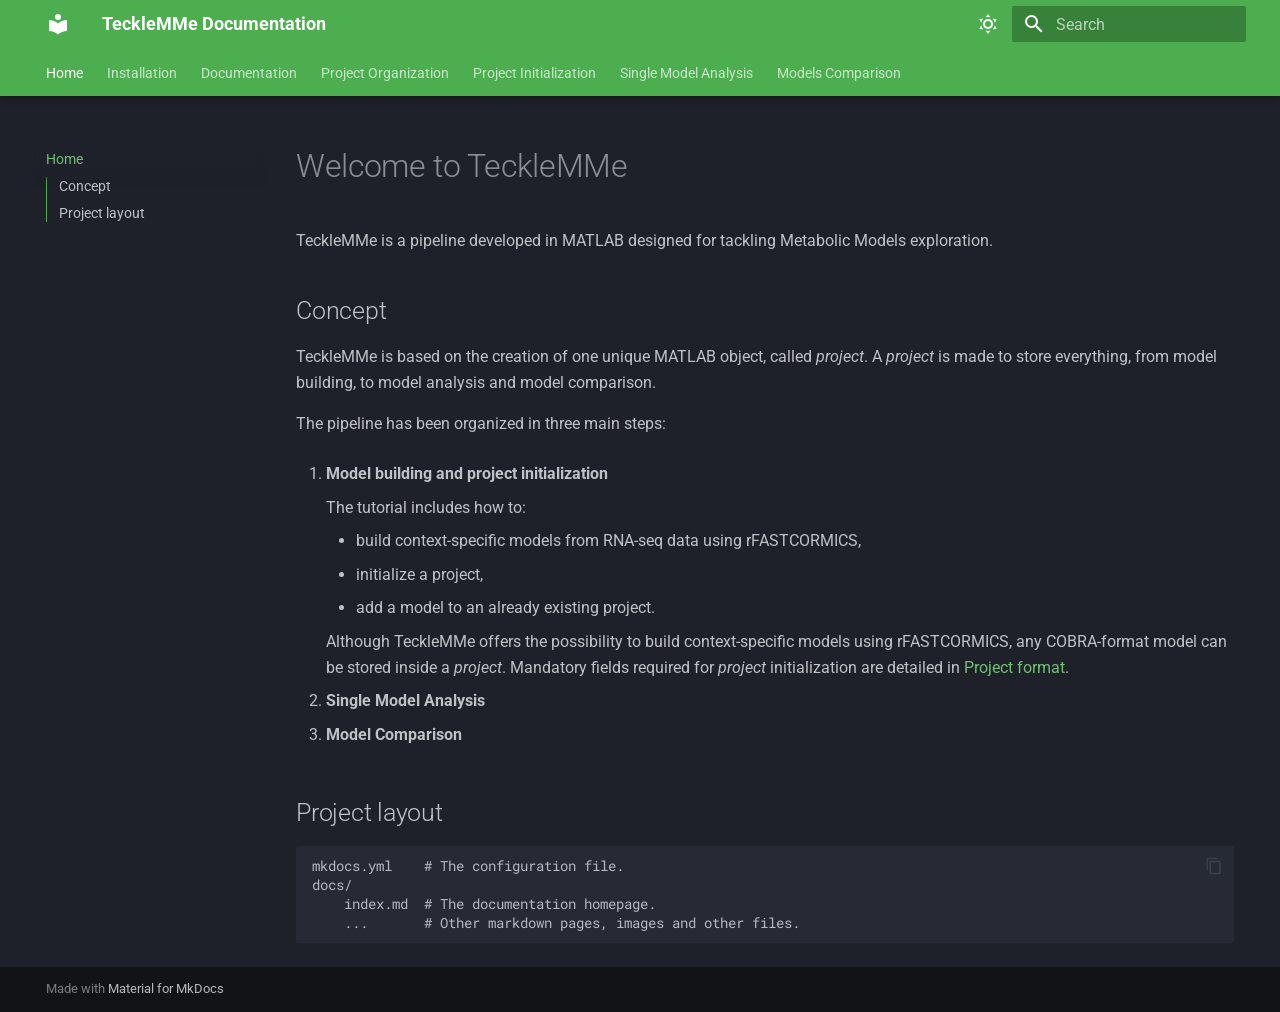
==== index.html @ 3eb56042 "Deployed 6b7e020 with MkDocs version: 1.6.1" ====
<!doctype html>
<html lang="en" class="no-js">
  <head>
    
      <meta charset="utf-8">
      <meta name="viewport" content="width=device-width,initial-scale=1">
      
      
      
        <link rel="canonical" href="https://sysbiolux.github.io/analysisPipelineLVT/">
      
      
      
        <link rel="next" href="references/">
      
      
        
      
      
      <link rel="icon" href="assets/images/favicon.png">
      <meta name="generator" content="mkdocs-1.6.1, mkdocs-material-9.7.7">
    
    
      
        <title>TeckleMMe Documentation</title>
      
    
    
      <link rel="stylesheet" href="assets/stylesheets/main.ec1eaa64.min.css">
      
        
        <link rel="stylesheet" href="assets/stylesheets/palette.ab4e12ef.min.css">
      
      


    
    
      
    
    
      
        
        
        <link rel="preconnect" href="https://fonts.gstatic.com" crossorigin>
        <link rel="stylesheet" href="https://fonts.googleapis.com/css?family=Roboto:300,300i,400,400i,700,700i%7CRoboto+Mono:400,400i,700,700i&display=fallback">
        <style>:root{--md-text-font:"Roboto";--md-code-font:"Roboto Mono"}</style>
      
    
    
      <link rel="stylesheet" href="assets/_mkdocstrings.css">
    
    <script>__md_scope=new URL(".",location),__md_hash=e=>[...e].reduce(((e,_)=>(e<<5)-e+_.charCodeAt(0)),0),__md_get=(e,_=localStorage,t=__md_scope)=>JSON.parse(_.getItem(t.pathname+"."+e)),__md_set=(e,_,t=localStorage,a=__md_scope)=>{try{t.setItem(a.pathname+"."+e,JSON.stringify(_))}catch(e){}}</script>
    
      

    
    
  </head>
  
  
    
    
      
    
    
    
    
    <body dir="ltr" data-md-color-scheme="slate" data-md-color-primary="green" data-md-color-accent="deep-purple">
  
    
    <input class="md-toggle" data-md-toggle="drawer" type="checkbox" id="__drawer" autocomplete="off">
    <input class="md-toggle" data-md-toggle="search" type="checkbox" id="__search" autocomplete="off">
    <label class="md-overlay" for="__drawer"></label>
    <div data-md-component="skip">
      
        
        <a href="#welcome-to-tecklemme" class="md-skip">
          Skip to content
        </a>
      
    </div>
    <div data-md-component="announce">
      
    </div>
    
    
      

  

<header class="md-header md-header--shadow md-header--lifted" data-md-component="header">
  <nav class="md-header__inner md-grid" aria-label="Header">
    <a href="." title="TeckleMMe Documentation" class="md-header__button md-logo" aria-label="TeckleMMe Documentation" data-md-component="logo">
      
  
  <svg xmlns="http://www.w3.org/2000/svg" viewBox="0 0 24 24"><path d="M12 8a3 3 0 0 0 3-3 3 3 0 0 0-3-3 3 3 0 0 0-3 3 3 3 0 0 0 3 3m0 3.54C9.64 9.35 6.5 8 3 8v11c3.5 0 6.64 1.35 9 3.54 2.36-2.19 5.5-3.54 9-3.54V8c-3.5 0-6.64 1.35-9 3.54"/></svg>

    </a>
    <label class="md-header__button md-icon" for="__drawer">
      
      <svg xmlns="http://www.w3.org/2000/svg" viewBox="0 0 24 24"><path d="M3 6h18v2H3zm0 5h18v2H3zm0 5h18v2H3z"/></svg>
    </label>
    <div class="md-header__title" data-md-component="header-title">
      <div class="md-header__ellipsis">
        <div class="md-header__topic">
          <span class="md-ellipsis">
            TeckleMMe Documentation
          </span>
        </div>
        <div class="md-header__topic" data-md-component="header-topic">
          <span class="md-ellipsis">
            
              Home
            
          </span>
        </div>
      </div>
    </div>
    
      
        <form class="md-header__option" data-md-component="palette">
  
    
    
    
    <input class="md-option" data-md-color-media="" data-md-color-scheme="slate" data-md-color-primary="green" data-md-color-accent="deep-purple"  aria-label="Dark mode"  type="radio" name="__palette" id="__palette_0">
    
      <label class="md-header__button md-icon" title="Dark mode" for="__palette_1" hidden>
        <svg xmlns="http://www.w3.org/2000/svg" viewBox="0 0 24 24"><path d="M12 7a5 5 0 0 1 5 5 5 5 0 0 1-5 5 5 5 0 0 1-5-5 5 5 0 0 1 5-5m0 2a3 3 0 0 0-3 3 3 3 0 0 0 3 3 3 3 0 0 0 3-3 3 3 0 0 0-3-3m0-7 2.39 3.42C13.65 5.15 12.84 5 12 5s-1.65.15-2.39.42zM3.34 7l4.16-.35A7.2 7.2 0 0 0 5.94 8.5c-.44.74-.69 1.5-.83 2.29zm.02 10 1.76-3.77a7.131 7.131 0 0 0 2.38 4.14zM20.65 7l-1.77 3.79a7.02 7.02 0 0 0-2.38-4.15zm-.01 10-4.14.36c.59-.51 1.12-1.14 1.54-1.86.42-.73.69-1.5.83-2.29zM12 22l-2.41-3.44c.74.27 1.55.44 2.41.44.82 0 1.63-.17 2.37-.44z"/></svg>
      </label>
    
  
    
    
    
    <input class="md-option" data-md-color-media="" data-md-color-scheme="default" data-md-color-primary="indigo" data-md-color-accent="deep-orange"  aria-label="Light mode"  type="radio" name="__palette" id="__palette_1">
    
      <label class="md-header__button md-icon" title="Light mode" for="__palette_0" hidden>
        <svg xmlns="http://www.w3.org/2000/svg" viewBox="0 0 24 24"><path d="m17.75 4.09-2.53 1.94.91 3.06-2.63-1.81-2.63 1.81.91-3.06-2.53-1.94L12.44 4l1.06-3 1.06 3zm3.5 6.91-1.64 1.25.59 1.98-1.7-1.17-1.7 1.17.59-1.98L15.75 11l2.06-.05L18.5 9l.69 1.95zm-2.28 4.95c.83-.08 1.72 1.1 1.19 1.85-.32.45-.66.87-1.08 1.27C15.17 23 8.84 23 4.94 19.07c-3.91-3.9-3.91-10.24 0-14.14.4-.4.82-.76 1.27-1.08.75-.53 1.93.36 1.85 1.19-.27 2.86.69 5.83 2.89 8.02a9.96 9.96 0 0 0 8.02 2.89m-1.64 2.02a12.08 12.08 0 0 1-7.8-3.47c-2.17-2.19-3.33-5-3.49-7.82-2.81 3.14-2.7 7.96.31 10.98 3.02 3.01 7.84 3.12 10.98.31"/></svg>
      </label>
    
  
</form>
      
    
    
      <script>var palette=__md_get("__palette");if(palette&&palette.color){if("(prefers-color-scheme)"===palette.color.media){var media=matchMedia("(prefers-color-scheme: light)"),input=document.querySelector(media.matches?"[data-md-color-media='(prefers-color-scheme: light)']":"[data-md-color-media='(prefers-color-scheme: dark)']");palette.color.media=input.getAttribute("data-md-color-media"),palette.color.scheme=input.getAttribute("data-md-color-scheme"),palette.color.primary=input.getAttribute("data-md-color-primary"),palette.color.accent=input.getAttribute("data-md-color-accent")}for(var[key,value]of Object.entries(palette.color))document.body.setAttribute("data-md-color-"+key,value)}</script>
    
    
    
      
      
        <label class="md-header__button md-icon" for="__search">
          
          <svg xmlns="http://www.w3.org/2000/svg" viewBox="0 0 24 24"><path d="M9.5 3A6.5 6.5 0 0 1 16 9.5c0 1.61-.59 3.09-1.56 4.23l.27.27h.79l5 5-1.5 1.5-5-5v-.79l-.27-.27A6.52 6.52 0 0 1 9.5 16 6.5 6.5 0 0 1 3 9.5 6.5 6.5 0 0 1 9.5 3m0 2C7 5 5 7 5 9.5S7 14 9.5 14 14 12 14 9.5 12 5 9.5 5"/></svg>
        </label>
        <div class="md-search" data-md-component="search" role="dialog">
  <label class="md-search__overlay" for="__search"></label>
  <div class="md-search__inner" role="search">
    <form class="md-search__form" name="search">
      <input type="text" class="md-search__input" name="query" aria-label="Search" placeholder="Search" autocapitalize="off" autocorrect="off" autocomplete="off" spellcheck="false" data-md-component="search-query" required>
      <label class="md-search__icon md-icon" for="__search">
        
        <svg xmlns="http://www.w3.org/2000/svg" viewBox="0 0 24 24"><path d="M9.5 3A6.5 6.5 0 0 1 16 9.5c0 1.61-.59 3.09-1.56 4.23l.27.27h.79l5 5-1.5 1.5-5-5v-.79l-.27-.27A6.52 6.52 0 0 1 9.5 16 6.5 6.5 0 0 1 3 9.5 6.5 6.5 0 0 1 9.5 3m0 2C7 5 5 7 5 9.5S7 14 9.5 14 14 12 14 9.5 12 5 9.5 5"/></svg>
        
        <svg xmlns="http://www.w3.org/2000/svg" viewBox="0 0 24 24"><path d="M20 11v2H8l5.5 5.5-1.42 1.42L4.16 12l7.92-7.92L13.5 5.5 8 11z"/></svg>
      </label>
      <nav class="md-search__options" aria-label="Search">
        
        <button type="reset" class="md-search__icon md-icon" title="Clear" aria-label="Clear" tabindex="-1">
          
          <svg xmlns="http://www.w3.org/2000/svg" viewBox="0 0 24 24"><path d="M19 6.41 17.59 5 12 10.59 6.41 5 5 6.41 10.59 12 5 17.59 6.41 19 12 13.41 17.59 19 19 17.59 13.41 12z"/></svg>
        </button>
      </nav>
      
        <div class="md-search__suggest" data-md-component="search-suggest"></div>
      
    </form>
    <div class="md-search__output">
      <div class="md-search__scrollwrap" tabindex="0" data-md-scrollfix>
        <div class="md-search-result" data-md-component="search-result">
          <div class="md-search-result__meta">
            Initializing search
          </div>
          <ol class="md-search-result__list" role="presentation"></ol>
        </div>
      </div>
    </div>
  </div>
</div>
      
    
    
  </nav>
  
    
      
<nav class="md-tabs" aria-label="Tabs" data-md-component="tabs">
  <div class="md-grid">
    <ul class="md-tabs__list">
      
        
  
  
  
    
  
  
    <li class="md-tabs__item md-tabs__item--active">
      <a href="." class="md-tabs__link">
        
  
  
    
  
  Home

      </a>
    </li>
  

      
        
  
  
  
  
    <li class="md-tabs__item">
      <a href="installation.md" class="md-tabs__link">
        
  
  
    
  
  Installation

      </a>
    </li>
  

      
        
  
  
  
  
    <li class="md-tabs__item">
      <a href="references/" class="md-tabs__link">
        
  
  
    
  
  Documentation

      </a>
    </li>
  

      
        
  
  
  
  
    <li class="md-tabs__item">
      <a href="project_layout/" class="md-tabs__link">
        
  
  
    
  
  Project Organization

      </a>
    </li>
  

      
        
  
  
  
  
    <li class="md-tabs__item">
      <a href="project_init/" class="md-tabs__link">
        
  
  
    
  
  Project Initialization

      </a>
    </li>
  

      
        
  
  
  
  
    <li class="md-tabs__item">
      <a href="single_model_analysis.md" class="md-tabs__link">
        
  
  
    
  
  Single Model Analysis

      </a>
    </li>
  

      
        
  
  
  
  
    <li class="md-tabs__item">
      <a href="models_comparison.md" class="md-tabs__link">
        
  
  
    
  
  Models Comparison

      </a>
    </li>
  

      
    </ul>
  </div>
</nav>
    
  
</header>
    
    <div class="md-container" data-md-component="container">
      
      
        
      
      <main class="md-main" data-md-component="main">
        <div class="md-main__inner md-grid">
          
            
              
              <div class="md-sidebar md-sidebar--primary" data-md-component="sidebar" data-md-type="navigation" >
                <div class="md-sidebar__scrollwrap">
                  <div class="md-sidebar__inner">
                    


  


  

<nav class="md-nav md-nav--primary md-nav--lifted md-nav--integrated" aria-label="Navigation" data-md-level="0">
  <label class="md-nav__title" for="__drawer">
    <a href="." title="TeckleMMe Documentation" class="md-nav__button md-logo" aria-label="TeckleMMe Documentation" data-md-component="logo">
      
  
  <svg xmlns="http://www.w3.org/2000/svg" viewBox="0 0 24 24"><path d="M12 8a3 3 0 0 0 3-3 3 3 0 0 0-3-3 3 3 0 0 0-3 3 3 3 0 0 0 3 3m0 3.54C9.64 9.35 6.5 8 3 8v11c3.5 0 6.64 1.35 9 3.54 2.36-2.19 5.5-3.54 9-3.54V8c-3.5 0-6.64 1.35-9 3.54"/></svg>

    </a>
    TeckleMMe Documentation
  </label>
  
  <ul class="md-nav__list" data-md-scrollfix>
    
      
      
  
  
    
  
  
  
    <li class="md-nav__item md-nav__item--active">
      
      <input class="md-nav__toggle md-toggle" type="checkbox" id="__toc">
      
      
        
      
      
        <label class="md-nav__link md-nav__link--active" for="__toc">
          
  
  
  <span class="md-ellipsis">
    
  
    Home
  

    
  </span>
  
  

          <span class="md-nav__icon md-icon"></span>
        </label>
      
      <a href="." class="md-nav__link md-nav__link--active">
        
  
  
  <span class="md-ellipsis">
    
  
    Home
  

    
  </span>
  
  

      </a>
      
        

<nav class="md-nav md-nav--secondary" aria-label="Table of contents">
  
  
  
    
  
  
    <label class="md-nav__title" for="__toc">
      <span class="md-nav__icon md-icon"></span>
      Table of contents
    </label>
    <ul class="md-nav__list" data-md-component="toc" data-md-scrollfix>
      
        <li class="md-nav__item">
  <a href="#concept" class="md-nav__link">
    <span class="md-ellipsis">
      
        Concept
      
    </span>
  </a>
  
</li>
      
        <li class="md-nav__item">
  <a href="#project-layout" class="md-nav__link">
    <span class="md-ellipsis">
      
        Project layout
      
    </span>
  </a>
  
</li>
      
    </ul>
  
</nav>
      
    </li>
  

    
      
      
  
  
  
  
    <li class="md-nav__item">
      <a href="installation.md" class="md-nav__link">
        
  
  
  <span class="md-ellipsis">
    
  
    Installation
  

    
  </span>
  
  

      </a>
    </li>
  

    
      
      
  
  
  
  
    <li class="md-nav__item">
      <a href="references/" class="md-nav__link">
        
  
  
  <span class="md-ellipsis">
    
  
    Documentation
  

    
  </span>
  
  

      </a>
    </li>
  

    
      
      
  
  
  
  
    <li class="md-nav__item">
      <a href="project_layout/" class="md-nav__link">
        
  
  
  <span class="md-ellipsis">
    
  
    Project Organization
  

    
  </span>
  
  

      </a>
    </li>
  

    
      
      
  
  
  
  
    <li class="md-nav__item">
      <a href="project_init/" class="md-nav__link">
        
  
  
  <span class="md-ellipsis">
    
  
    Project Initialization
  

    
  </span>
  
  

      </a>
    </li>
  

    
      
      
  
  
  
  
    <li class="md-nav__item">
      <a href="single_model_analysis.md" class="md-nav__link">
        
  
  
  <span class="md-ellipsis">
    
  
    Single Model Analysis
  

    
  </span>
  
  

      </a>
    </li>
  

    
      
      
  
  
  
  
    <li class="md-nav__item">
      <a href="models_comparison.md" class="md-nav__link">
        
  
  
  <span class="md-ellipsis">
    
  
    Models Comparison
  

    
  </span>
  
  

      </a>
    </li>
  

    
  </ul>
</nav>
                  </div>
                </div>
              </div>
            
            
          
          
            <div class="md-content" data-md-component="content">
              
              <article class="md-content__inner md-typeset">
                
                  



<h1 id="welcome-to-tecklemme">Welcome to TeckleMMe</h1>
<p>TeckleMMe is a pipeline developed in MATLAB designed for tackling Metabolic Models exploration.</p>
<h2 id="concept">Concept</h2>
<p>TeckleMMe is based on the creation of one unique MATLAB object, called <em>project</em>. A <em>project</em> is made to store everything, from model building, to model analysis and model comparison.</p>
<p>The pipeline has been organized in three main steps:</p>
<ol>
<li>
<p><strong>Model building and project initialization</strong></p>
<p>The tutorial includes how to:</p>
<ul>
<li>build context-specific models from RNA-seq data using rFASTCORMICS,</li>
<li>initialize a project,</li>
<li>add a model to an already existing project.</li>
</ul>
<p>Although TeckleMMe offers the possibility to build context-specific models using rFASTCORMICS, any COBRA-format model can be stored inside a <em>project</em>. Mandatory fields required for <em>project</em> initialization are detailed in <a href="project_init/">Project format</a>.</p>
</li>
<li>
<p><strong>Single Model Analysis</strong></p>
</li>
<li>
<p><strong>Model Comparison</strong></p>
</li>
</ol>
<h2 id="project-layout">Project layout</h2>
<pre><code>mkdocs.yml    # The configuration file.
docs/
    index.md  # The documentation homepage.
    ...       # Other markdown pages, images and other files.
</code></pre>












                
              </article>
            </div>
          
          
<script>var target=document.getElementById(location.hash.slice(1));target&&target.name&&(target.checked=target.name.startsWith("__tabbed_"))</script>
        </div>
        
      </main>
      
        <footer class="md-footer">
  
  <div class="md-footer-meta md-typeset">
    <div class="md-footer-meta__inner md-grid">
      <div class="md-copyright">
  
  
    Made with
    <a href="https://squidfunk.github.io/mkdocs-material/" target="_blank" rel="noopener">
      Material for MkDocs
    </a>
  
</div>
      
    </div>
  </div>
</footer>
      
    </div>
    <div class="md-dialog" data-md-component="dialog">
      <div class="md-dialog__inner md-typeset"></div>
    </div>
    
    
    
      
      
      <script id="__config" type="application/json">{"annotate": null, "base": ".", "features": ["navigation.tabs.sticky", "navigation.expand", "navigation.tabs", "search.suggest", "search.highlight", "content.code.annotate", "content.code.copy", "content.code.fold", "toc.integrate"], "search": "assets/javascripts/workers/search.2c215733.min.js", "tags": null, "translations": {"clipboard.copied": "Copied to clipboard", "clipboard.copy": "Copy to clipboard", "search.result.more.one": "1 more on this page", "search.result.more.other": "# more on this page", "search.result.none": "No matching documents", "search.result.one": "1 matching document", "search.result.other": "# matching documents", "search.result.placeholder": "Type to start searching", "search.result.term.missing": "Missing", "select.version": "Select version"}, "version": null}</script>
    
    
      <script src="assets/javascripts/bundle.d7400e89.min.js"></script>
      
    
  </body>
</html>
---- assets/stylesheets/main.ec1eaa64.min.css ----
@charset "UTF-8";html{-webkit-text-size-adjust:none;-moz-text-size-adjust:none;text-size-adjust:none;box-sizing:border-box}*,:after,:before{box-sizing:inherit}@media (prefers-reduced-motion){*,:after,:before{transition:none!important}}body{margin:0}a,button,input,label{-webkit-tap-highlight-color:transparent}a{color:inherit;text-decoration:none}hr{border:0;box-sizing:initial;display:block;height:.05rem;overflow:visible;padding:0}small{font-size:80%}sub,sup{line-height:1em}img{border-style:none}table{border-collapse:initial;border-spacing:0}td,th{font-weight:400;vertical-align:top}button{background:#0000;border:0;font-family:inherit;font-size:inherit;margin:0;padding:0}input{border:0;outline:none}:root{--md-primary-fg-color:#4051b5;--md-primary-fg-color--light:#5d6cc0;--md-primary-fg-color--dark:#303fa1;--md-primary-bg-color:#fff;--md-primary-bg-color--light:#ffffffb3;--md-accent-fg-color:#526cfe;--md-accent-fg-color--transparent:#526cfe1a;--md-accent-bg-color:#fff;--md-accent-bg-color--light:#ffffffb3}[data-md-color-scheme=default]{color-scheme:light}[data-md-color-scheme=default] img[src$="#gh-dark-mode-only"],[data-md-color-scheme=default] img[src$="#only-dark"]{display:none}:root,[data-md-color-scheme=default]{--md-hue:225deg;--md-default-fg-color:#000000de;--md-default-fg-color--light:#0000008a;--md-default-fg-color--lighter:#00000052;--md-default-fg-color--lightest:#00000012;--md-default-bg-color:#fff;--md-default-bg-color--light:#ffffffb3;--md-default-bg-color--lighter:#ffffff4d;--md-default-bg-color--lightest:#ffffff1f;--md-code-fg-color:#36464e;--md-code-bg-color:#f5f5f5;--md-code-bg-color--light:#f5f5f5b3;--md-code-bg-color--lighter:#f5f5f54d;--md-code-hl-color:#4287ff;--md-code-hl-color--light:#4287ff1a;--md-code-hl-number-color:#d52a2a;--md-code-hl-special-color:#db1457;--md-code-hl-function-color:#a846b9;--md-code-hl-constant-color:#6e59d9;--md-code-hl-keyword-color:#3f6ec6;--md-code-hl-string-color:#1c7d4d;--md-code-hl-name-color:var(--md-code-fg-color);--md-code-hl-operator-color:var(--md-default-fg-color--light);--md-code-hl-punctuation-color:var(--md-default-fg-color--light);--md-code-hl-comment-color:var(--md-default-fg-color--light);--md-code-hl-generic-color:var(--md-default-fg-color--light);--md-code-hl-variable-color:var(--md-default-fg-color--light);--md-typeset-color:var(--md-default-fg-color);--md-typeset-a-color:var(--md-primary-fg-color);--md-typeset-del-color:#f5503d26;--md-typeset-ins-color:#0bd57026;--md-typeset-kbd-color:#fafafa;--md-typeset-kbd-accent-color:#fff;--md-typeset-kbd-border-color:#b8b8b8;--md-typeset-mark-color:#ffff0080;--md-typeset-table-color:#0000001f;--md-typeset-table-color--light:rgba(0,0,0,.035);--md-admonition-fg-color:var(--md-default-fg-color);--md-admonition-bg-color:var(--md-default-bg-color);--md-warning-fg-color:#000000de;--md-warning-bg-color:#ff9;--md-footer-fg-color:#fff;--md-footer-fg-color--light:#ffffffb3;--md-footer-fg-color--lighter:#ffffff73;--md-footer-bg-color:#000000de;--md-footer-bg-color--dark:#00000052;--md-shadow-z1:0 0.2rem 0.5rem #0000000d,0 0 0.05rem #0000001a;--md-shadow-z2:0 0.2rem 0.5rem #0000001a,0 0 0.05rem #00000040;--md-shadow-z3:0 0.2rem 0.5rem #0003,0 0 0.05rem #00000059}.md-icon svg{fill:currentcolor;display:block;height:1.2rem;width:1.2rem}body{-webkit-font-smoothing:antialiased;-moz-osx-font-smoothing:grayscale;--md-text-font-family:var(--md-text-font,_),-apple-system,BlinkMacSystemFont,Helvetica,Arial,sans-serif;--md-code-font-family:var(--md-code-font,_),SFMono-Regular,Consolas,Menlo,monospace}aside,body,input{font-feature-settings:"kern","liga";color:var(--md-typeset-color);font-family:var(--md-text-font-family)}code,kbd,pre{font-feature-settings:"kern";font-family:var(--md-code-font-family)}:root{--md-typeset-table-sort-icon:url('data:image/svg+xml;charset=utf-8,<svg xmlns="http://www.w3.org/2000/svg" viewBox="0 0 24 24"><path d="m18 21-4-4h3V7h-3l4-4 4 4h-3v10h3M2 19v-2h10v2M2 13v-2h7v2M2 7V5h4v2z"/></svg>');--md-typeset-table-sort-icon--asc:url('data:image/svg+xml;charset=utf-8,<svg xmlns="http://www.w3.org/2000/svg" viewBox="0 0 24 24"><path d="M19 17h3l-4 4-4-4h3V3h2M2 17h10v2H2M6 5v2H2V5m0 6h7v2H2z"/></svg>');--md-typeset-table-sort-icon--desc:url('data:image/svg+xml;charset=utf-8,<svg xmlns="http://www.w3.org/2000/svg" viewBox="0 0 24 24"><path d="M19 7h3l-4-4-4 4h3v14h2M2 17h10v2H2M6 5v2H2V5m0 6h7v2H2z"/></svg>')}.md-typeset{-webkit-print-color-adjust:exact;color-adjust:exact;font-size:.8rem;line-height:1.6;overflow-wrap:break-word}@media print{.md-typeset{font-size:.68rem}}.md-typeset blockquote,.md-typeset dl,.md-typeset figure,.md-typeset ol,.md-typeset pre,.md-typeset ul{margin-bottom:1em;margin-top:1em}.md-typeset h1{color:var(--md-default-fg-color--light);font-size:2em;line-height:1.3;margin:0 0 1.25em}.md-typeset h1,.md-typeset h2{font-weight:300;letter-spacing:-.01em}.md-typeset h2{font-size:1.5625em;line-height:1.4;margin:1.6em 0 .64em}.md-typeset h3{font-size:1.25em;font-weight:400;letter-spacing:-.01em;line-height:1.5;margin:1.6em 0 .8em}.md-typeset h2+h3{margin-top:.8em}.md-typeset h4{font-weight:700;letter-spacing:-.01em;margin:1em 0}.md-typeset h5,.md-typeset h6{color:var(--md-default-fg-color--light);font-size:.8em;font-weight:700;letter-spacing:-.01em;margin:1.25em 0}.md-typeset h5{text-transform:uppercase}.md-typeset h5 code{text-transform:none}.md-typeset hr{border-bottom:.05rem solid var(--md-default-fg-color--lightest);display:flow-root;margin:1.5em 0}.md-typeset a{color:var(--md-typeset-a-color);word-break:break-word}.md-typeset a,.md-typeset a:before{transition:color 125ms}.md-typeset a:focus,.md-typeset a:hover{color:var(--md-accent-fg-color)}.md-typeset a:focus code,.md-typeset a:hover code{background-color:var(--md-accent-fg-color--transparent);color:var(--md-accent-fg-color)}.md-typeset a code{color:var(--md-typeset-a-color)}.md-typeset a.focus-visible{outline-color:var(--md-accent-fg-color);outline-offset:.2rem}.md-typeset code,.md-typeset kbd,.md-typeset pre{color:var(--md-code-fg-color);direction:ltr;font-variant-ligatures:none;transition:background-color 125ms}@media print{.md-typeset code,.md-typeset kbd,.md-typeset pre{white-space:pre-wrap}}.md-typeset code{background-color:var(--md-code-bg-color);border-radius:.1rem;-webkit-box-decoration-break:clone;box-decoration-break:clone;font-size:.85em;padding:0 .2941176471em;transition:color 125ms,background-color 125ms;word-break:break-word}.md-typeset code:not(.focus-visible){-webkit-tap-highlight-color:transparent;outline:none}.md-typeset pre{display:flow-root;line-height:1.4;position:relative}.md-typeset pre>code{-webkit-box-decoration-break:slice;box-decoration-break:slice;box-shadow:none;display:block;margin:0;outline-color:var(--md-accent-fg-color);overflow:auto;padding:.7720588235em 1.1764705882em;scrollbar-color:var(--md-default-fg-color--lighter) #0000;scrollbar-width:thin;touch-action:auto;word-break:normal}.md-typeset pre>code:hover{scrollbar-color:var(--md-accent-fg-color) #0000}.md-typeset pre>code::-webkit-scrollbar{height:.2rem;width:.2rem}.md-typeset pre>code::-webkit-scrollbar-thumb{background-color:var(--md-default-fg-color--lighter)}.md-typeset pre>code::-webkit-scrollbar-thumb:hover{background-color:var(--md-accent-fg-color)}.md-typeset kbd{background-color:var(--md-typeset-kbd-color);border-radius:.1rem;box-shadow:0 .1rem 0 .05rem var(--md-typeset-kbd-border-color),0 .1rem 0 var(--md-typeset-kbd-border-color),0 -.1rem .2rem var(--md-typeset-kbd-accent-color) inset;color:var(--md-default-fg-color);display:inline-block;font-size:.75em;padding:0 .6666666667em;vertical-align:text-top;word-break:break-word}.md-typeset mark{background-color:var(--md-typeset-mark-color);-webkit-box-decoration-break:clone;box-decoration-break:clone;color:inherit;word-break:break-word}.md-typeset abbr{cursor:help;text-decoration:none}.md-typeset [data-preview],.md-typeset abbr{border-bottom:.05rem dotted var(--md-default-fg-color--light)}.md-typeset small{opacity:.75}[dir=ltr] .md-typeset sub,[dir=ltr] .md-typeset sup{margin-left:.078125em}[dir=rtl] .md-typeset sub,[dir=rtl] .md-typeset sup{margin-right:.078125em}[dir=ltr] .md-typeset blockquote{padding-left:.6rem}[dir=rtl] .md-typeset blockquote{padding-right:.6rem}[dir=ltr] .md-typeset blockquote{border-left:.2rem solid var(--md-default-fg-color--lighter)}[dir=rtl] .md-typeset blockquote{border-right:.2rem solid var(--md-default-fg-color--lighter)}.md-typeset blockquote{color:var(--md-default-fg-color--light);margin-left:0;margin-right:0}.md-typeset ul{list-style-type:disc}.md-typeset ul[type]{list-style-type:revert-layer}[dir=ltr] .md-typeset ol,[dir=ltr] .md-typeset ul{margin-left:.625em}[dir=rtl] .md-typeset ol,[dir=rtl] .md-typeset ul{margin-right:.625em}.md-typeset ol,.md-typeset ul{padding:0}.md-typeset ol:not([hidden]),.md-typeset ul:not([hidden]){display:flow-root}.md-typeset ol ol,.md-typeset ul ol{list-style-type:lower-alpha}.md-typeset ol ol ol,.md-typeset ul ol ol{list-style-type:lower-roman}.md-typeset ol ol ol ol,.md-typeset ul ol ol ol{list-style-type:upper-alpha}.md-typeset ol ol ol ol ol,.md-typeset ul ol ol ol ol{list-style-type:upper-roman}.md-typeset ol[type],.md-typeset ul[type]{list-style-type:revert-layer}[dir=ltr] .md-typeset ol li,[dir=ltr] .md-typeset ul li{margin-left:1.25em}[dir=rtl] .md-typeset ol li,[dir=rtl] .md-typeset ul li{margin-right:1.25em}.md-typeset ol li,.md-typeset ul li{margin-bottom:.5em}.md-typeset ol li blockquote,.md-typeset ol li p,.md-typeset ul li blockquote,.md-typeset ul li p{margin:.5em 0}.md-typeset ol li:last-child,.md-typeset ul li:last-child{margin-bottom:0}[dir=ltr] .md-typeset ol li ol,[dir=ltr] .md-typeset ol li ul,[dir=ltr] .md-typeset ul li ol,[dir=ltr] .md-typeset ul li ul{margin-left:.625em}[dir=rtl] .md-typeset ol li ol,[dir=rtl] .md-typeset ol li ul,[dir=rtl] .md-typeset ul li ol,[dir=rtl] .md-typeset ul li ul{margin-right:.625em}.md-typeset ol li ol,.md-typeset ol li ul,.md-typeset ul li ol,.md-typeset ul li ul{margin-bottom:.5em;margin-top:.5em}[dir=ltr] .md-typeset dd{margin-left:1.875em}[dir=rtl] .md-typeset dd{margin-right:1.875em}.md-typeset dd{margin-bottom:1.5em;margin-top:1em}.md-typeset img,.md-typeset svg,.md-typeset video{height:auto;max-width:100%}.md-typeset img[align=left]{margin:1em 1em 1em 0}.md-typeset img[align=right]{margin:1em 0 1em 1em}.md-typeset img[align]:only-child{margin-top:0}.md-typeset figure{display:flow-root;margin:1em auto;max-width:100%;text-align:center;width:fit-content}.md-typeset figure img{display:block;margin:0 auto}.md-typeset figcaption{font-style:italic;margin:1em auto;max-width:24rem}.md-typeset iframe{max-width:100%}.md-typeset table:not([class]){background-color:var(--md-default-bg-color);border:.05rem solid var(--md-typeset-table-color);border-radius:.1rem;display:inline-block;font-size:.64rem;max-width:100%;overflow:auto;touch-action:auto}@media print{.md-typeset table:not([class]){display:table}}.md-typeset table:not([class])+*{margin-top:1.5em}.md-typeset table:not([class]) td>:first-child,.md-typeset table:not([class]) th>:first-child{margin-top:0}.md-typeset table:not([class]) td>:last-child,.md-typeset table:not([class]) th>:last-child{margin-bottom:0}.md-typeset table:not([class]) td:not([align]),.md-typeset table:not([class]) th:not([align]){text-align:left}[dir=rtl] .md-typeset table:not([class]) td:not([align]),[dir=rtl] .md-typeset table:not([class]) th:not([align]){text-align:right}.md-typeset table:not([class]) th{font-weight:700;min-width:5rem;padding:.9375em 1.25em;vertical-align:top}.md-typeset table:not([class]) td{border-top:.05rem solid var(--md-typeset-table-color);padding:.9375em 1.25em;vertical-align:top}.md-typeset table:not([class]) tbody tr{transition:background-color 125ms}.md-typeset table:not([class]) tbody tr:hover{background-color:var(--md-typeset-table-color--light);box-shadow:0 .05rem 0 var(--md-default-bg-color) inset}.md-typeset table:not([class]) a{word-break:normal}.md-typeset table th[role=columnheader]{cursor:pointer}[dir=ltr] .md-typeset table th[role=columnheader]:after{margin-left:.5em}[dir=rtl] .md-typeset table th[role=columnheader]:after{margin-right:.5em}.md-typeset table th[role=columnheader]:after{content:"";display:inline-block;height:1.2em;-webkit-mask-image:var(--md-typeset-table-sort-icon);mask-image:var(--md-typeset-table-sort-icon);-webkit-mask-repeat:no-repeat;mask-repeat:no-repeat;-webkit-mask-size:contain;mask-size:contain;transition:background-color 125ms;vertical-align:text-bottom;width:1.2em}.md-typeset table th[role=columnheader]:hover:after{background-color:var(--md-default-fg-color--lighter)}.md-typeset table th[role=columnheader][aria-sort=ascending]:after{background-color:var(--md-default-fg-color--light);-webkit-mask-image:var(--md-typeset-table-sort-icon--asc);mask-image:var(--md-typeset-table-sort-icon--asc)}.md-typeset table th[role=columnheader][aria-sort=descending]:after{background-color:var(--md-default-fg-color--light);-webkit-mask-image:var(--md-typeset-table-sort-icon--desc);mask-image:var(--md-typeset-table-sort-icon--desc)}.md-typeset__scrollwrap{margin:1em -.8rem;overflow-x:auto;touch-action:auto}.md-typeset__table{display:inline-block;margin-bottom:.5em;padding:0 .8rem}@media print{.md-typeset__table{display:block}}html .md-typeset__table table{display:table;margin:0;overflow:hidden;width:100%}@media screen and (max-width:44.984375em){.md-content__inner>pre{margin:1em -.8rem}.md-content__inner>pre code{border-radius:0}}.md-typeset .md-author{border-radius:100%;display:block;flex-shrink:0;height:1.6rem;overflow:hidden;position:relative;transition:color 125ms,transform 125ms;width:1.6rem}.md-typeset .md-author img{display:block}.md-typeset .md-author--more{background:var(--md-default-fg-color--lightest);color:var(--md-default-fg-color--lighter);font-size:.6rem;font-weight:700;line-height:1.6rem;text-align:center}.md-typeset .md-author--long{height:2.4rem;width:2.4rem}.md-typeset a.md-author{transform:scale(1)}.md-typeset a.md-author img{border-radius:100%;filter:grayscale(100%) opacity(75%);transition:filter 125ms}.md-typeset a.md-author:focus,.md-typeset a.md-author:hover{transform:scale(1.1);z-index:1}.md-typeset a.md-author:focus img,.md-typeset a.md-author:hover img{filter:grayscale(0)}.md-banner{background-color:var(--md-footer-bg-color);color:var(--md-footer-fg-color);overflow:auto}@media print{.md-banner{display:none}}.md-banner--warning{background-color:var(--md-warning-bg-color);color:var(--md-warning-fg-color)}.md-banner__inner{font-size:.7rem;margin:.6rem auto;padding:0 .8rem}[dir=ltr] .md-banner__button{float:right}[dir=rtl] .md-banner__button{float:left}.md-banner__button{color:inherit;cursor:pointer;transition:opacity .25s}.no-js .md-banner__button{display:none}.md-banner__button:hover{opacity:.7}html{font-size:125%;height:100%;overflow-x:hidden}@media screen and (min-width:100em){html{font-size:137.5%}}@media screen and (min-width:125em){html{font-size:150%}}body{background-color:var(--md-default-bg-color);display:flex;flex-direction:column;font-size:.5rem;min-height:100%;position:relative;width:100%}@media print{body{display:block}}@media screen and (max-width:59.984375em){body[data-md-scrolllock]{position:fixed}}.md-grid{margin-left:auto;margin-right:auto;max-width:61rem}.md-container{display:flex;flex-direction:column;flex-grow:1}@media print{.md-container{display:block}}.md-main{flex-grow:1}.md-main__inner{display:flex;height:100%;margin-top:1.5rem}.md-ellipsis{overflow:hidden;text-overflow:ellipsis}.md-toggle{display:none}.md-option{height:0;opacity:0;position:absolute;width:0}.md-option:checked+label:not([hidden]){display:block}.md-option.focus-visible+label{outline-color:var(--md-accent-fg-color);outline-style:auto}.md-skip{background-color:var(--md-default-fg-color);border-radius:.1rem;color:var(--md-default-bg-color);font-size:.64rem;margin:.5rem;opacity:0;outline-color:var(--md-accent-fg-color);padding:.3rem .5rem;position:fixed;transform:translateY(.4rem);z-index:-1}.md-skip:focus{opacity:1;transform:translateY(0);transition:transform .25s cubic-bezier(.4,0,.2,1),opacity 175ms 75ms;z-index:10}@page{margin:25mm}:root{--md-clipboard-icon:url('data:image/svg+xml;charset=utf-8,<svg xmlns="http://www.w3.org/2000/svg" viewBox="0 0 24 24"><path d="M19 21H8V7h11m0-2H8a2 2 0 0 0-2 2v14a2 2 0 0 0 2 2h11a2 2 0 0 0 2-2V7a2 2 0 0 0-2-2m-3-4H4a2 2 0 0 0-2 2v14h2V3h12z"/></svg>')}.md-clipboard{border-radius:.1rem;color:var(--md-default-fg-color--lightest);cursor:pointer;height:1.5em;outline-color:var(--md-accent-fg-color);outline-offset:.1rem;transition:color .25s;width:1.5em;z-index:1}@media print{.md-clipboard{display:none}}.md-clipboard:not(.focus-visible){-webkit-tap-highlight-color:transparent;outline:none}:hover>.md-clipboard{color:var(--md-default-fg-color--light)}.md-clipboard:focus,.md-clipboard:hover{color:var(--md-accent-fg-color)}.md-clipboard:after{background-color:currentcolor;content:"";display:block;height:1.125em;margin:0 auto;-webkit-mask-image:var(--md-clipboard-icon);mask-image:var(--md-clipboard-icon);-webkit-mask-position:center;mask-position:center;-webkit-mask-repeat:no-repeat;mask-repeat:no-repeat;-webkit-mask-size:contain;mask-size:contain;width:1.125em}.md-clipboard--inline{cursor:pointer}.md-clipboard--inline code{transition:color .25s,background-color .25s}.md-clipboard--inline:focus code,.md-clipboard--inline:hover code{background-color:var(--md-accent-fg-color--transparent);color:var(--md-accent-fg-color)}:root{--md-code-select-icon:url('data:image/svg+xml;charset=utf-8,<svg xmlns="http://www.w3.org/2000/svg" viewBox="0 0 24 24"><path d="M19 19h-4v2h4c1.1 0 2-.9 2-2v-4h-2m0-12h-4v2h4v4h2V5c0-1.1-.9-2-2-2M5 5h4V3H5c-1.1 0-2 .9-2 2v4h2m0 6H3v4c0 1.1.9 2 2 2h4v-2H5zm2-4h2v2H7zm4 0h2v2h-2zm4 0h2v2h-2zM7 7h2v2H7zm4 0h2v2h-2zm4 0h2v2h-2zm-8 8h2v2H7zm4 0h2v2h-2zm4 0h2v2h-2z"/></svg>');--md-code-copy-icon:url('data:image/svg+xml;charset=utf-8,<svg xmlns="http://www.w3.org/2000/svg" viewBox="0 0 24 24"><path d="M19 21H8V7h11m0-2H8a2 2 0 0 0-2 2v14a2 2 0 0 0 2 2h11a2 2 0 0 0 2-2V7a2 2 0 0 0-2-2m-3-4H4a2 2 0 0 0-2 2v14h2V3h12z"/></svg>')}.md-typeset .md-code__content{display:grid}.md-code__nav{background-color:var(--md-code-bg-color--lighter);border-radius:.1rem;display:flex;gap:.2rem;padding:.2rem;position:absolute;right:.25em;top:.25em;transition:background-color .25s;z-index:1}:hover>.md-code__nav{background-color:var(--md-code-bg-color--light)}.md-code__button{color:var(--md-default-fg-color--lightest);cursor:pointer;display:block;height:1.5em;outline-color:var(--md-accent-fg-color);outline-offset:.1rem;transition:color .25s;width:1.5em}:hover>*>.md-code__button{color:var(--md-default-fg-color--light)}.md-code__button.focus-visible,.md-code__button:hover{color:var(--md-accent-fg-color)}.md-code__button--active{color:var(--md-default-fg-color)!important}.md-code__button:after{background-color:currentcolor;content:"";display:block;height:1.125em;margin:0 auto;-webkit-mask-position:center;mask-position:center;-webkit-mask-repeat:no-repeat;mask-repeat:no-repeat;-webkit-mask-size:contain;mask-size:contain;width:1.125em}.md-code__button[data-md-type=select]:after{-webkit-mask-image:var(--md-code-select-icon);mask-image:var(--md-code-select-icon)}.md-code__button[data-md-type=copy]:after{-webkit-mask-image:var(--md-code-copy-icon);mask-image:var(--md-code-copy-icon)}@keyframes consent{0%{opacity:0;transform:translateY(100%)}to{opacity:1;transform:translateY(0)}}@keyframes overlay{0%{opacity:0}to{opacity:1}}.md-consent__overlay{animation:overlay .25s both;-webkit-backdrop-filter:blur(.1rem);backdrop-filter:blur(.1rem);background-color:#0000008a;height:100%;opacity:1;position:fixed;top:0;width:100%;z-index:5}.md-consent__inner{animation:consent .5s cubic-bezier(.1,.7,.1,1) both;background-color:var(--md-default-bg-color);border:0;border-radius:.1rem;bottom:0;box-shadow:0 0 .2rem #0000001a,0 .2rem .4rem #0003;max-height:100%;overflow:auto;padding:0;position:fixed;width:100%;z-index:5}.md-consent__form{padding:.8rem}.md-consent__settings{display:none;margin:1em 0}input:checked+.md-consent__settings{display:block}.md-consent__controls{margin-bottom:.8rem}.md-typeset .md-consent__controls .md-button{display:inline}@media screen and (max-width:44.984375em){.md-typeset .md-consent__controls .md-button{display:block;margin-top:.4rem;text-align:center;width:100%}}.md-consent label{cursor:pointer}.md-content{flex-grow:1;min-width:0}.md-content__inner{margin:0 .8rem 1.2rem;padding-top:.6rem}@media screen and (min-width:76.25em){[dir=ltr] .md-sidebar--primary:not([hidden])~.md-content>.md-content__inner{margin-left:1.2rem}[dir=ltr] .md-sidebar--secondary:not([hidden])~.md-content>.md-content__inner,[dir=rtl] .md-sidebar--primary:not([hidden])~.md-content>.md-content__inner{margin-right:1.2rem}[dir=rtl] .md-sidebar--secondary:not([hidden])~.md-content>.md-content__inner{margin-left:1.2rem}}.md-content__inner:before{content:"";display:block;height:.4rem}.md-content__inner>:last-child{margin-bottom:0}[dir=ltr] .md-content__button{float:right}[dir=rtl] .md-content__button{float:left}[dir=ltr] .md-content__button{margin-left:.4rem}[dir=rtl] .md-content__button{margin-right:.4rem}.md-content__button{margin:.4rem 0;padding:0}@media print{.md-content__button{display:none}}.md-typeset .md-content__button{color:var(--md-default-fg-color--lighter)}.md-content__button svg{display:inline;vertical-align:top}[dir=rtl] .md-content__button svg{transform:scaleX(-1)}[dir=ltr] .md-dialog{right:.8rem}[dir=rtl] .md-dialog{left:.8rem}.md-dialog{background-color:var(--md-default-fg-color);border-radius:.1rem;bottom:.8rem;box-shadow:var(--md-shadow-z3);min-width:11.1rem;opacity:0;padding:.4rem .6rem;pointer-events:none;position:fixed;transform:translateY(100%);transition:transform 0ms .4s,opacity .4s;z-index:4}@media print{.md-dialog{display:none}}.md-dialog--active{opacity:1;pointer-events:auto;transform:translateY(0);transition:transform .4s cubic-bezier(.075,.85,.175,1),opacity .4s}.md-dialog__inner{color:var(--md-default-bg-color);font-size:.7rem}.md-feedback{margin:2em 0 1em;text-align:center}.md-feedback fieldset{border:none;margin:0;padding:0}.md-feedback__title{font-weight:700;margin:1em auto}.md-feedback__inner{position:relative}.md-feedback__list{display:flex;flex-wrap:wrap;place-content:baseline center;position:relative}.md-feedback__list:hover .md-icon:not(:disabled){color:var(--md-default-fg-color--lighter)}:disabled .md-feedback__list{min-height:1.8rem}.md-feedback__icon{color:var(--md-default-fg-color--light);cursor:pointer;flex-shrink:0;margin:0 .1rem;transition:color 125ms}.md-feedback__icon:not(:disabled).md-icon:hover{color:var(--md-accent-fg-color)}.md-feedback__icon:disabled{color:var(--md-default-fg-color--lightest);pointer-events:none}.md-feedback__note{opacity:0;position:relative;transform:translateY(.4rem);transition:transform .4s cubic-bezier(.1,.7,.1,1),opacity .15s}.md-feedback__note>*{margin:0 auto;max-width:16rem}:disabled .md-feedback__note{opacity:1;transform:translateY(0)}@media print{.md-feedback{display:none}}.md-footer{background-color:var(--md-footer-bg-color);color:var(--md-footer-fg-color)}@media print{.md-footer{display:none}}.md-footer__inner{justify-content:space-between;overflow:auto;padding:.2rem}.md-footer__inner:not([hidden]){display:flex}.md-footer__link{align-items:end;display:flex;flex-grow:0.01;margin-bottom:.4rem;margin-top:1rem;max-width:100%;outline-color:var(--md-accent-fg-color);overflow:hidden;transition:opacity .25s}.md-footer__link:focus,.md-footer__link:hover{opacity:.7}[dir=rtl] .md-footer__link svg{transform:scaleX(-1)}@media screen and (max-width:44.984375em){.md-footer__link--prev{flex-shrink:0}.md-footer__link--prev .md-footer__title{display:none}}[dir=ltr] .md-footer__link--next{margin-left:auto}[dir=rtl] .md-footer__link--next{margin-right:auto}.md-footer__link--next{text-align:right}[dir=rtl] .md-footer__link--next{text-align:left}.md-footer__title{flex-grow:1;font-size:.9rem;margin-bottom:.7rem;max-width:calc(100% - 2.4rem);padding:0 1rem;white-space:nowrap}.md-footer__button{margin:.2rem;padding:.4rem}.md-footer__direction{font-size:.64rem;opacity:.7}.md-footer-meta{background-color:var(--md-footer-bg-color--dark)}.md-footer-meta__inner{display:flex;flex-wrap:wrap;justify-content:space-between;padding:.2rem}html .md-footer-meta.md-typeset a{color:var(--md-footer-fg-color--light)}html .md-footer-meta.md-typeset a:focus,html .md-footer-meta.md-typeset a:hover{color:var(--md-footer-fg-color)}.md-copyright{color:var(--md-footer-fg-color--lighter);font-size:.64rem;margin:auto .6rem;padding:.4rem 0;width:100%}@media screen and (min-width:45em){.md-copyright{width:auto}}.md-copyright__highlight{color:var(--md-footer-fg-color--light)}.md-social{display:inline-flex;gap:.2rem;margin:0 .4rem;padding:.2rem 0 .6rem}@media screen and (min-width:45em){.md-social{padding:.6rem 0}}.md-social__link{display:inline-block;height:1.6rem;text-align:center;width:1.6rem}.md-social__link:before{line-height:1.9}.md-social__link svg{fill:currentcolor;max-height:.8rem;vertical-align:-25%}.md-typeset .md-button{border:.1rem solid;border-radius:.1rem;color:var(--md-primary-fg-color);cursor:pointer;display:inline-block;font-weight:700;padding:.625em 2em;transition:color 125ms,background-color 125ms,border-color 125ms}.md-typeset .md-button--primary{background-color:var(--md-primary-fg-color);border-color:var(--md-primary-fg-color);color:var(--md-primary-bg-color)}.md-typeset .md-button:focus,.md-typeset .md-button:hover{background-color:var(--md-accent-fg-color);border-color:var(--md-accent-fg-color);color:var(--md-accent-bg-color)}[dir=ltr] .md-typeset .md-input{border-top-left-radius:.1rem}[dir=ltr] .md-typeset .md-input,[dir=rtl] .md-typeset .md-input{border-top-right-radius:.1rem}[dir=rtl] .md-typeset .md-input{border-top-left-radius:.1rem}.md-typeset .md-input{border-bottom:.1rem solid var(--md-default-fg-color--lighter);box-shadow:var(--md-shadow-z1);font-size:.8rem;height:1.8rem;padding:0 .6rem;transition:border .25s,box-shadow .25s}.md-typeset .md-input:focus,.md-typeset .md-input:hover{border-bottom-color:var(--md-accent-fg-color);box-shadow:var(--md-shadow-z2)}.md-typeset .md-input--stretch{width:100%}.md-header{background-color:var(--md-primary-fg-color);box-shadow:0 0 .2rem #0000,0 .2rem .4rem #0000;color:var(--md-primary-bg-color);display:block;left:0;position:sticky;right:0;top:0;z-index:4}@media print{.md-header{display:none}}.md-header[hidden]{transform:translateY(-100%);transition:transform .25s cubic-bezier(.8,0,.6,1),box-shadow .25s}.md-header--shadow{box-shadow:0 0 .2rem #0000001a,0 .2rem .4rem #0003;transition:transform .25s cubic-bezier(.1,.7,.1,1),box-shadow .25s}.md-header__inner{align-items:center;display:flex;padding:0 .2rem}.md-header__button{color:currentcolor;cursor:pointer;margin:.2rem;outline-color:var(--md-accent-fg-color);padding:.4rem;position:relative;transition:opacity .25s;vertical-align:middle;z-index:1}.md-header__button:hover{opacity:.7}.md-header__button:not([hidden]){display:inline-block}.md-header__button:not(.focus-visible){-webkit-tap-highlight-color:transparent;outline:none}.md-header__button.md-logo{margin:.2rem;padding:.4rem}@media screen and (max-width:76.234375em){.md-header__button.md-logo{display:none}}.md-header__button.md-logo img,.md-header__button.md-logo svg{fill:currentcolor;display:block;height:1.2rem;width:auto}@media screen and (min-width:60em){.md-header__button[for=__search]{display:none}}.no-js .md-header__button[for=__search]{display:none}[dir=rtl] .md-header__button[for=__search] svg{transform:scaleX(-1)}@media screen and (min-width:76.25em){.md-header__button[for=__drawer]{display:none}}.md-header__topic{display:flex;max-width:100%;position:absolute;transition:transform .4s cubic-bezier(.1,.7,.1,1),opacity .15s;white-space:nowrap}.md-header__topic+.md-header__topic{opacity:0;pointer-events:none;transform:translateX(1.25rem);transition:transform .4s cubic-bezier(1,.7,.1,.1),opacity .15s;z-index:-1}[dir=rtl] .md-header__topic+.md-header__topic{transform:translateX(-1.25rem)}.md-header__topic:first-child{font-weight:700}[dir=ltr] .md-header__title{margin-left:1rem;margin-right:.4rem}[dir=rtl] .md-header__title{margin-left:.4rem;margin-right:1rem}.md-header__title{flex-grow:1;font-size:.9rem;height:2.4rem;line-height:2.4rem}.md-header__title--active .md-header__topic{opacity:0;pointer-events:none;transform:translateX(-1.25rem);transition:transform .4s cubic-bezier(1,.7,.1,.1),opacity .15s;z-index:-1}[dir=rtl] .md-header__title--active .md-header__topic{transform:translateX(1.25rem)}.md-header__title--active .md-header__topic+.md-header__topic{opacity:1;pointer-events:auto;transform:translateX(0);transition:transform .4s cubic-bezier(.1,.7,.1,1),opacity .15s;z-index:0}.md-header__title>.md-header__ellipsis{height:100%;position:relative;width:100%}.md-header__option{display:flex;flex-shrink:0;max-width:100%;transition:max-width 0ms .25s,opacity .25s .25s;white-space:nowrap}[data-md-toggle=search]:checked~.md-header .md-header__option{max-width:0;opacity:0;transition:max-width 0ms,opacity 0ms}.md-header__option>input{bottom:0}.md-header__source{display:none}@media screen and (min-width:60em){[dir=ltr] .md-header__source{margin-left:1rem}[dir=rtl] .md-header__source{margin-right:1rem}.md-header__source{display:block;max-width:11.7rem;width:11.7rem}}@media screen and (min-width:76.25em){[dir=ltr] .md-header__source{margin-left:1.4rem}[dir=rtl] .md-header__source{margin-right:1.4rem}}.md-meta{color:var(--md-default-fg-color--light);font-size:.7rem;line-height:1.3}.md-meta__list{display:inline-flex;flex-wrap:wrap;list-style:none;margin:0;padding:0}.md-meta__item:not(:last-child):after{content:"·";margin-left:.2rem;margin-right:.2rem}.md-meta__link{color:var(--md-typeset-a-color)}.md-meta__link:focus,.md-meta__link:hover{color:var(--md-accent-fg-color)}.md-draft{background-color:#ff1744;border-radius:.125em;color:#fff;display:inline-block;font-weight:700;padding-left:.5714285714em;padding-right:.5714285714em}:root{--md-nav-icon--prev:url('data:image/svg+xml;charset=utf-8,<svg xmlns="http://www.w3.org/2000/svg" viewBox="0 0 24 24"><path d="M20 11v2H8l5.5 5.5-1.42 1.42L4.16 12l7.92-7.92L13.5 5.5 8 11z"/></svg>');--md-nav-icon--next:url('data:image/svg+xml;charset=utf-8,<svg xmlns="http://www.w3.org/2000/svg" viewBox="0 0 24 24"><path d="M8.59 16.58 13.17 12 8.59 7.41 10 6l6 6-6 6z"/></svg>');--md-toc-icon:url('data:image/svg+xml;charset=utf-8,<svg xmlns="http://www.w3.org/2000/svg" viewBox="0 0 24 24"><path d="M3 9h14V7H3zm0 4h14v-2H3zm0 4h14v-2H3zm16 0h2v-2h-2zm0-10v2h2V7zm0 6h2v-2h-2z"/></svg>')}.md-nav{font-size:.7rem;line-height:1.3}.md-nav__title{color:var(--md-default-fg-color--light);display:block;font-weight:700;overflow:hidden;padding:0 .6rem;text-overflow:ellipsis}.md-nav__title .md-nav__button{display:none}.md-nav__title .md-nav__button img{height:100%;width:auto}.md-nav__title .md-nav__button.md-logo img,.md-nav__title .md-nav__button.md-logo svg{fill:currentcolor;display:block;height:2.4rem;max-width:100%;object-fit:contain;width:auto}.md-nav__list{list-style:none;margin:0;padding:0}.md-nav__link{align-items:flex-start;display:flex;gap:.4rem;margin-top:.625em;scroll-snap-align:start;transition:color 125ms}.md-nav__link--passed,.md-nav__link--passed code{color:var(--md-default-fg-color--light)}.md-nav__item .md-nav__link--active,.md-nav__item .md-nav__link--active code{color:var(--md-typeset-a-color)}.md-nav__link .md-ellipsis{position:relative}.md-nav__link .md-ellipsis code{word-break:normal}[dir=ltr] .md-nav__link .md-icon:last-child{margin-left:auto}[dir=rtl] .md-nav__link .md-icon:last-child{margin-right:auto}.md-nav__link .md-typeset{font-size:.7rem;line-height:1.3}.md-nav__link svg{fill:currentcolor;flex-shrink:0;height:1.3em;position:relative}.md-nav__link[for]:focus,.md-nav__link[for]:hover,.md-nav__link[href]:focus,.md-nav__link[href]:hover{color:var(--md-accent-fg-color);cursor:pointer}.md-nav__link[for]:focus code,.md-nav__link[for]:hover code,.md-nav__link[href]:focus code,.md-nav__link[href]:hover code{background-color:var(--md-accent-fg-color--transparent);color:var(--md-accent-fg-color)}.md-nav__link.focus-visible{outline-color:var(--md-accent-fg-color);outline-offset:.2rem}.md-nav--primary .md-nav__link[for=__toc]{display:none}.md-nav--primary .md-nav__link[for=__toc] .md-icon:after{background-color:currentcolor;display:block;height:100%;-webkit-mask-image:var(--md-toc-icon);mask-image:var(--md-toc-icon);width:100%}.md-nav--primary .md-nav__link[for=__toc]~.md-nav{display:none}.md-nav__container>.md-nav__link{margin-top:0}.md-nav__container>.md-nav__link:first-child{flex-grow:1;min-width:0}.md-nav__icon{flex-shrink:0}.md-nav__source{display:none}@media screen and (max-width:76.234375em){.md-nav--primary,.md-nav--primary .md-nav{background-color:var(--md-default-bg-color);display:flex;flex-direction:column;height:100%;left:0;position:absolute;right:0;top:0;z-index:1}.md-nav--primary .md-nav__item,.md-nav--primary .md-nav__title{font-size:.8rem;line-height:1.5}.md-nav--primary .md-nav__title{background-color:var(--md-default-fg-color--lightest);color:var(--md-default-fg-color--light);cursor:pointer;height:5.6rem;line-height:2.4rem;padding:3rem .8rem .2rem;position:relative;white-space:nowrap}[dir=ltr] .md-nav--primary .md-nav__title .md-nav__icon{left:.4rem}[dir=rtl] .md-nav--primary .md-nav__title .md-nav__icon{right:.4rem}.md-nav--primary .md-nav__title .md-nav__icon{display:block;height:1.2rem;margin:.2rem;position:absolute;top:.4rem;width:1.2rem}.md-nav--primary .md-nav__title .md-nav__icon:after{background-color:currentcolor;content:"";display:block;height:100%;-webkit-mask-image:var(--md-nav-icon--prev);mask-image:var(--md-nav-icon--prev);-webkit-mask-position:center;mask-position:center;-webkit-mask-repeat:no-repeat;mask-repeat:no-repeat;-webkit-mask-size:contain;mask-size:contain;width:100%}.md-nav--primary .md-nav__title~.md-nav__list{background-color:var(--md-default-bg-color);box-shadow:0 .05rem 0 var(--md-default-fg-color--lightest) inset;overflow-y:auto;scroll-snap-type:y mandatory;touch-action:pan-y}.md-nav--primary .md-nav__title~.md-nav__list>:first-child{border-top:0}.md-nav--primary .md-nav__title[for=__drawer]{background-color:var(--md-primary-fg-color);color:var(--md-primary-bg-color);font-weight:700}.md-nav--primary .md-nav__title .md-logo{display:block;left:.2rem;margin:.2rem;padding:.4rem;position:absolute;right:.2rem;top:.2rem}.md-nav--primary .md-nav__list{flex:1}.md-nav--primary .md-nav__item{border-top:.05rem solid var(--md-default-fg-color--lightest)}.md-nav--primary .md-nav__item--active>.md-nav__link{color:var(--md-typeset-a-color)}.md-nav--primary .md-nav__item--active>.md-nav__link:focus,.md-nav--primary .md-nav__item--active>.md-nav__link:hover{color:var(--md-accent-fg-color)}.md-nav--primary .md-nav__link{margin-top:0;padding:.6rem .8rem}.md-nav--primary .md-nav__link svg{margin-top:.1em}.md-nav--primary .md-nav__link>.md-nav__link{padding:0}[dir=ltr] .md-nav--primary .md-nav__link .md-nav__icon{margin-right:-.2rem}[dir=rtl] .md-nav--primary .md-nav__link .md-nav__icon{margin-left:-.2rem}.md-nav--primary .md-nav__link .md-nav__icon{font-size:1.2rem;height:1.2rem;width:1.2rem}.md-nav--primary .md-nav__link .md-nav__icon:after{background-color:currentcolor;content:"";display:block;height:100%;-webkit-mask-image:var(--md-nav-icon--next);mask-image:var(--md-nav-icon--next);-webkit-mask-position:center;mask-position:center;-webkit-mask-repeat:no-repeat;mask-repeat:no-repeat;-webkit-mask-size:contain;mask-size:contain;width:100%}[dir=rtl] .md-nav--primary .md-nav__icon:after{transform:scale(-1)}.md-nav--primary .md-nav--secondary .md-nav{background-color:initial;position:static}[dir=ltr] .md-nav--primary .md-nav--secondary .md-nav .md-nav__link{padding-left:1.4rem}[dir=rtl] .md-nav--primary .md-nav--secondary .md-nav .md-nav__link{padding-right:1.4rem}[dir=ltr] .md-nav--primary .md-nav--secondary .md-nav .md-nav .md-nav__link{padding-left:2rem}[dir=rtl] .md-nav--primary .md-nav--secondary .md-nav .md-nav .md-nav__link{padding-right:2rem}[dir=ltr] .md-nav--primary .md-nav--secondary .md-nav .md-nav .md-nav .md-nav__link{padding-left:2.6rem}[dir=rtl] .md-nav--primary .md-nav--secondary .md-nav .md-nav .md-nav .md-nav__link{padding-right:2.6rem}[dir=ltr] .md-nav--primary .md-nav--secondary .md-nav .md-nav .md-nav .md-nav .md-nav__link{padding-left:3.2rem}[dir=rtl] .md-nav--primary .md-nav--secondary .md-nav .md-nav .md-nav .md-nav .md-nav__link{padding-right:3.2rem}.md-nav--secondary{background-color:initial}.md-nav__toggle~.md-nav{display:flex;opacity:0;transform:translateX(100%);transition:transform .25s cubic-bezier(.8,0,.6,1),opacity 125ms 50ms}[dir=rtl] .md-nav__toggle~.md-nav{transform:translateX(-100%)}.md-nav__toggle:checked~.md-nav{opacity:1;transform:translateX(0);transition:transform .25s cubic-bezier(.4,0,.2,1),opacity 125ms 125ms}.md-nav__toggle:checked~.md-nav>.md-nav__list{backface-visibility:hidden}}@media screen and (max-width:59.984375em){.md-nav--primary .md-nav__link[for=__toc]{display:flex}.md-nav--primary .md-nav__link[for=__toc] .md-icon:after{content:""}.md-nav--primary .md-nav__link[for=__toc]+.md-nav__link{display:none}.md-nav--primary .md-nav__link[for=__toc]~.md-nav{display:flex}.md-nav__source{background-color:var(--md-primary-fg-color--dark);color:var(--md-primary-bg-color);display:block;padding:0 .2rem}}@media screen and (min-width:60em) and (max-width:76.234375em){.md-nav--integrated .md-nav__link[for=__toc]{display:flex}.md-nav--integrated .md-nav__link[for=__toc] .md-icon:after{content:""}.md-nav--integrated .md-nav__link[for=__toc]+.md-nav__link{display:none}.md-nav--integrated .md-nav__link[for=__toc]~.md-nav{display:flex}}@media screen and (min-width:60em){.md-nav{margin-bottom:-.4rem}.md-nav--secondary .md-nav__title{background:var(--md-default-bg-color);box-shadow:0 0 .4rem .4rem var(--md-default-bg-color);position:sticky;top:0;z-index:1}.md-nav--secondary .md-nav__title[for=__toc]{scroll-snap-align:start}.md-nav--secondary .md-nav__title .md-nav__icon{display:none}[dir=ltr] .md-nav--secondary .md-nav__list{padding-left:.6rem}[dir=rtl] .md-nav--secondary .md-nav__list{padding-right:.6rem}.md-nav--secondary .md-nav__list{padding-bottom:.4rem}[dir=ltr] .md-nav--secondary .md-nav__item>.md-nav__link{margin-right:.4rem}[dir=rtl] .md-nav--secondary .md-nav__item>.md-nav__link{margin-left:.4rem}}@media screen and (min-width:76.25em){.md-nav{margin-bottom:-.4rem;transition:max-height .25s cubic-bezier(.86,0,.07,1)}.md-nav--primary .md-nav__title{background:var(--md-default-bg-color);box-shadow:0 0 .4rem .4rem var(--md-default-bg-color);position:sticky;top:0;z-index:1}.md-nav--primary .md-nav__title[for=__drawer]{scroll-snap-align:start}.md-nav--primary .md-nav__title .md-nav__icon{display:none}[dir=ltr] .md-nav--primary .md-nav__list{padding-left:.6rem}[dir=rtl] .md-nav--primary .md-nav__list{padding-right:.6rem}.md-nav--primary .md-nav__list{padding-bottom:.4rem}[dir=ltr] .md-nav--primary .md-nav__item>.md-nav__link{margin-right:.4rem}[dir=rtl] .md-nav--primary .md-nav__item>.md-nav__link{margin-left:.4rem}.md-nav__toggle~.md-nav{display:grid;grid-template-rows:minmax(.4rem,0fr);opacity:0;transition:grid-template-rows .25s cubic-bezier(.86,0,.07,1),opacity .25s,visibility 0ms .25s;visibility:collapse}.md-nav__toggle~.md-nav>.md-nav__list{overflow:hidden}.md-nav__toggle.md-toggle--indeterminate~.md-nav,.md-nav__toggle:checked~.md-nav{grid-template-rows:minmax(.4rem,1fr);opacity:1;transition:grid-template-rows .25s cubic-bezier(.86,0,.07,1),opacity .15s .1s,visibility 0ms;visibility:visible}.md-nav__toggle.md-toggle--indeterminate~.md-nav{transition:none}.md-nav__item--nested>.md-nav>.md-nav__title{display:none}.md-nav__item--section{display:block;margin:1.25em 0}.md-nav__item--section:last-child{margin-bottom:0}.md-nav__item--section>.md-nav__link{font-weight:700}.md-nav__item--section>.md-nav__link[for]{color:var(--md-default-fg-color--light)}.md-nav__item--section>.md-nav__link:not(.md-nav__container){pointer-events:none}.md-nav__item--section>.md-nav__link .md-icon,.md-nav__item--section>.md-nav__link>[for]{display:none}[dir=ltr] .md-nav__item--section>.md-nav{margin-left:-.6rem}[dir=rtl] .md-nav__item--section>.md-nav{margin-right:-.6rem}.md-nav__item--section>.md-nav{display:block;opacity:1;visibility:visible}.md-nav__item--section>.md-nav>.md-nav__list>.md-nav__item{padding:0}.md-nav__icon{border-radius:100%;height:.9rem;transition:background-color .25s;width:.9rem}.md-nav__icon:hover{background-color:var(--md-accent-fg-color--transparent)}.md-nav__icon:after{background-color:currentcolor;border-radius:100%;content:"";display:inline-block;height:100%;-webkit-mask-image:var(--md-nav-icon--next);mask-image:var(--md-nav-icon--next);-webkit-mask-position:center;mask-position:center;-webkit-mask-repeat:no-repeat;mask-repeat:no-repeat;-webkit-mask-size:contain;mask-size:contain;transition:transform .25s;vertical-align:-.1rem;width:100%}[dir=rtl] .md-nav__icon:after{transform:rotate(180deg)}.md-nav__item--nested .md-nav__toggle:checked~.md-nav__link .md-nav__icon:after,.md-nav__item--nested .md-toggle--indeterminate~.md-nav__link .md-nav__icon:after{transform:rotate(90deg)}.md-nav--lifted>.md-nav__list>.md-nav__item,.md-nav--lifted>.md-nav__title{display:none}.md-nav--lifted>.md-nav__list>.md-nav__item--active{display:block}.md-nav--lifted>.md-nav__list>.md-nav__item--active>.md-nav__link{background:var(--md-default-bg-color);box-shadow:0 0 .4rem .4rem var(--md-default-bg-color);margin-top:0;position:sticky;top:0;z-index:1}.md-nav--lifted>.md-nav__list>.md-nav__item--active>.md-nav__link:not(.md-nav__container){pointer-events:none}.md-nav--lifted>.md-nav__list>.md-nav__item--active.md-nav__item--section{margin:0}[dir=ltr] .md-nav--lifted>.md-nav__list>.md-nav__item>.md-nav:not(.md-nav--secondary){margin-left:-.6rem}[dir=rtl] .md-nav--lifted>.md-nav__list>.md-nav__item>.md-nav:not(.md-nav--secondary){margin-right:-.6rem}.md-nav--lifted>.md-nav__list>.md-nav__item>[for]{color:var(--md-default-fg-color--light)}.md-nav--lifted .md-nav[data-md-level="1"]{grid-template-rows:minmax(.4rem,1fr);opacity:1;visibility:visible}[dir=ltr] .md-nav--integrated>.md-nav__list>.md-nav__item--active .md-nav--secondary{border-left:.05rem solid var(--md-primary-fg-color)}[dir=rtl] .md-nav--integrated>.md-nav__list>.md-nav__item--active .md-nav--secondary{border-right:.05rem solid var(--md-primary-fg-color)}.md-nav--integrated>.md-nav__list>.md-nav__item--active .md-nav--secondary{display:block;margin-bottom:1.25em;opacity:1;visibility:visible}.md-nav--integrated>.md-nav__list>.md-nav__item--active .md-nav--secondary>.md-nav__list{overflow:visible;padding-bottom:0}.md-nav--integrated>.md-nav__list>.md-nav__item--active .md-nav--secondary>.md-nav__title{display:none}}.md-pagination{font-size:.8rem;font-weight:700;gap:.4rem}.md-pagination,.md-pagination>*{align-items:center;display:flex;justify-content:center}.md-pagination>*{border-radius:.2rem;height:1.8rem;min-width:1.8rem;text-align:center}.md-pagination__current{background-color:var(--md-default-fg-color--lightest);color:var(--md-default-fg-color--light)}.md-pagination__link{transition:color 125ms,background-color 125ms}.md-pagination__link:focus,.md-pagination__link:hover{background-color:var(--md-accent-fg-color--transparent);color:var(--md-accent-fg-color)}.md-pagination__link:focus svg,.md-pagination__link:hover svg{color:var(--md-accent-fg-color)}.md-pagination__link.focus-visible{outline-color:var(--md-accent-fg-color);outline-offset:.2rem}.md-pagination__link svg{fill:currentcolor;color:var(--md-default-fg-color--lighter);display:block;max-height:100%;width:1.2rem}:root{--md-path-icon:url('data:image/svg+xml;charset=utf-8,<svg xmlns="http://www.w3.org/2000/svg" viewBox="0 0 24 24"><path d="M8.59 16.58 13.17 12 8.59 7.41 10 6l6 6-6 6z"/></svg>')}.md-path{font-size:.7rem;margin:0 .8rem;overflow:auto;padding-top:1.2rem}.md-path:not([hidden]){display:block}@media screen and (min-width:76.25em){.md-path{margin:0 1.2rem}}.md-path__list{align-items:center;display:flex;gap:.2rem;list-style:none;margin:0;padding:0}.md-path__item:not(:first-child){display:inline-flex;gap:.2rem;white-space:nowrap}.md-path__item:not(:first-child):before{background-color:var(--md-default-fg-color--lighter);content:"";display:inline;height:.8rem;-webkit-mask-image:var(--md-path-icon);mask-image:var(--md-path-icon);width:.8rem}.md-path__link{align-items:center;color:var(--md-default-fg-color--light);display:flex}.md-path__link:focus,.md-path__link:hover{color:var(--md-accent-fg-color)}:root{--md-post-pin-icon:url('data:image/svg+xml;charset=utf-8,<svg xmlns="http://www.w3.org/2000/svg" viewBox="0 0 24 24"><path d="M16 12V4h1V2H7v2h1v8l-2 2v2h5.2v6h1.6v-6H18v-2z"/></svg>')}.md-post__back{border-bottom:.05rem solid var(--md-default-fg-color--lightest);margin-bottom:1.2rem;padding-bottom:1.2rem}@media screen and (max-width:76.234375em){.md-post__back{display:none}}[dir=rtl] .md-post__back svg{transform:scaleX(-1)}.md-post__authors{display:flex;flex-direction:column;gap:.6rem;margin:0 .6rem 1.2rem}.md-post .md-post__meta a{transition:color 125ms}.md-post .md-post__meta a:focus,.md-post .md-post__meta a:hover{color:var(--md-accent-fg-color)}.md-post__title{color:var(--md-default-fg-color--light);font-weight:700}.md-post--excerpt{margin-bottom:3.2rem}.md-post--excerpt .md-post__header{align-items:center;display:flex;gap:.6rem;min-height:1.6rem}.md-post--excerpt .md-post__authors{align-items:center;display:inline-flex;flex-direction:row;gap:.2rem;margin:0;min-height:2.4rem}[dir=ltr] .md-post--excerpt .md-post__meta .md-meta__list{margin-right:.4rem}[dir=rtl] .md-post--excerpt .md-post__meta .md-meta__list{margin-left:.4rem}.md-post--excerpt .md-post__content>:first-child{--md-scroll-margin:6rem;margin-top:0}.md-post>.md-nav--secondary{margin:1em 0}.md-pin{background:var(--md-default-fg-color--lightest);border-radius:1rem;margin-top:-.05rem;padding:.2rem}.md-pin:after{background-color:currentcolor;content:"";display:block;height:.6rem;margin:0 auto;-webkit-mask-image:var(--md-post-pin-icon);mask-image:var(--md-post-pin-icon);-webkit-mask-position:center;mask-position:center;-webkit-mask-repeat:no-repeat;mask-repeat:no-repeat;-webkit-mask-size:contain;mask-size:contain;width:.6rem}.md-profile{align-items:center;display:flex;font-size:.7rem;gap:.6rem;line-height:1.4;width:100%}.md-profile__description{flex-grow:1}.md-content--post{display:flex}@media screen and (max-width:76.234375em){.md-content--post{flex-flow:column-reverse}}.md-content--post>.md-content__inner{flex-grow:1;min-width:0}@media screen and (min-width:76.25em){[dir=ltr] .md-content--post>.md-content__inner{margin-left:1.2rem}[dir=rtl] .md-content--post>.md-content__inner{margin-right:1.2rem}}@media screen and (max-width:76.234375em){.md-sidebar.md-sidebar--post{padding:0;position:static;width:100%}.md-sidebar.md-sidebar--post .md-sidebar__scrollwrap{overflow:visible}.md-sidebar.md-sidebar--post .md-sidebar__inner{padding:0}.md-sidebar.md-sidebar--post .md-post__meta{margin-left:.6rem;margin-right:.6rem}.md-sidebar.md-sidebar--post .md-nav__item{border:none;display:inline}.md-sidebar.md-sidebar--post .md-nav__list{display:inline-flex;flex-wrap:wrap;gap:.6rem;padding-bottom:.6rem;padding-top:.6rem}.md-sidebar.md-sidebar--post .md-nav__link{padding:0}.md-sidebar.md-sidebar--post .md-nav{height:auto;margin-bottom:0;position:static}}:root{--md-progress-value:0;--md-progress-delay:400ms}.md-progress{background:var(--md-primary-bg-color);height:.075rem;opacity:min(clamp(0,var(--md-progress-value),1),clamp(0,100 - var(--md-progress-value),1));position:fixed;top:0;transform:scaleX(calc(var(--md-progress-value)*1%));transform-origin:left;transition:transform .5s cubic-bezier(.19,1,.22,1),opacity .25s var(--md-progress-delay);width:100%;z-index:4}:root{--md-search-result-icon:url('data:image/svg+xml;charset=utf-8,<svg xmlns="http://www.w3.org/2000/svg" viewBox="0 0 24 24"><path d="M14 2H6a2 2 0 0 0-2 2v16a2 2 0 0 0 2 2h7c-.41-.25-.8-.56-1.14-.9-.33-.33-.61-.7-.86-1.1H6V4h7v5h5v1.18c.71.16 1.39.43 2 .82V8zm6.31 16.9c1.33-2.11.69-4.9-1.4-6.22-2.11-1.33-4.91-.68-6.22 1.4-1.34 2.11-.69 4.89 1.4 6.22 1.46.93 3.32.93 4.79.02L22 23.39 23.39 22zm-3.81.1a2.5 2.5 0 0 1-2.5-2.5 2.5 2.5 0 0 1 2.5-2.5 2.5 2.5 0 0 1 2.5 2.5 2.5 2.5 0 0 1-2.5 2.5"/></svg>')}.md-search{position:relative}@media screen and (min-width:60em){.md-search{padding:.2rem 0}}.no-js .md-search{display:none}.md-search__overlay{opacity:0;z-index:1}@media screen and (max-width:59.984375em){[dir=ltr] .md-search__overlay{left:-2.2rem}[dir=rtl] .md-search__overlay{right:-2.2rem}.md-search__overlay{background-color:var(--md-default-bg-color);border-radius:1rem;height:2rem;overflow:hidden;pointer-events:none;position:absolute;top:-1rem;transform-origin:center;transition:transform .3s .1s,opacity .2s .2s;width:2rem}[data-md-toggle=search]:checked~.md-header .md-search__overlay{opacity:1;transition:transform .4s,opacity .1s}}@media screen and (min-width:60em){[dir=ltr] .md-search__overlay{left:0}[dir=rtl] .md-search__overlay{right:0}.md-search__overlay{background-color:#0000008a;cursor:pointer;height:0;position:fixed;top:0;transition:width 0ms .25s,height 0ms .25s,opacity .25s;width:0}[data-md-toggle=search]:checked~.md-header .md-search__overlay{height:200vh;opacity:1;transition:width 0ms,height 0ms,opacity .25s;width:100%}}@media screen and (max-width:29.984375em){[data-md-toggle=search]:checked~.md-header .md-search__overlay{transform:scale(45)}}@media screen and (min-width:30em) and (max-width:44.984375em){[data-md-toggle=search]:checked~.md-header .md-search__overlay{transform:scale(60)}}@media screen and (min-width:45em) and (max-width:59.984375em){[data-md-toggle=search]:checked~.md-header .md-search__overlay{transform:scale(75)}}.md-search__inner{backface-visibility:hidden}@media screen and (max-width:59.984375em){[dir=ltr] .md-search__inner{left:0}[dir=rtl] .md-search__inner{right:0}.md-search__inner{height:0;opacity:0;overflow:hidden;position:fixed;top:0;transform:translateX(5%);transition:width 0ms .3s,height 0ms .3s,transform .15s cubic-bezier(.4,0,.2,1) .15s,opacity .15s .15s;width:0;z-index:2}[dir=rtl] .md-search__inner{transform:translateX(-5%)}[data-md-toggle=search]:checked~.md-header .md-search__inner{height:100%;opacity:1;transform:translateX(0);transition:width 0ms 0ms,height 0ms 0ms,transform .15s cubic-bezier(.1,.7,.1,1) .15s,opacity .15s .15s;width:100%}}@media screen and (min-width:60em){[dir=ltr] .md-search__inner{float:right}[dir=rtl] .md-search__inner{float:left}.md-search__inner{padding:.1rem 0;position:relative;transition:width .25s cubic-bezier(.1,.7,.1,1);width:11.7rem}}@media screen and (min-width:60em) and (max-width:76.234375em){[data-md-toggle=search]:checked~.md-header .md-search__inner{width:23.4rem}}@media screen and (min-width:76.25em){[data-md-toggle=search]:checked~.md-header .md-search__inner{width:34.4rem}}.md-search__form{background-color:var(--md-default-bg-color);box-shadow:0 0 .6rem #0000;height:2.4rem;position:relative;transition:color .25s,background-color .25s;z-index:2}@media screen and (min-width:60em){.md-search__form{background-color:#00000042;border-radius:.1rem;height:1.8rem}.md-search__form:hover{background-color:#ffffff1f}}[data-md-toggle=search]:checked~.md-header .md-search__form{background-color:var(--md-default-bg-color);border-radius:.1rem .1rem 0 0;box-shadow:0 0 .6rem #00000012;color:var(--md-default-fg-color)}[dir=ltr] .md-search__input{padding-left:3.6rem;padding-right:2.2rem}[dir=rtl] .md-search__input{padding-left:2.2rem;padding-right:3.6rem}.md-search__input{background:#0000;font-size:.9rem;height:100%;position:relative;text-overflow:ellipsis;width:100%;z-index:2}.md-search__input::placeholder{transition:color .25s}.md-search__input::placeholder,.md-search__input~.md-search__icon{color:var(--md-default-fg-color--light)}.md-search__input::-ms-clear{display:none}@media screen and (max-width:59.984375em){.md-search__input{font-size:.9rem;height:2.4rem;width:100%}}@media screen and (min-width:60em){[dir=ltr] .md-search__input{padding-left:2.2rem}[dir=rtl] .md-search__input{padding-right:2.2rem}.md-search__input{color:inherit;font-size:.8rem}.md-search__input::placeholder{color:var(--md-primary-bg-color--light)}.md-search__input+.md-search__icon{color:var(--md-primary-bg-color)}[data-md-toggle=search]:checked~.md-header .md-search__input{text-overflow:clip}[data-md-toggle=search]:checked~.md-header .md-search__input+.md-search__icon{color:var(--md-default-fg-color--light)}[data-md-toggle=search]:checked~.md-header .md-search__input::placeholder{color:#0000}}.md-search__icon{cursor:pointer;display:inline-block;height:1.2rem;transition:color .25s,opacity .25s;width:1.2rem}.md-search__icon:hover{opacity:.7}[dir=ltr] .md-search__icon[for=__search]{left:.5rem}[dir=rtl] .md-search__icon[for=__search]{right:.5rem}.md-search__icon[for=__search]{position:absolute;top:.3rem;z-index:2}[dir=rtl] .md-search__icon[for=__search] svg{transform:scaleX(-1)}@media screen and (max-width:59.984375em){[dir=ltr] .md-search__icon[for=__search]{left:.8rem}[dir=rtl] .md-search__icon[for=__search]{right:.8rem}.md-search__icon[for=__search]{top:.6rem}.md-search__icon[for=__search] svg:first-child{display:none}}@media screen and (min-width:60em){.md-search__icon[for=__search]{pointer-events:none}.md-search__icon[for=__search] svg:last-child{display:none}}[dir=ltr] .md-search__options{right:.5rem}[dir=rtl] .md-search__options{left:.5rem}.md-search__options{pointer-events:none;position:absolute;top:.3rem;z-index:2}@media screen and (max-width:59.984375em){[dir=ltr] .md-search__options{right:.8rem}[dir=rtl] .md-search__options{left:.8rem}.md-search__options{top:.6rem}}[dir=ltr] .md-search__options>.md-icon{margin-left:.2rem}[dir=rtl] .md-search__options>.md-icon{margin-right:.2rem}.md-search__options>.md-icon{color:var(--md-default-fg-color--light);opacity:0;transform:scale(.75);transition:transform .15s cubic-bezier(.1,.7,.1,1),opacity .15s}.md-search__options>.md-icon:not(.focus-visible){-webkit-tap-highlight-color:transparent;outline:none}[data-md-toggle=search]:checked~.md-header .md-search__input:valid~.md-search__options>.md-icon{opacity:1;pointer-events:auto;transform:scale(1)}[data-md-toggle=search]:checked~.md-header .md-search__input:valid~.md-search__options>.md-icon:hover{opacity:.7}[dir=ltr] .md-search__suggest{padding-left:3.6rem;padding-right:2.2rem}[dir=rtl] .md-search__suggest{padding-left:2.2rem;padding-right:3.6rem}.md-search__suggest{align-items:center;color:var(--md-default-fg-color--lighter);display:flex;font-size:.9rem;height:100%;opacity:0;position:absolute;top:0;transition:opacity 50ms;white-space:pre;width:100%}@media screen and (min-width:60em){[dir=ltr] .md-search__suggest{padding-left:2.2rem}[dir=rtl] .md-search__suggest{padding-right:2.2rem}.md-search__suggest{font-size:.8rem}}[data-md-toggle=search]:checked~.md-header .md-search__suggest{opacity:1;transition:opacity .3s .1s}[dir=ltr] .md-search__output{border-bottom-left-radius:.1rem}[dir=ltr] .md-search__output,[dir=rtl] .md-search__output{border-bottom-right-radius:.1rem}[dir=rtl] .md-search__output{border-bottom-left-radius:.1rem}.md-search__output{overflow:hidden;position:absolute;width:100%;z-index:1}@media screen and (max-width:59.984375em){.md-search__output{bottom:0;top:2.4rem}}@media screen and (min-width:60em){.md-search__output{opacity:0;top:1.9rem;transition:opacity .4s}[data-md-toggle=search]:checked~.md-header .md-search__output{box-shadow:var(--md-shadow-z3);opacity:1}}.md-search__scrollwrap{backface-visibility:hidden;background-color:var(--md-default-bg-color);height:100%;overflow-y:auto;touch-action:pan-y}@media (-webkit-max-device-pixel-ratio:1),(max-resolution:1dppx){.md-search__scrollwrap{transform:translateZ(0)}}@media screen and (min-width:60em) and (max-width:76.234375em){.md-search__scrollwrap{width:23.4rem}}@media screen and (min-width:76.25em){.md-search__scrollwrap{width:34.4rem}}@media screen and (min-width:60em){.md-search__scrollwrap{max-height:0;scrollbar-color:var(--md-default-fg-color--lighter) #0000;scrollbar-width:thin}[data-md-toggle=search]:checked~.md-header .md-search__scrollwrap{max-height:75vh}.md-search__scrollwrap:hover{scrollbar-color:var(--md-accent-fg-color) #0000}.md-search__scrollwrap::-webkit-scrollbar{height:.2rem;width:.2rem}.md-search__scrollwrap::-webkit-scrollbar-thumb{background-color:var(--md-default-fg-color--lighter)}.md-search__scrollwrap::-webkit-scrollbar-thumb:hover{background-color:var(--md-accent-fg-color)}}.md-search-result{color:var(--md-default-fg-color);word-break:break-word}.md-search-result__meta{background-color:var(--md-default-fg-color--lightest);color:var(--md-default-fg-color--light);font-size:.64rem;line-height:1.8rem;padding:0 .8rem;scroll-snap-align:start}@media screen and (min-width:60em){[dir=ltr] .md-search-result__meta{padding-left:2.2rem}[dir=rtl] .md-search-result__meta{padding-right:2.2rem}}.md-search-result__list{list-style:none;margin:0;padding:0;-webkit-user-select:none;user-select:none}.md-search-result__item{box-shadow:0 -.05rem var(--md-default-fg-color--lightest)}.md-search-result__item:first-child{box-shadow:none}.md-search-result__link{display:block;outline:none;scroll-snap-align:start;transition:background-color .25s}.md-search-result__link:focus,.md-search-result__link:hover{background-color:var(--md-accent-fg-color--transparent)}.md-search-result__link:last-child p:last-child{margin-bottom:.6rem}.md-search-result__more>summary{cursor:pointer;display:block;outline:none;position:sticky;scroll-snap-align:start;top:0;z-index:1}.md-search-result__more>summary::marker{display:none}.md-search-result__more>summary::-webkit-details-marker{display:none}.md-search-result__more>summary>div{color:var(--md-typeset-a-color);font-size:.64rem;padding:.75em .8rem;transition:color .25s,background-color .25s}@media screen and (min-width:60em){[dir=ltr] .md-search-result__more>summary>div{padding-left:2.2rem}[dir=rtl] .md-search-result__more>summary>div{padding-right:2.2rem}}.md-search-result__more>summary:focus>div,.md-search-result__more>summary:hover>div{background-color:var(--md-accent-fg-color--transparent);color:var(--md-accent-fg-color)}.md-search-result__more[open]>summary{background-color:var(--md-default-bg-color)}.md-search-result__article{overflow:hidden;padding:0 .8rem;position:relative}@media screen and (min-width:60em){[dir=ltr] .md-search-result__article{padding-left:2.2rem}[dir=rtl] .md-search-result__article{padding-right:2.2rem}}[dir=ltr] .md-search-result__icon{left:0}[dir=rtl] .md-search-result__icon{right:0}.md-search-result__icon{color:var(--md-default-fg-color--light);height:1.2rem;margin:.5rem;position:absolute;width:1.2rem}@media screen and (max-width:59.984375em){.md-search-result__icon{display:none}}.md-search-result__icon:after{background-color:currentcolor;content:"";display:inline-block;height:100%;-webkit-mask-image:var(--md-search-result-icon);mask-image:var(--md-search-result-icon);-webkit-mask-position:center;mask-position:center;-webkit-mask-repeat:no-repeat;mask-repeat:no-repeat;-webkit-mask-size:contain;mask-size:contain;width:100%}[dir=rtl] .md-search-result__icon:after{transform:scaleX(-1)}.md-search-result .md-typeset{color:var(--md-default-fg-color--light);font-size:.64rem;line-height:1.6}.md-search-result .md-typeset h1{color:var(--md-default-fg-color);font-size:.8rem;font-weight:400;line-height:1.4;margin:.55rem 0}.md-search-result .md-typeset h1 mark{text-decoration:none}.md-search-result .md-typeset h2{color:var(--md-default-fg-color);font-size:.64rem;font-weight:700;line-height:1.6;margin:.5em 0}.md-search-result .md-typeset h2 mark{text-decoration:none}.md-search-result__terms{color:var(--md-default-fg-color);display:block;font-size:.64rem;font-style:italic;margin:.5em 0}.md-search-result mark{background-color:initial;color:var(--md-accent-fg-color);text-decoration:underline}.md-select{position:relative;z-index:1}.md-select__inner{background-color:var(--md-default-bg-color);border-radius:.1rem;box-shadow:var(--md-shadow-z2);color:var(--md-default-fg-color);left:50%;margin-top:.2rem;max-height:0;opacity:0;position:absolute;top:calc(100% - .2rem);transform:translate3d(-50%,.3rem,0);transition:transform .25s 375ms,opacity .25s .25s,max-height 0ms .5s}.md-select:focus-within .md-select__inner,.md-select:hover .md-select__inner{max-height:10rem;opacity:1;transform:translate3d(-50%,0,0);transition:transform .25s cubic-bezier(.1,.7,.1,1),opacity .25s,max-height 0ms}.md-select__inner:after{border-bottom:.2rem solid #0000;border-bottom-color:var(--md-default-bg-color);border-left:.2rem solid #0000;border-right:.2rem solid #0000;border-top:0;content:"";height:0;left:50%;margin-left:-.2rem;margin-top:-.2rem;position:absolute;top:0;width:0}.md-select__list{border-radius:.1rem;font-size:.8rem;list-style-type:none;margin:0;max-height:inherit;overflow:auto;padding:0}.md-select__item{line-height:1.8rem}[dir=ltr] .md-select__link{padding-left:.6rem;padding-right:1.2rem}[dir=rtl] .md-select__link{padding-left:1.2rem;padding-right:.6rem}.md-select__link{cursor:pointer;display:block;outline:none;scroll-snap-align:start;transition:background-color .25s,color .25s;width:100%}.md-select__link:focus,.md-select__link:hover{color:var(--md-accent-fg-color)}.md-select__link:focus{background-color:var(--md-default-fg-color--lightest)}.md-sidebar{align-self:flex-start;flex-shrink:0;padding:1.2rem 0;position:sticky;top:2.4rem;width:12.1rem}@media print{.md-sidebar{display:none}}@media screen and (max-width:76.234375em){[dir=ltr] .md-sidebar--primary{left:-12.1rem}[dir=rtl] .md-sidebar--primary{right:-12.1rem}.md-sidebar--primary{background-color:var(--md-default-bg-color);display:block;height:100%;position:fixed;top:0;transform:translateX(0);transition:transform .25s cubic-bezier(.4,0,.2,1),box-shadow .25s;width:12.1rem;z-index:5}[data-md-toggle=drawer]:checked~.md-container .md-sidebar--primary{box-shadow:var(--md-shadow-z3);transform:translateX(12.1rem)}[dir=rtl] [data-md-toggle=drawer]:checked~.md-container .md-sidebar--primary{transform:translateX(-12.1rem)}.md-sidebar--primary .md-sidebar__scrollwrap{bottom:0;left:0;margin:0;overflow:hidden;position:absolute;right:0;scroll-snap-type:none;top:0}}@media screen and (min-width:76.25em){.md-sidebar{height:0}.no-js .md-sidebar{height:auto}.md-header--lifted~.md-container .md-sidebar{top:4.8rem}}.md-sidebar--secondary{display:none;order:2}@media screen and (min-width:60em){.md-sidebar--secondary{height:0}.no-js .md-sidebar--secondary{height:auto}.md-sidebar--secondary:not([hidden]){display:block}.md-sidebar--secondary .md-sidebar__scrollwrap{touch-action:pan-y}}.md-sidebar__scrollwrap{backface-visibility:hidden;margin:0 .2rem;overflow-y:auto;scrollbar-color:var(--md-default-fg-color--lighter) #0000}@media screen and (min-width:60em){.md-sidebar__scrollwrap{scrollbar-gutter:stable;scrollbar-width:thin}}.md-sidebar__scrollwrap::-webkit-scrollbar{height:.2rem;width:.2rem}.md-sidebar__scrollwrap:focus-within,.md-sidebar__scrollwrap:hover{scrollbar-color:var(--md-accent-fg-color) #0000}.md-sidebar__scrollwrap:focus-within::-webkit-scrollbar-thumb,.md-sidebar__scrollwrap:hover::-webkit-scrollbar-thumb{background-color:var(--md-default-fg-color--lighter)}.md-sidebar__scrollwrap:focus-within::-webkit-scrollbar-thumb:hover,.md-sidebar__scrollwrap:hover::-webkit-scrollbar-thumb:hover{background-color:var(--md-accent-fg-color)}@supports selector(::-webkit-scrollbar){.md-sidebar__scrollwrap{scrollbar-gutter:auto}[dir=ltr] .md-sidebar__inner{padding-right:calc(100% - 11.5rem)}[dir=rtl] .md-sidebar__inner{padding-left:calc(100% - 11.5rem)}}@media screen and (max-width:76.234375em){.md-overlay{background-color:#0000008a;height:0;opacity:0;position:fixed;top:0;transition:width 0ms .25s,height 0ms .25s,opacity .25s;width:0;z-index:5}[data-md-toggle=drawer]:checked~.md-overlay{height:100%;opacity:1;transition:width 0ms,height 0ms,opacity .25s;width:100%}}@keyframes facts{0%{height:0}to{height:.65rem}}@keyframes fact{0%{opacity:0;transform:translateY(100%)}50%{opacity:0}to{opacity:1;transform:translateY(0)}}:root{--md-source-forks-icon:url('data:image/svg+xml;charset=utf-8,<svg xmlns="http://www.w3.org/2000/svg" viewBox="0 0 16 16"><path d="M5 5.372v.878c0 .414.336.75.75.75h4.5a.75.75 0 0 0 .75-.75v-.878a2.25 2.25 0 1 1 1.5 0v.878a2.25 2.25 0 0 1-2.25 2.25h-1.5v2.128a2.251 2.251 0 1 1-1.5 0V8.5h-1.5A2.25 2.25 0 0 1 3.5 6.25v-.878a2.25 2.25 0 1 1 1.5 0M5 3.25a.75.75 0 1 0-1.5 0 .75.75 0 0 0 1.5 0m6.75.75a.75.75 0 1 0 0-1.5.75.75 0 0 0 0 1.5m-3 8.75a.75.75 0 1 0-1.5 0 .75.75 0 0 0 1.5 0"/></svg>');--md-source-repositories-icon:url('data:image/svg+xml;charset=utf-8,<svg xmlns="http://www.w3.org/2000/svg" viewBox="0 0 16 16"><path d="M2 2.5A2.5 2.5 0 0 1 4.5 0h8.75a.75.75 0 0 1 .75.75v12.5a.75.75 0 0 1-.75.75h-2.5a.75.75 0 0 1 0-1.5h1.75v-2h-8a1 1 0 0 0-.714 1.7.75.75 0 1 1-1.072 1.05A2.5 2.5 0 0 1 2 11.5Zm10.5-1h-8a1 1 0 0 0-1 1v6.708A2.5 2.5 0 0 1 4.5 9h8ZM5 12.25a.25.25 0 0 1 .25-.25h3.5a.25.25 0 0 1 .25.25v3.25a.25.25 0 0 1-.4.2l-1.45-1.087a.25.25 0 0 0-.3 0L5.4 15.7a.25.25 0 0 1-.4-.2Z"/></svg>');--md-source-stars-icon:url('data:image/svg+xml;charset=utf-8,<svg xmlns="http://www.w3.org/2000/svg" viewBox="0 0 16 16"><path d="M8 .25a.75.75 0 0 1 .673.418l1.882 3.815 4.21.612a.75.75 0 0 1 .416 1.279l-3.046 2.97.719 4.192a.751.751 0 0 1-1.088.791L8 12.347l-3.766 1.98a.75.75 0 0 1-1.088-.79l.72-4.194L.818 6.374a.75.75 0 0 1 .416-1.28l4.21-.611L7.327.668A.75.75 0 0 1 8 .25m0 2.445L6.615 5.5a.75.75 0 0 1-.564.41l-3.097.45 2.24 2.184a.75.75 0 0 1 .216.664l-.528 3.084 2.769-1.456a.75.75 0 0 1 .698 0l2.77 1.456-.53-3.084a.75.75 0 0 1 .216-.664l2.24-2.183-3.096-.45a.75.75 0 0 1-.564-.41z"/></svg>');--md-source-version-icon:url('data:image/svg+xml;charset=utf-8,<svg xmlns="http://www.w3.org/2000/svg" viewBox="0 0 16 16"><path d="M1 7.775V2.75C1 1.784 1.784 1 2.75 1h5.025c.464 0 .91.184 1.238.513l6.25 6.25a1.75 1.75 0 0 1 0 2.474l-5.026 5.026a1.75 1.75 0 0 1-2.474 0l-6.25-6.25A1.75 1.75 0 0 1 1 7.775m1.5 0c0 .066.026.13.073.177l6.25 6.25a.25.25 0 0 0 .354 0l5.025-5.025a.25.25 0 0 0 0-.354l-6.25-6.25a.25.25 0 0 0-.177-.073H2.75a.25.25 0 0 0-.25.25ZM6 5a1 1 0 1 1 0 2 1 1 0 0 1 0-2"/></svg>')}.md-source{backface-visibility:hidden;display:block;font-size:.65rem;line-height:1.2;outline-color:var(--md-accent-fg-color);transition:opacity .25s;white-space:nowrap}.md-source:hover{opacity:.7}.md-source__icon{display:inline-block;height:2.4rem;vertical-align:middle;width:2rem}[dir=ltr] .md-source__icon svg{margin-left:.6rem}[dir=rtl] .md-source__icon svg{margin-right:.6rem}.md-source__icon svg{margin-top:.6rem}[dir=ltr] .md-source__icon+.md-source__repository{padding-left:2rem}[dir=rtl] .md-source__icon+.md-source__repository{padding-right:2rem}[dir=ltr] .md-source__icon+.md-source__repository{margin-left:-2rem}[dir=rtl] .md-source__icon+.md-source__repository{margin-right:-2rem}[dir=ltr] .md-source__repository{margin-left:.6rem}[dir=rtl] .md-source__repository{margin-right:.6rem}.md-source__repository{display:inline-block;max-width:calc(100% - 1.2rem);overflow:hidden;text-overflow:ellipsis;vertical-align:middle}.md-source__facts{display:flex;font-size:.55rem;gap:.4rem;list-style-type:none;margin:.1rem 0 0;opacity:.75;overflow:hidden;padding:0;width:100%}.md-source__repository--active .md-source__facts{animation:facts .25s ease-in}.md-source__fact{overflow:hidden;text-overflow:ellipsis}.md-source__repository--active .md-source__fact{animation:fact .4s ease-out}[dir=ltr] .md-source__fact:before{margin-right:.1rem}[dir=rtl] .md-source__fact:before{margin-left:.1rem}.md-source__fact:before{background-color:currentcolor;content:"";display:inline-block;height:.6rem;-webkit-mask-position:center;mask-position:center;-webkit-mask-repeat:no-repeat;mask-repeat:no-repeat;-webkit-mask-size:contain;mask-size:contain;vertical-align:text-top;width:.6rem}.md-source__fact:nth-child(1n+2){flex-shrink:0}.md-source__fact--version:before{-webkit-mask-image:var(--md-source-version-icon);mask-image:var(--md-source-version-icon)}.md-source__fact--stars:before{-webkit-mask-image:var(--md-source-stars-icon);mask-image:var(--md-source-stars-icon)}.md-source__fact--forks:before{-webkit-mask-image:var(--md-source-forks-icon);mask-image:var(--md-source-forks-icon)}.md-source__fact--repositories:before{-webkit-mask-image:var(--md-source-repositories-icon);mask-image:var(--md-source-repositories-icon)}.md-source-file{margin:1em 0}[dir=ltr] .md-source-file__fact{margin-right:.6rem}[dir=rtl] .md-source-file__fact{margin-left:.6rem}.md-source-file__fact{align-items:center;color:var(--md-default-fg-color--light);display:inline-flex;font-size:.68rem;gap:.3rem}.md-source-file__fact .md-icon{flex-shrink:0;margin-bottom:.05rem}[dir=ltr] .md-source-file__fact .md-author{float:left}[dir=rtl] .md-source-file__fact .md-author{float:right}.md-source-file__fact .md-author{margin-right:.2rem}.md-source-file__fact svg{width:.9rem}:root{--md-status:url('data:image/svg+xml;charset=utf-8,<svg xmlns="http://www.w3.org/2000/svg" viewBox="0 0 24 24"><path d="M11 9h2V7h-2m1 13c-4.41 0-8-3.59-8-8s3.59-8 8-8 8 3.59 8 8-3.59 8-8 8m0-18A10 10 0 0 0 2 12a10 10 0 0 0 10 10 10 10 0 0 0 10-10A10 10 0 0 0 12 2m-1 15h2v-6h-2z"/></svg>');--md-status--new:url('data:image/svg+xml;charset=utf-8,<svg xmlns="http://www.w3.org/2000/svg" viewBox="0 0 24 24"><path d="m23 12-2.44-2.78.34-3.68-3.61-.82-1.89-3.18L12 3 8.6 1.54 6.71 4.72l-3.61.81.34 3.68L1 12l2.44 2.78-.34 3.69 3.61.82 1.89 3.18L12 21l3.4 1.46 1.89-3.18 3.61-.82-.34-3.68zm-10 5h-2v-2h2zm0-4h-2V7h2z"/></svg>');--md-status--deprecated:url('data:image/svg+xml;charset=utf-8,<svg xmlns="http://www.w3.org/2000/svg" viewBox="0 0 24 24"><path d="M9 3v1H4v2h1v13a2 2 0 0 0 2 2h10a2 2 0 0 0 2-2V6h1V4h-5V3zm0 5h2v9H9zm4 0h2v9h-2z"/></svg>');--md-status--encrypted:url('data:image/svg+xml;charset=utf-8,<svg xmlns="http://www.w3.org/2000/svg" viewBox="0 0 24 24"><path d="M12 1 3 5v6c0 5.55 3.84 10.74 9 12 5.16-1.26 9-6.45 9-12V5zm0 6c1.4 0 2.8 1.1 2.8 2.5V11c.6 0 1.2.6 1.2 1.3v3.5c0 .6-.6 1.2-1.3 1.2H9.2c-.6 0-1.2-.6-1.2-1.3v-3.5c0-.6.6-1.2 1.2-1.2V9.5C9.2 8.1 10.6 7 12 7m0 1.2c-.8 0-1.5.5-1.5 1.3V11h3V9.5c0-.8-.7-1.3-1.5-1.3"/></svg>')}.md-status:after{background-color:var(--md-default-fg-color--light);content:"";display:inline-block;height:1.125em;-webkit-mask-image:var(--md-status);mask-image:var(--md-status);-webkit-mask-position:center;mask-position:center;-webkit-mask-repeat:no-repeat;mask-repeat:no-repeat;-webkit-mask-size:contain;mask-size:contain;vertical-align:text-bottom;width:1.125em}.md-status:hover:after{background-color:currentcolor}.md-status--new:after{-webkit-mask-image:var(--md-status--new);mask-image:var(--md-status--new)}.md-status--deprecated:after{-webkit-mask-image:var(--md-status--deprecated);mask-image:var(--md-status--deprecated)}.md-status--encrypted:after{-webkit-mask-image:var(--md-status--encrypted);mask-image:var(--md-status--encrypted)}.md-tabs{background-color:var(--md-primary-fg-color);color:var(--md-primary-bg-color);display:block;line-height:1.3;overflow:auto;width:100%;z-index:3}@media print{.md-tabs{display:none}}@media screen and (max-width:76.234375em){.md-tabs{display:none}}.md-tabs[hidden]{pointer-events:none}[dir=ltr] .md-tabs__list{margin-left:.2rem}[dir=rtl] .md-tabs__list{margin-right:.2rem}.md-tabs__list{contain:content;display:flex;list-style:none;margin:0;overflow:auto;padding:0;scrollbar-width:none;white-space:nowrap}.md-tabs__list::-webkit-scrollbar{display:none}.md-tabs__item{height:2.4rem;padding-left:.6rem;padding-right:.6rem}.md-tabs__item--active .md-tabs__link{color:inherit;opacity:1}.md-tabs__link{backface-visibility:hidden;display:flex;font-size:.7rem;margin-top:.8rem;opacity:.7;outline-color:var(--md-accent-fg-color);outline-offset:.2rem;transition:transform .4s cubic-bezier(.1,.7,.1,1),opacity .25s}.md-tabs__link:focus,.md-tabs__link:hover{color:inherit;opacity:1}[dir=ltr] .md-tabs__link svg{margin-right:.4rem}[dir=rtl] .md-tabs__link svg{margin-left:.4rem}.md-tabs__link svg{fill:currentcolor;height:1.3em}.md-tabs__item:nth-child(2) .md-tabs__link{transition-delay:20ms}.md-tabs__item:nth-child(3) .md-tabs__link{transition-delay:40ms}.md-tabs__item:nth-child(4) .md-tabs__link{transition-delay:60ms}.md-tabs__item:nth-child(5) .md-tabs__link{transition-delay:80ms}.md-tabs__item:nth-child(6) .md-tabs__link{transition-delay:.1s}.md-tabs__item:nth-child(7) .md-tabs__link{transition-delay:.12s}.md-tabs__item:nth-child(8) .md-tabs__link{transition-delay:.14s}.md-tabs__item:nth-child(9) .md-tabs__link{transition-delay:.16s}.md-tabs__item:nth-child(10) .md-tabs__link{transition-delay:.18s}.md-tabs__item:nth-child(11) .md-tabs__link{transition-delay:.2s}.md-tabs__item:nth-child(12) .md-tabs__link{transition-delay:.22s}.md-tabs__item:nth-child(13) .md-tabs__link{transition-delay:.24s}.md-tabs__item:nth-child(14) .md-tabs__link{transition-delay:.26s}.md-tabs__item:nth-child(15) .md-tabs__link{transition-delay:.28s}.md-tabs__item:nth-child(16) .md-tabs__link{transition-delay:.3s}.md-tabs[hidden] .md-tabs__link{opacity:0;transform:translateY(50%);transition:transform 0ms .1s,opacity .1s}:root{--md-tag-icon:url('data:image/svg+xml;charset=utf-8,<svg xmlns="http://www.w3.org/2000/svg" viewBox="0 0 24 24"><path d="m5.41 21 .71-4h-4l.35-2h4l1.06-6h-4l.35-2h4l.71-4h2l-.71 4h6l.71-4h2l-.71 4h4l-.35 2h-4l-1.06 6h4l-.35 2h-4l-.71 4h-2l.71-4h-6l-.71 4zM9.53 9l-1.06 6h6l1.06-6z"/></svg>')}.md-typeset .md-tags:not([hidden]){display:inline-flex;flex-wrap:wrap;gap:.5em;margin-bottom:.75em;margin-top:-.125em}.md-typeset .md-tag{align-items:center;background:var(--md-default-fg-color--lightest);border-radius:2.4rem;display:inline-flex;font-size:.64rem;font-size:min(.8em,.64rem);font-weight:700;gap:.5em;letter-spacing:normal;line-height:1.6;padding:.3125em .78125em}.md-typeset .md-tag[href]{-webkit-tap-highlight-color:transparent;color:inherit;outline:none;transition:color 125ms,background-color 125ms}.md-typeset .md-tag[href]:focus,.md-typeset .md-tag[href]:hover{background-color:var(--md-accent-fg-color);color:var(--md-accent-bg-color)}[id]>.md-typeset .md-tag{vertical-align:text-top}.md-typeset .md-tag-shadow{opacity:.5}.md-typeset .md-tag-icon:before{background-color:var(--md-default-fg-color--lighter);content:"";display:inline-block;height:1.2em;-webkit-mask-image:var(--md-tag-icon);mask-image:var(--md-tag-icon);-webkit-mask-position:center;mask-position:center;-webkit-mask-repeat:no-repeat;mask-repeat:no-repeat;-webkit-mask-size:contain;mask-size:contain;transition:background-color 125ms;vertical-align:text-bottom;width:1.2em}.md-typeset .md-tag-icon[href]:focus:before,.md-typeset .md-tag-icon[href]:hover:before{background-color:var(--md-accent-bg-color)}@keyframes pulse{0%{transform:scale(.95)}75%{transform:scale(1)}to{transform:scale(.95)}}:root{--md-annotation-bg-icon:url('data:image/svg+xml;charset=utf-8,<svg xmlns="http://www.w3.org/2000/svg" viewBox="0 0 24 24"><path d="M12 2A10 10 0 0 0 2 12a10 10 0 0 0 10 10 10 10 0 0 0 10-10A10 10 0 0 0 12 2"/></svg>');--md-annotation-icon:url('data:image/svg+xml;charset=utf-8,<svg xmlns="http://www.w3.org/2000/svg" viewBox="0 0 24 24"><path d="M17 13h-4v4h-2v-4H7v-2h4V7h2v4h4m-5-9A10 10 0 0 0 2 12a10 10 0 0 0 10 10 10 10 0 0 0 10-10A10 10 0 0 0 12 2"/></svg>')}.md-tooltip{backface-visibility:hidden;background-color:var(--md-default-bg-color);border-radius:.1rem;box-shadow:var(--md-shadow-z2);color:var(--md-default-fg-color);font-family:var(--md-text-font-family);left:clamp(var(--md-tooltip-0,0rem) + .8rem,var(--md-tooltip-x),100vw + var(--md-tooltip-0,0rem) + .8rem - var(--md-tooltip-width) - 2 * .8rem);max-width:calc(100vw - 1.6rem);opacity:0;position:absolute;top:var(--md-tooltip-y);transform:translateY(-.4rem);transition:transform 0ms .25s,opacity .25s,z-index .25s;width:var(--md-tooltip-width);z-index:0}.md-tooltip--active{opacity:1;transform:translateY(0);transition:transform .25s cubic-bezier(.1,.7,.1,1),opacity .25s,z-index 0ms;z-index:2}.md-tooltip--inline{font-weight:700;-webkit-user-select:none;user-select:none;width:auto}.md-tooltip--inline:not(.md-tooltip--active){transform:translateY(.2rem) scale(.9)}.md-tooltip--inline .md-tooltip__inner{font-size:.5rem;padding:.2rem .4rem}[hidden]+.md-tooltip--inline{display:none}.focus-visible>.md-tooltip,.md-tooltip:target{outline:var(--md-accent-fg-color) auto}.md-tooltip__inner{font-size:.64rem;padding:.8rem}.md-tooltip__inner.md-typeset>:first-child{margin-top:0}.md-tooltip__inner.md-typeset>:last-child{margin-bottom:0}.md-annotation{font-style:normal;font-weight:400;outline:none;text-align:initial;vertical-align:text-bottom;white-space:normal}[dir=rtl] .md-annotation{direction:rtl}code .md-annotation{font-family:var(--md-code-font-family);font-size:inherit}.md-annotation:not([hidden]){display:inline-block;line-height:1.25}.md-annotation__index{border-radius:.01px;cursor:pointer;display:inline-block;margin-left:.4ch;margin-right:.4ch;outline:none;overflow:hidden;position:relative;-webkit-user-select:none;user-select:none;vertical-align:text-top;z-index:0}.md-annotation .md-annotation__index{transition:z-index .25s}@media screen{.md-annotation__index{width:2.2ch}[data-md-visible]>.md-annotation__index{animation:pulse 2s infinite}.md-annotation__index:before{background:var(--md-default-bg-color);-webkit-mask-image:var(--md-annotation-bg-icon);mask-image:var(--md-annotation-bg-icon)}.md-annotation__index:after,.md-annotation__index:before{content:"";height:2.2ch;-webkit-mask-position:center;mask-position:center;-webkit-mask-repeat:no-repeat;mask-repeat:no-repeat;-webkit-mask-size:contain;mask-size:contain;position:absolute;top:-.1ch;width:2.2ch;z-index:-1}.md-annotation__index:after{background-color:var(--md-default-fg-color--lighter);-webkit-mask-image:var(--md-annotation-icon);mask-image:var(--md-annotation-icon);transform:scale(1.0001);transition:background-color .25s,transform .25s}.md-tooltip--active+.md-annotation__index:after{transform:rotate(45deg)}.md-tooltip--active+.md-annotation__index:after,:hover>.md-annotation__index:after{background-color:var(--md-accent-fg-color)}}.md-tooltip--active+.md-annotation__index{animation-play-state:paused;transition-duration:0ms;z-index:2}.md-annotation__index [data-md-annotation-id]{display:inline-block}@media print{.md-annotation__index [data-md-annotation-id]{background:var(--md-default-fg-color--lighter);border-radius:2ch;color:var(--md-default-bg-color);font-weight:700;padding:0 .6ch;white-space:nowrap}.md-annotation__index [data-md-annotation-id]:after{content:attr(data-md-annotation-id)}}.md-typeset .md-annotation-list{counter-reset:annotation;list-style:none!important}.md-typeset .md-annotation-list li{position:relative}[dir=ltr] .md-typeset .md-annotation-list li:before{left:-2.125em}[dir=rtl] .md-typeset .md-annotation-list li:before{right:-2.125em}.md-typeset .md-annotation-list li:before{background:var(--md-default-fg-color--lighter);border-radius:2ch;color:var(--md-default-bg-color);content:counter(annotation);counter-increment:annotation;font-size:.8875em;font-weight:700;height:2ch;line-height:1.25;min-width:2ch;padding:0 .6ch;position:absolute;text-align:center;top:.25em}:root{--md-tooltip-width:20rem;--md-tooltip-tail:0.3rem}.md-tooltip2{backface-visibility:hidden;color:var(--md-default-fg-color);font-family:var(--md-text-font-family);opacity:0;pointer-events:none;position:absolute;top:calc(var(--md-tooltip-host-y) + var(--md-tooltip-y));transform:translateY(-.4rem);transform-origin:calc(var(--md-tooltip-host-x) + var(--md-tooltip-x)) 0;transition:transform 0ms .25s,opacity .25s,z-index .25s;width:100%;z-index:0}.md-tooltip2:before{border-left:var(--md-tooltip-tail) solid #0000;border-right:var(--md-tooltip-tail) solid #0000;content:"";display:block;left:clamp(1.5 * .8rem,var(--md-tooltip-host-x) + var(--md-tooltip-x) - var(--md-tooltip-tail),100vw - 2 * var(--md-tooltip-tail) - 1.5 * .8rem);position:absolute;z-index:1}.md-tooltip2--top:before{border-top:var(--md-tooltip-tail) solid var(--md-default-bg-color);bottom:calc(var(--md-tooltip-tail)*-1 + .025rem);filter:drop-shadow(0 1px 0 hsla(0,0%,0%,.05))}.md-tooltip2--bottom:before{border-bottom:var(--md-tooltip-tail) solid var(--md-default-bg-color);filter:drop-shadow(0 -1px 0 hsla(0,0%,0%,.05));top:calc(var(--md-tooltip-tail)*-1 + .025rem)}.md-tooltip2--active{opacity:1;transform:translateY(0);transition:transform .4s cubic-bezier(0,1,.5,1),opacity .25s,z-index 0ms;z-index:2}.md-tooltip2__inner{scrollbar-gutter:stable;background-color:var(--md-default-bg-color);border-radius:.1rem;box-shadow:var(--md-shadow-z2);left:clamp(.8rem,var(--md-tooltip-host-x) - .8rem,100vw - var(--md-tooltip-width) - .8rem);max-height:40vh;max-width:calc(100vw - 1.6rem);position:relative;scrollbar-width:thin}.md-tooltip2__inner::-webkit-scrollbar{height:.2rem;width:.2rem}.md-tooltip2__inner::-webkit-scrollbar-thumb{background-color:var(--md-default-fg-color--lighter)}.md-tooltip2__inner::-webkit-scrollbar-thumb:hover{background-color:var(--md-accent-fg-color)}[role=dialog]>.md-tooltip2__inner{font-size:.64rem;overflow:auto;padding:0 .8rem;pointer-events:auto;width:var(--md-tooltip-width)}[role=dialog]>.md-tooltip2__inner:after,[role=dialog]>.md-tooltip2__inner:before{content:"";display:block;height:.8rem;position:sticky;width:100%;z-index:10}[role=dialog]>.md-tooltip2__inner:before{background:linear-gradient(var(--md-default-bg-color),#0000 75%);top:0}[role=dialog]>.md-tooltip2__inner:after{background:linear-gradient(#0000,var(--md-default-bg-color) 75%);bottom:0}[role=tooltip]>.md-tooltip2__inner{font-size:.5rem;font-weight:700;left:clamp(.8rem,var(--md-tooltip-host-x) + var(--md-tooltip-x) - var(--md-tooltip-width)/2,100vw - var(--md-tooltip-width) - .8rem);max-width:min(100vw - 2 * .8rem,400px);padding:.2rem .4rem;-webkit-user-select:none;user-select:none;width:fit-content}.md-tooltip2__inner.md-typeset>:first-child{margin-top:0}.md-tooltip2__inner.md-typeset>:last-child{margin-bottom:0}[dir=ltr] .md-top{margin-left:50%}[dir=rtl] .md-top{margin-right:50%}.md-top{background-color:var(--md-default-bg-color);border-radius:1.6rem;box-shadow:var(--md-shadow-z2);color:var(--md-default-fg-color--light);cursor:pointer;display:block;font-size:.7rem;outline:none;padding:.4rem .8rem;position:fixed;top:3.2rem;transform:translate(-50%);transition:color 125ms,background-color 125ms,transform 125ms cubic-bezier(.4,0,.2,1),opacity 125ms;z-index:2}@media print{.md-top{display:none}}[dir=rtl] .md-top{transform:translate(50%)}.md-top[hidden]{opacity:0;pointer-events:none;transform:translate(-50%,.2rem);transition-duration:0ms}[dir=rtl] .md-top[hidden]{transform:translate(50%,.2rem)}.md-top:focus,.md-top:hover{background-color:var(--md-accent-fg-color);color:var(--md-accent-bg-color)}.md-top svg{display:inline-block;vertical-align:-.5em}@keyframes hoverfix{0%{pointer-events:none}}:root{--md-version-icon:url('data:image/svg+xml;charset=utf-8,<svg xmlns="http://www.w3.org/2000/svg" viewBox="0 0 320 512"><!--! Font Awesome Free 7.1.0 by @fontawesome - https://fontawesome.com License - https://fontawesome.com/license/free (Icons: CC BY 4.0, Fonts: SIL OFL 1.1, Code: MIT License) Copyright 2025 Fonticons, Inc.--><path d="M140.3 376.8c12.6 10.2 31.1 9.5 42.8-2.2l128-128c9.2-9.2 11.9-22.9 6.9-34.9S301.4 192 288.5 192h-256c-12.9 0-24.6 7.8-29.6 19.8s-2.2 25.7 7 34.8l128 128z"/></svg>')}.md-version{flex-shrink:0;font-size:.8rem;height:2.4rem}[dir=ltr] .md-version__current{margin-left:1.4rem;margin-right:.4rem}[dir=rtl] .md-version__current{margin-left:.4rem;margin-right:1.4rem}.md-version__current{color:inherit;cursor:pointer;outline:none;position:relative;top:.05rem}[dir=ltr] .md-version__current:after{margin-left:.4rem}[dir=rtl] .md-version__current:after{margin-right:.4rem}.md-version__current:after{background-color:currentcolor;content:"";display:inline-block;height:.6rem;-webkit-mask-image:var(--md-version-icon);mask-image:var(--md-version-icon);-webkit-mask-position:center;mask-position:center;-webkit-mask-repeat:no-repeat;mask-repeat:no-repeat;-webkit-mask-size:contain;mask-size:contain;width:.4rem}.md-version__alias{margin-left:.3rem;opacity:.7}.md-version__list{background-color:var(--md-default-bg-color);border-radius:.1rem;box-shadow:var(--md-shadow-z2);color:var(--md-default-fg-color);list-style-type:none;margin:.2rem .8rem;max-height:0;opacity:0;overflow:auto;padding:0;position:absolute;scroll-snap-type:y mandatory;top:.15rem;transition:max-height 0ms .5s,opacity .25s .25s;z-index:3}.md-version:focus-within .md-version__list,.md-version:hover .md-version__list{max-height:10rem;opacity:1;transition:max-height 0ms,opacity .25s}@media (hover:none),(pointer:coarse){.md-version:hover .md-version__list{animation:hoverfix .25s forwards}.md-version:focus-within .md-version__list{animation:none}}.md-version__item{line-height:1.8rem}[dir=ltr] .md-version__link{padding-left:.6rem;padding-right:1.2rem}[dir=rtl] .md-version__link{padding-left:1.2rem;padding-right:.6rem}.md-version__link{cursor:pointer;display:block;outline:none;scroll-snap-align:start;transition:color .25s,background-color .25s;white-space:nowrap;width:100%}.md-version__link:focus,.md-version__link:hover{color:var(--md-accent-fg-color)}.md-version__link:focus{background-color:var(--md-default-fg-color--lightest)}:root{--md-admonition-icon--note:url('data:image/svg+xml;charset=utf-8,<svg xmlns="http://www.w3.org/2000/svg" viewBox="0 0 24 24"><path d="M12 2C6.47 2 2 6.47 2 12s4.47 10 10 10 10-4.47 10-10S17.53 2 12 2m3.1 5.07c.14 0 .28.05.4.16l1.27 1.27c.23.22.23.57 0 .78l-1 1-2.05-2.05 1-1c.1-.11.24-.16.38-.16m-1.97 1.74 2.06 2.06-6.06 6.06H7.07v-2.06z"/></svg>');--md-admonition-icon--abstract:url('data:image/svg+xml;charset=utf-8,<svg xmlns="http://www.w3.org/2000/svg" viewBox="0 0 24 24"><path d="M17 9H7V7h10m0 6H7v-2h10m-3 6H7v-2h7M12 3a1 1 0 0 1 1 1 1 1 0 0 1-1 1 1 1 0 0 1-1-1 1 1 0 0 1 1-1m7 0h-4.18C14.4 1.84 13.3 1 12 1s-2.4.84-2.82 2H5a2 2 0 0 0-2 2v14a2 2 0 0 0 2 2h14a2 2 0 0 0 2-2V5a2 2 0 0 0-2-2"/></svg>');--md-admonition-icon--info:url('data:image/svg+xml;charset=utf-8,<svg xmlns="http://www.w3.org/2000/svg" viewBox="0 0 24 24"><path d="M13 9h-2V7h2m0 10h-2v-6h2m-1-9A10 10 0 0 0 2 12a10 10 0 0 0 10 10 10 10 0 0 0 10-10A10 10 0 0 0 12 2"/></svg>');--md-admonition-icon--tip:url('data:image/svg+xml;charset=utf-8,<svg xmlns="http://www.w3.org/2000/svg" viewBox="0 0 24 24"><path d="M17.66 11.2c-.23-.3-.51-.56-.77-.82-.67-.6-1.43-1.03-2.07-1.66C13.33 7.26 13 4.85 13.95 3c-.95.23-1.78.75-2.49 1.32-2.59 2.08-3.61 5.75-2.39 8.9.04.1.08.2.08.33 0 .22-.15.42-.35.5-.23.1-.47.04-.66-.12a.6.6 0 0 1-.14-.17c-1.13-1.43-1.31-3.48-.55-5.12C5.78 10 4.87 12.3 5 14.47c.06.5.12 1 .29 1.5.14.6.41 1.2.71 1.73 1.08 1.73 2.95 2.97 4.96 3.22 2.14.27 4.43-.12 6.07-1.6 1.83-1.66 2.47-4.32 1.53-6.6l-.13-.26c-.21-.46-.77-1.26-.77-1.26m-3.16 6.3c-.28.24-.74.5-1.1.6-1.12.4-2.24-.16-2.9-.82 1.19-.28 1.9-1.16 2.11-2.05.17-.8-.15-1.46-.28-2.23-.12-.74-.1-1.37.17-2.06.19.38.39.76.63 1.06.77 1 1.98 1.44 2.24 2.8.04.14.06.28.06.43.03.82-.33 1.72-.93 2.27"/></svg>');--md-admonition-icon--success:url('data:image/svg+xml;charset=utf-8,<svg xmlns="http://www.w3.org/2000/svg" viewBox="0 0 24 24"><path d="M21 7 9 19l-5.5-5.5 1.41-1.41L9 16.17 19.59 5.59z"/></svg>');--md-admonition-icon--question:url('data:image/svg+xml;charset=utf-8,<svg xmlns="http://www.w3.org/2000/svg" viewBox="0 0 24 24"><path d="m15.07 11.25-.9.92C13.45 12.89 13 13.5 13 15h-2v-.5c0-1.11.45-2.11 1.17-2.83l1.24-1.26c.37-.36.59-.86.59-1.41a2 2 0 0 0-2-2 2 2 0 0 0-2 2H8a4 4 0 0 1 4-4 4 4 0 0 1 4 4 3.2 3.2 0 0 1-.93 2.25M13 19h-2v-2h2M12 2A10 10 0 0 0 2 12a10 10 0 0 0 10 10 10 10 0 0 0 10-10c0-5.53-4.5-10-10-10"/></svg>');--md-admonition-icon--warning:url('data:image/svg+xml;charset=utf-8,<svg xmlns="http://www.w3.org/2000/svg" viewBox="0 0 24 24"><path d="M13 14h-2V9h2m0 9h-2v-2h2M1 21h22L12 2z"/></svg>');--md-admonition-icon--failure:url('data:image/svg+xml;charset=utf-8,<svg xmlns="http://www.w3.org/2000/svg" viewBox="0 0 24 24"><path d="M19 6.41 17.59 5 12 10.59 6.41 5 5 6.41 10.59 12 5 17.59 6.41 19 12 13.41 17.59 19 19 17.59 13.41 12z"/></svg>');--md-admonition-icon--danger:url('data:image/svg+xml;charset=utf-8,<svg xmlns="http://www.w3.org/2000/svg" viewBox="0 0 24 24"><path d="m11.5 20 4.86-9.73H13V4l-5 9.73h3.5zM12 2c2.75 0 5.1 1 7.05 2.95S22 9.25 22 12s-1 5.1-2.95 7.05S14.75 22 12 22s-5.1-1-7.05-2.95S2 14.75 2 12s1-5.1 2.95-7.05S9.25 2 12 2"/></svg>');--md-admonition-icon--bug:url('data:image/svg+xml;charset=utf-8,<svg xmlns="http://www.w3.org/2000/svg" viewBox="0 0 24 24"><path d="M11 13h2v1h-2zm10-8v6c0 5.5-3.8 10.7-9 12-5.2-1.3-9-6.5-9-12V5l9-4zm-4 5h-2.2c-.2-.6-.6-1.1-1.1-1.5l1.2-1.2-.7-.7L12.8 8H12c-.2 0-.5 0-.7.1L9.9 6.6l-.8.8 1.2 1.2c-.5.3-.9.8-1.1 1.4H7v1h2v1H7v1h2v1H7v1h2.2c.4 1.2 1.5 2 2.8 2s2.4-.8 2.8-2H17v-1h-2v-1h2v-1h-2v-1h2zm-6 2h2v-1h-2z"/></svg>');--md-admonition-icon--example:url('data:image/svg+xml;charset=utf-8,<svg xmlns="http://www.w3.org/2000/svg" viewBox="0 0 24 24"><path d="M7 2v2h1v14a4 4 0 0 0 4 4 4 4 0 0 0 4-4V4h1V2zm4 14c-.6 0-1-.4-1-1s.4-1 1-1 1 .4 1 1-.4 1-1 1m2-4c-.6 0-1-.4-1-1s.4-1 1-1 1 .4 1 1-.4 1-1 1m1-5h-4V4h4z"/></svg>');--md-admonition-icon--quote:url('data:image/svg+xml;charset=utf-8,<svg xmlns="http://www.w3.org/2000/svg" viewBox="0 0 24 24"><path d="M14 17h3l2-4V7h-6v6h3M6 17h3l2-4V7H5v6h3z"/></svg>')}.md-typeset .admonition,.md-typeset details{background-color:var(--md-admonition-bg-color);border:.075rem solid #448aff;border-radius:.2rem;box-shadow:var(--md-shadow-z1);color:var(--md-admonition-fg-color);display:flow-root;font-size:.64rem;margin:1.5625em 0;padding:0 .6rem;page-break-inside:avoid;transition:box-shadow 125ms}@media print{.md-typeset .admonition,.md-typeset details{box-shadow:none}}.md-typeset .admonition:focus-within,.md-typeset details:focus-within{box-shadow:0 0 0 .2rem #448aff1a}.md-typeset .admonition>*,.md-typeset details>*{box-sizing:border-box}.md-typeset .admonition .admonition,.md-typeset .admonition details,.md-typeset details .admonition,.md-typeset details details{margin-bottom:1em;margin-top:1em}.md-typeset .admonition .md-typeset__scrollwrap,.md-typeset details .md-typeset__scrollwrap{margin:1em -.6rem}.md-typeset .admonition .md-typeset__table,.md-typeset details .md-typeset__table{padding:0 .6rem}.md-typeset .admonition>.tabbed-set:only-child,.md-typeset details>.tabbed-set:only-child{margin-top:0}html .md-typeset .admonition>:last-child,html .md-typeset details>:last-child{margin-bottom:.6rem}[dir=ltr] .md-typeset .admonition-title,[dir=ltr] .md-typeset summary{padding-left:2rem;padding-right:.6rem}[dir=rtl] .md-typeset .admonition-title,[dir=rtl] .md-typeset summary{padding-left:.6rem;padding-right:2rem}[dir=ltr] .md-typeset .admonition-title,[dir=ltr] .md-typeset summary{border-left-width:.2rem}[dir=rtl] .md-typeset .admonition-title,[dir=rtl] .md-typeset summary{border-right-width:.2rem}[dir=ltr] .md-typeset .admonition-title,[dir=ltr] .md-typeset summary{border-top-left-radius:.1rem}[dir=ltr] .md-typeset .admonition-title,[dir=ltr] .md-typeset summary,[dir=rtl] .md-typeset .admonition-title,[dir=rtl] .md-typeset summary{border-top-right-radius:.1rem}[dir=rtl] .md-typeset .admonition-title,[dir=rtl] .md-typeset summary{border-top-left-radius:.1rem}.md-typeset .admonition-title,.md-typeset summary{background-color:#448aff1a;border:none;font-weight:700;margin:0 -.6rem;padding-bottom:.4rem;padding-top:.4rem;position:relative}html .md-typeset .admonition-title:last-child,html .md-typeset summary:last-child{margin-bottom:0}[dir=ltr] .md-typeset .admonition-title:before,[dir=ltr] .md-typeset summary:before{left:.6rem}[dir=rtl] .md-typeset .admonition-title:before,[dir=rtl] .md-typeset summary:before{right:.6rem}.md-typeset .admonition-title:before,.md-typeset summary:before{background-color:#448aff;content:"";height:1rem;-webkit-mask-image:var(--md-admonition-icon--note);mask-image:var(--md-admonition-icon--note);-webkit-mask-position:center;mask-position:center;-webkit-mask-repeat:no-repeat;mask-repeat:no-repeat;-webkit-mask-size:contain;mask-size:contain;position:absolute;top:.625em;width:1rem}.md-typeset .admonition-title code,.md-typeset summary code{box-shadow:0 0 0 .05rem var(--md-default-fg-color--lightest)}.md-typeset .admonition.note,.md-typeset details.note{border-color:#448aff}.md-typeset .admonition.note:focus-within,.md-typeset details.note:focus-within{box-shadow:0 0 0 .2rem #448aff1a}.md-typeset .note>.admonition-title,.md-typeset .note>summary{background-color:#448aff1a}.md-typeset .note>.admonition-title:before,.md-typeset .note>summary:before{background-color:#448aff;-webkit-mask-image:var(--md-admonition-icon--note);mask-image:var(--md-admonition-icon--note)}.md-typeset .note>.admonition-title:after,.md-typeset .note>summary:after{color:#448aff}.md-typeset .admonition.abstract,.md-typeset details.abstract{border-color:#00b0ff}.md-typeset .admonition.abstract:focus-within,.md-typeset details.abstract:focus-within{box-shadow:0 0 0 .2rem #00b0ff1a}.md-typeset .abstract>.admonition-title,.md-typeset .abstract>summary{background-color:#00b0ff1a}.md-typeset .abstract>.admonition-title:before,.md-typeset .abstract>summary:before{background-color:#00b0ff;-webkit-mask-image:var(--md-admonition-icon--abstract);mask-image:var(--md-admonition-icon--abstract)}.md-typeset .abstract>.admonition-title:after,.md-typeset .abstract>summary:after{color:#00b0ff}.md-typeset .admonition.info,.md-typeset details.info{border-color:#00b8d4}.md-typeset .admonition.info:focus-within,.md-typeset details.info:focus-within{box-shadow:0 0 0 .2rem #00b8d41a}.md-typeset .info>.admonition-title,.md-typeset .info>summary{background-color:#00b8d41a}.md-typeset .info>.admonition-title:before,.md-typeset .info>summary:before{background-color:#00b8d4;-webkit-mask-image:var(--md-admonition-icon--info);mask-image:var(--md-admonition-icon--info)}.md-typeset .info>.admonition-title:after,.md-typeset .info>summary:after{color:#00b8d4}.md-typeset .admonition.tip,.md-typeset details.tip{border-color:#00bfa5}.md-typeset .admonition.tip:focus-within,.md-typeset details.tip:focus-within{box-shadow:0 0 0 .2rem #00bfa51a}.md-typeset .tip>.admonition-title,.md-typeset .tip>summary{background-color:#00bfa51a}.md-typeset .tip>.admonition-title:before,.md-typeset .tip>summary:before{background-color:#00bfa5;-webkit-mask-image:var(--md-admonition-icon--tip);mask-image:var(--md-admonition-icon--tip)}.md-typeset .tip>.admonition-title:after,.md-typeset .tip>summary:after{color:#00bfa5}.md-typeset .admonition.success,.md-typeset details.success{border-color:#00c853}.md-typeset .admonition.success:focus-within,.md-typeset details.success:focus-within{box-shadow:0 0 0 .2rem #00c8531a}.md-typeset .success>.admonition-title,.md-typeset .success>summary{background-color:#00c8531a}.md-typeset .success>.admonition-title:before,.md-typeset .success>summary:before{background-color:#00c853;-webkit-mask-image:var(--md-admonition-icon--success);mask-image:var(--md-admonition-icon--success)}.md-typeset .success>.admonition-title:after,.md-typeset .success>summary:after{color:#00c853}.md-typeset .admonition.question,.md-typeset details.question{border-color:#64dd17}.md-typeset .admonition.question:focus-within,.md-typeset details.question:focus-within{box-shadow:0 0 0 .2rem #64dd171a}.md-typeset .question>.admonition-title,.md-typeset .question>summary{background-color:#64dd171a}.md-typeset .question>.admonition-title:before,.md-typeset .question>summary:before{background-color:#64dd17;-webkit-mask-image:var(--md-admonition-icon--question);mask-image:var(--md-admonition-icon--question)}.md-typeset .question>.admonition-title:after,.md-typeset .question>summary:after{color:#64dd17}.md-typeset .admonition.warning,.md-typeset details.warning{border-color:#ff9100}.md-typeset .admonition.warning:focus-within,.md-typeset details.warning:focus-within{box-shadow:0 0 0 .2rem #ff91001a}.md-typeset .warning>.admonition-title,.md-typeset .warning>summary{background-color:#ff91001a}.md-typeset .warning>.admonition-title:before,.md-typeset .warning>summary:before{background-color:#ff9100;-webkit-mask-image:var(--md-admonition-icon--warning);mask-image:var(--md-admonition-icon--warning)}.md-typeset .warning>.admonition-title:after,.md-typeset .warning>summary:after{color:#ff9100}.md-typeset .admonition.failure,.md-typeset details.failure{border-color:#ff5252}.md-typeset .admonition.failure:focus-within,.md-typeset details.failure:focus-within{box-shadow:0 0 0 .2rem #ff52521a}.md-typeset .failure>.admonition-title,.md-typeset .failure>summary{background-color:#ff52521a}.md-typeset .failure>.admonition-title:before,.md-typeset .failure>summary:before{background-color:#ff5252;-webkit-mask-image:var(--md-admonition-icon--failure);mask-image:var(--md-admonition-icon--failure)}.md-typeset .failure>.admonition-title:after,.md-typeset .failure>summary:after{color:#ff5252}.md-typeset .admonition.danger,.md-typeset details.danger{border-color:#ff1744}.md-typeset .admonition.danger:focus-within,.md-typeset details.danger:focus-within{box-shadow:0 0 0 .2rem #ff17441a}.md-typeset .danger>.admonition-title,.md-typeset .danger>summary{background-color:#ff17441a}.md-typeset .danger>.admonition-title:before,.md-typeset .danger>summary:before{background-color:#ff1744;-webkit-mask-image:var(--md-admonition-icon--danger);mask-image:var(--md-admonition-icon--danger)}.md-typeset .danger>.admonition-title:after,.md-typeset .danger>summary:after{color:#ff1744}.md-typeset .admonition.bug,.md-typeset details.bug{border-color:#f50057}.md-typeset .admonition.bug:focus-within,.md-typeset details.bug:focus-within{box-shadow:0 0 0 .2rem #f500571a}.md-typeset .bug>.admonition-title,.md-typeset .bug>summary{background-color:#f500571a}.md-typeset .bug>.admonition-title:before,.md-typeset .bug>summary:before{background-color:#f50057;-webkit-mask-image:var(--md-admonition-icon--bug);mask-image:var(--md-admonition-icon--bug)}.md-typeset .bug>.admonition-title:after,.md-typeset .bug>summary:after{color:#f50057}.md-typeset .admonition.example,.md-typeset details.example{border-color:#7c4dff}.md-typeset .admonition.example:focus-within,.md-typeset details.example:focus-within{box-shadow:0 0 0 .2rem #7c4dff1a}.md-typeset .example>.admonition-title,.md-typeset .example>summary{background-color:#7c4dff1a}.md-typeset .example>.admonition-title:before,.md-typeset .example>summary:before{background-color:#7c4dff;-webkit-mask-image:var(--md-admonition-icon--example);mask-image:var(--md-admonition-icon--example)}.md-typeset .example>.admonition-title:after,.md-typeset .example>summary:after{color:#7c4dff}.md-typeset .admonition.quote,.md-typeset details.quote{border-color:#9e9e9e}.md-typeset .admonition.quote:focus-within,.md-typeset details.quote:focus-within{box-shadow:0 0 0 .2rem #9e9e9e1a}.md-typeset .quote>.admonition-title,.md-typeset .quote>summary{background-color:#9e9e9e1a}.md-typeset .quote>.admonition-title:before,.md-typeset .quote>summary:before{background-color:#9e9e9e;-webkit-mask-image:var(--md-admonition-icon--quote);mask-image:var(--md-admonition-icon--quote)}.md-typeset .quote>.admonition-title:after,.md-typeset .quote>summary:after{color:#9e9e9e}:root{--md-footnotes-icon:url('data:image/svg+xml;charset=utf-8,<svg xmlns="http://www.w3.org/2000/svg" viewBox="0 0 24 24"><path d="M19 7v4H5.83l3.58-3.59L8 6l-6 6 6 6 1.41-1.42L5.83 13H21V7z"/></svg>')}.md-typeset .footnote{color:var(--md-default-fg-color--light);font-size:.64rem}[dir=ltr] .md-typeset .footnote>ol{margin-left:0}[dir=rtl] .md-typeset .footnote>ol{margin-right:0}.md-typeset .footnote>ol>li{transition:color 125ms}.md-typeset .footnote>ol>li:target{color:var(--md-default-fg-color)}.md-typeset .footnote>ol>li:focus-within .footnote-backref{opacity:1;transform:translateX(0);transition:none}.md-typeset .footnote>ol>li:hover .footnote-backref,.md-typeset .footnote>ol>li:target .footnote-backref{opacity:1;transform:translateX(0)}.md-typeset .footnote>ol>li>:first-child{margin-top:0}.md-typeset .footnote-ref{font-size:.75em;font-weight:700}html .md-typeset .footnote-ref{outline-offset:.1rem}.md-typeset [id^="fnref:"]:target>.footnote-ref{outline:auto}.md-typeset .footnote-backref{color:var(--md-typeset-a-color);display:inline-block;font-size:0;opacity:0;transform:translateX(.25rem);transition:color .25s,transform .25s .25s,opacity 125ms .25s;vertical-align:text-bottom}@media print{.md-typeset .footnote-backref{color:var(--md-typeset-a-color);opacity:1;transform:translateX(0)}}[dir=rtl] .md-typeset .footnote-backref{transform:translateX(-.25rem)}.md-typeset .footnote-backref:hover{color:var(--md-accent-fg-color)}.md-typeset .footnote-backref:before{background-color:currentcolor;content:"";display:inline-block;height:.8rem;-webkit-mask-image:var(--md-footnotes-icon);mask-image:var(--md-footnotes-icon);-webkit-mask-position:center;mask-position:center;-webkit-mask-repeat:no-repeat;mask-repeat:no-repeat;-webkit-mask-size:contain;mask-size:contain;width:.8rem}[dir=rtl] .md-typeset .footnote-backref:before{transform:scaleX(-1)}[dir=ltr] .md-typeset .headerlink{margin-left:.5rem}[dir=rtl] .md-typeset .headerlink{margin-right:.5rem}.md-typeset .headerlink{color:var(--md-default-fg-color--lighter);display:inline-block;opacity:0;transition:color .25s,opacity 125ms}@media print{.md-typeset .headerlink{display:none}}.md-typeset .headerlink:focus,.md-typeset :hover>.headerlink,.md-typeset :target>.headerlink{opacity:1;transition:color .25s,opacity 125ms}.md-typeset .headerlink:focus,.md-typeset .headerlink:hover,.md-typeset :target>.headerlink{color:var(--md-accent-fg-color)}.md-typeset :target{--md-scroll-margin:3.6rem;--md-scroll-offset:0rem;scroll-margin-top:calc(var(--md-scroll-margin) - var(--md-scroll-offset))}@media screen and (min-width:76.25em){.md-header--lifted~.md-container .md-typeset :target{--md-scroll-margin:6rem}}.md-typeset h1:target,.md-typeset h2:target,.md-typeset h3:target{--md-scroll-offset:0.2rem}.md-typeset h4:target{--md-scroll-offset:0.15rem}.md-typeset div.arithmatex{overflow:auto}@media screen and (max-width:44.984375em){.md-typeset div.arithmatex{margin:0 -.8rem}.md-typeset div.arithmatex>*{width:min-content}}.md-typeset div.arithmatex>*{margin-left:auto!important;margin-right:auto!important;padding:0 .8rem;touch-action:auto}.md-typeset div.arithmatex>* mjx-container{margin:0!important}.md-typeset div.arithmatex mjx-assistive-mml{height:0}.md-typeset .katex-html svg{max-width:revert}.md-typeset del.critic{background-color:var(--md-typeset-del-color)}.md-typeset del.critic,.md-typeset ins.critic{-webkit-box-decoration-break:clone;box-decoration-break:clone}.md-typeset ins.critic{background-color:var(--md-typeset-ins-color)}.md-typeset .critic.comment{-webkit-box-decoration-break:clone;box-decoration-break:clone;color:var(--md-code-hl-comment-color)}.md-typeset .critic.comment:before{content:"/* "}.md-typeset .critic.comment:after{content:" */"}.md-typeset .critic.block{box-shadow:none;display:block;margin:1em 0;overflow:auto;padding-left:.8rem;padding-right:.8rem}.md-typeset .critic.block>:first-child{margin-top:.5em}.md-typeset .critic.block>:last-child{margin-bottom:.5em}:root{--md-details-icon:url('data:image/svg+xml;charset=utf-8,<svg xmlns="http://www.w3.org/2000/svg" viewBox="0 0 24 24"><path d="M8.59 16.58 13.17 12 8.59 7.41 10 6l6 6-6 6z"/></svg>')}.md-typeset details{display:flow-root;overflow:visible;padding-top:0}.md-typeset details[open]>summary:after{transform:rotate(90deg)}.md-typeset details:not([open]){box-shadow:none;padding-bottom:0}.md-typeset details:not([open])>summary{border-radius:.1rem}[dir=ltr] .md-typeset summary{padding-right:1.8rem}[dir=rtl] .md-typeset summary{padding-left:1.8rem}[dir=ltr] .md-typeset summary{border-top-left-radius:.1rem}[dir=ltr] .md-typeset summary,[dir=rtl] .md-typeset summary{border-top-right-radius:.1rem}[dir=rtl] .md-typeset summary{border-top-left-radius:.1rem}.md-typeset summary{cursor:pointer;display:block;min-height:1rem;overflow:hidden}.md-typeset summary.focus-visible{outline-color:var(--md-accent-fg-color);outline-offset:.2rem}.md-typeset summary:not(.focus-visible){-webkit-tap-highlight-color:transparent;outline:none}[dir=ltr] .md-typeset summary:after{right:.4rem}[dir=rtl] .md-typeset summary:after{left:.4rem}.md-typeset summary:after{background-color:currentcolor;content:"";height:1rem;-webkit-mask-image:var(--md-details-icon);mask-image:var(--md-details-icon);-webkit-mask-position:center;mask-position:center;-webkit-mask-repeat:no-repeat;mask-repeat:no-repeat;-webkit-mask-size:contain;mask-size:contain;position:absolute;top:.625em;transform:rotate(0deg);transition:transform .25s;width:1rem}[dir=rtl] .md-typeset summary:after{transform:rotate(180deg)}.md-typeset summary::marker{display:none}.md-typeset summary::-webkit-details-marker{display:none}.md-typeset .emojione,.md-typeset .gemoji,.md-typeset .twemoji{--md-icon-size:1.125em;display:inline-flex;height:var(--md-icon-size);vertical-align:text-top}.md-typeset .emojione svg,.md-typeset .gemoji svg,.md-typeset .twemoji svg{fill:currentcolor;max-height:100%;width:var(--md-icon-size)}.md-typeset .lg,.md-typeset .xl,.md-typeset .xxl,.md-typeset .xxxl{vertical-align:text-bottom}.md-typeset .middle{vertical-align:middle}.md-typeset .lg{--md-icon-size:1.5em}.md-typeset .xl{--md-icon-size:2.25em}.md-typeset .xxl{--md-icon-size:3em}.md-typeset .xxxl{--md-icon-size:4em}.highlight .o,.highlight .ow{color:var(--md-code-hl-operator-color)}.highlight .p{color:var(--md-code-hl-punctuation-color)}.highlight .cpf,.highlight .l,.highlight .s,.highlight .s1,.highlight .s2,.highlight .sb,.highlight .sc,.highlight .si,.highlight .ss{color:var(--md-code-hl-string-color)}.highlight .cp,.highlight .se,.highlight .sh,.highlight .sr,.highlight .sx{color:var(--md-code-hl-special-color)}.highlight .il,.highlight .m,.highlight .mb,.highlight .mf,.highlight .mh,.highlight .mi,.highlight .mo{color:var(--md-code-hl-number-color)}.highlight .k,.highlight .kd,.highlight .kn,.highlight .kp,.highlight .kr,.highlight .kt{color:var(--md-code-hl-keyword-color)}.highlight .kc,.highlight .n{color:var(--md-code-hl-name-color)}.highlight .bp,.highlight .nb,.highlight .no{color:var(--md-code-hl-constant-color)}.highlight .nc,.highlight .ne,.highlight .nf,.highlight .nn{color:var(--md-code-hl-function-color)}.highlight .nd,.highlight .ni,.highlight .nl,.highlight .nt{color:var(--md-code-hl-keyword-color)}.highlight .c,.highlight .c1,.highlight .ch,.highlight .cm,.highlight .cs,.highlight .sd{color:var(--md-code-hl-comment-color)}.highlight .na,.highlight .nv,.highlight .vc,.highlight .vg,.highlight .vi{color:var(--md-code-hl-variable-color)}.highlight .ge,.highlight .gh,.highlight .go,.highlight .gp,.highlight .gr,.highlight .gs,.highlight .gt,.highlight .gu{color:var(--md-code-hl-generic-color)}.highlight .gd,.highlight .gi{border-radius:.1rem;margin:0 -.125em;padding:0 .125em}.highlight .gd{background-color:var(--md-typeset-del-color)}.highlight .gi{background-color:var(--md-typeset-ins-color)}.highlight .hll{background-color:var(--md-code-hl-color--light);box-shadow:2px 0 0 0 var(--md-code-hl-color) inset;display:block;margin:0 -1.1764705882em;padding:0 1.1764705882em}.highlight span.filename{background-color:var(--md-code-bg-color);border-bottom:.05rem solid var(--md-default-fg-color--lightest);border-top-left-radius:.1rem;border-top-right-radius:.1rem;display:flow-root;font-size:.85em;font-weight:700;margin-top:1em;padding:.6617647059em 1.1764705882em;position:relative}.highlight span.filename+pre{margin-top:0}.highlight span.filename+pre>code{border-top-left-radius:0;border-top-right-radius:0}.highlight [data-linenos]:before{background-color:var(--md-code-bg-color);box-shadow:-.05rem 0 var(--md-default-fg-color--lightest) inset;color:var(--md-default-fg-color--light);content:attr(data-linenos);float:left;left:-1.1764705882em;margin-left:-1.1764705882em;margin-right:1.1764705882em;padding-left:1.1764705882em;position:sticky;-webkit-user-select:none;user-select:none;z-index:3}.highlight code a[id]{position:absolute;visibility:hidden}.highlight code[data-md-copying]{display:initial}.highlight code[data-md-copying] .hll{display:contents}.highlight code[data-md-copying] .md-annotation{display:none}.highlighttable{display:flow-root}.highlighttable tbody,.highlighttable td{display:block;padding:0}.highlighttable tr{display:flex}.highlighttable pre{margin:0}.highlighttable th.filename{flex-grow:1;padding:0;text-align:left}.highlighttable th.filename span.filename{margin-top:0}.highlighttable .linenos{background-color:var(--md-code-bg-color);border-bottom-left-radius:.1rem;border-top-left-radius:.1rem;font-size:.85em;padding:.7720588235em 0 .7720588235em 1.1764705882em;-webkit-user-select:none;user-select:none}.highlighttable .linenodiv{box-shadow:-.05rem 0 var(--md-default-fg-color--lightest) inset}.highlighttable .linenodiv pre{color:var(--md-default-fg-color--light);text-align:right}.highlighttable .linenodiv span[class]{padding-right:.5882352941em}.highlighttable .code{flex:1;min-width:0}.linenodiv a{color:inherit}.md-typeset .highlighttable{direction:ltr;margin:1em 0}.md-typeset .highlighttable>tbody>tr>.code>div>pre>code{border-bottom-left-radius:0;border-top-left-radius:0}.md-typeset .highlight+.result{border:.05rem solid var(--md-code-bg-color);border-bottom-left-radius:.1rem;border-bottom-right-radius:.1rem;border-top-width:.1rem;margin-top:-1.125em;overflow:visible;padding:0 1em}.md-typeset .highlight+.result:after{clear:both;content:"";display:block}@media screen and (max-width:44.984375em){.md-content__inner>.highlight{margin:1em -.8rem}.md-content__inner>.highlight>.filename,.md-content__inner>.highlight>.highlighttable>tbody>tr>.code>div>pre>code,.md-content__inner>.highlight>.highlighttable>tbody>tr>.filename span.filename,.md-content__inner>.highlight>.highlighttable>tbody>tr>.linenos,.md-content__inner>.highlight>pre>code{border-radius:0}.md-content__inner>.highlight+.result{border-left-width:0;border-radius:0;border-right-width:0;margin-left:-.8rem;margin-right:-.8rem}}.md-typeset .keys kbd:after,.md-typeset .keys kbd:before{-moz-osx-font-smoothing:initial;-webkit-font-smoothing:initial;color:inherit;margin:0;position:relative}.md-typeset .keys span{color:var(--md-default-fg-color--light);padding:0 .2em}.md-typeset .keys .key-alt:before,.md-typeset .keys .key-left-alt:before,.md-typeset .keys .key-right-alt:before{content:"⎇";padding-right:.4em}.md-typeset .keys .key-command:before,.md-typeset .keys .key-left-command:before,.md-typeset .keys .key-right-command:before{content:"⌘";padding-right:.4em}.md-typeset .keys .key-control:before,.md-typeset .keys .key-left-control:before,.md-typeset .keys .key-right-control:before{content:"⌃";padding-right:.4em}.md-typeset .keys .key-left-meta:before,.md-typeset .keys .key-meta:before,.md-typeset .keys .key-right-meta:before{content:"◆";padding-right:.4em}.md-typeset .keys .key-left-option:before,.md-typeset .keys .key-option:before,.md-typeset .keys .key-right-option:before{content:"⌥";padding-right:.4em}.md-typeset .keys .key-left-shift:before,.md-typeset .keys .key-right-shift:before,.md-typeset .keys .key-shift:before{content:"⇧";padding-right:.4em}.md-typeset .keys .key-left-super:before,.md-typeset .keys .key-right-super:before,.md-typeset .keys .key-super:before{content:"❖";padding-right:.4em}.md-typeset .keys .key-left-windows:before,.md-typeset .keys .key-right-windows:before,.md-typeset .keys .key-windows:before{content:"⊞";padding-right:.4em}.md-typeset .keys .key-arrow-down:before{content:"↓";padding-right:.4em}.md-typeset .keys .key-arrow-left:before{content:"←";padding-right:.4em}.md-typeset .keys .key-arrow-right:before{content:"→";padding-right:.4em}.md-typeset .keys .key-arrow-up:before{content:"↑";padding-right:.4em}.md-typeset .keys .key-backspace:before{content:"⌫";padding-right:.4em}.md-typeset .keys .key-backtab:before{content:"⇤";padding-right:.4em}.md-typeset .keys .key-caps-lock:before{content:"⇪";padding-right:.4em}.md-typeset .keys .key-clear:before{content:"⌧";padding-right:.4em}.md-typeset .keys .key-context-menu:before{content:"☰";padding-right:.4em}.md-typeset .keys .key-delete:before{content:"⌦";padding-right:.4em}.md-typeset .keys .key-eject:before{content:"⏏";padding-right:.4em}.md-typeset .keys .key-end:before{content:"⤓";padding-right:.4em}.md-typeset .keys .key-escape:before{content:"⎋";padding-right:.4em}.md-typeset .keys .key-home:before{content:"⤒";padding-right:.4em}.md-typeset .keys .key-insert:before{content:"⎀";padding-right:.4em}.md-typeset .keys .key-page-down:before{content:"⇟";padding-right:.4em}.md-typeset .keys .key-page-up:before{content:"⇞";padding-right:.4em}.md-typeset .keys .key-print-screen:before{content:"⎙";padding-right:.4em}.md-typeset .keys .key-tab:after{content:"⇥";padding-left:.4em}.md-typeset .keys .key-num-enter:after{content:"⌤";padding-left:.4em}.md-typeset .keys .key-enter:after{content:"⏎";padding-left:.4em}:root{--md-tabbed-icon--prev:url('data:image/svg+xml;charset=utf-8,<svg xmlns="http://www.w3.org/2000/svg" viewBox="0 0 24 24"><path d="M15.41 16.58 10.83 12l4.58-4.59L14 6l-6 6 6 6z"/></svg>');--md-tabbed-icon--next:url('data:image/svg+xml;charset=utf-8,<svg xmlns="http://www.w3.org/2000/svg" viewBox="0 0 24 24"><path d="M8.59 16.58 13.17 12 8.59 7.41 10 6l6 6-6 6z"/></svg>')}.md-typeset .tabbed-set{border-radius:.1rem;display:flex;flex-flow:column wrap;margin:1em 0;position:relative}.md-typeset .tabbed-set>input{height:0;opacity:0;position:absolute;width:0}.md-typeset .tabbed-set>input:target{--md-scroll-offset:0.625em}.md-typeset .tabbed-set>input.focus-visible~.tabbed-labels:before{background-color:var(--md-accent-fg-color)}.md-typeset .tabbed-labels{-ms-overflow-style:none;box-shadow:0 -.05rem var(--md-default-fg-color--lightest) inset;display:flex;max-width:100%;overflow:auto;scrollbar-width:none}@media print{.md-typeset .tabbed-labels{display:contents}}@media screen{.js .md-typeset .tabbed-labels{position:relative}.js .md-typeset .tabbed-labels:before{background:var(--md-default-fg-color);bottom:0;content:"";display:block;height:2px;left:0;position:absolute;transform:translateX(var(--md-indicator-x));transition:width 225ms,background-color .25s,transform .25s;transition-timing-function:cubic-bezier(.4,0,.2,1);width:var(--md-indicator-width)}}.md-typeset .tabbed-labels::-webkit-scrollbar{display:none}.md-typeset .tabbed-labels>label{border-bottom:.1rem solid #0000;border-radius:.1rem .1rem 0 0;color:var(--md-default-fg-color--light);cursor:pointer;flex-shrink:0;font-size:.64rem;font-weight:700;padding:.78125em 1.25em .625em;scroll-margin-inline-start:1rem;transition:background-color .25s,color .25s;white-space:nowrap;width:auto}@media print{.md-typeset .tabbed-labels>label:first-child{order:1}.md-typeset .tabbed-labels>label:nth-child(2){order:2}.md-typeset .tabbed-labels>label:nth-child(3){order:3}.md-typeset .tabbed-labels>label:nth-child(4){order:4}.md-typeset .tabbed-labels>label:nth-child(5){order:5}.md-typeset .tabbed-labels>label:nth-child(6){order:6}.md-typeset .tabbed-labels>label:nth-child(7){order:7}.md-typeset .tabbed-labels>label:nth-child(8){order:8}.md-typeset .tabbed-labels>label:nth-child(9){order:9}.md-typeset .tabbed-labels>label:nth-child(10){order:10}.md-typeset .tabbed-labels>label:nth-child(11){order:11}.md-typeset .tabbed-labels>label:nth-child(12){order:12}.md-typeset .tabbed-labels>label:nth-child(13){order:13}.md-typeset .tabbed-labels>label:nth-child(14){order:14}.md-typeset .tabbed-labels>label:nth-child(15){order:15}.md-typeset .tabbed-labels>label:nth-child(16){order:16}.md-typeset .tabbed-labels>label:nth-child(17){order:17}.md-typeset .tabbed-labels>label:nth-child(18){order:18}.md-typeset .tabbed-labels>label:nth-child(19){order:19}.md-typeset .tabbed-labels>label:nth-child(20){order:20}}.md-typeset .tabbed-labels>label:hover{color:var(--md-default-fg-color)}.md-typeset .tabbed-labels>label>[href]:first-child{color:inherit}.md-typeset .tabbed-labels--linked>label{padding:0}.md-typeset .tabbed-labels--linked>label>a{display:block;padding:.78125em 1.25em .625em}.md-typeset .tabbed-content{width:100%}@media print{.md-typeset .tabbed-content{display:contents}}.md-typeset .tabbed-block{display:none}@media print{.md-typeset .tabbed-block{display:block}.md-typeset .tabbed-block:first-child{order:1}.md-typeset .tabbed-block:nth-child(2){order:2}.md-typeset .tabbed-block:nth-child(3){order:3}.md-typeset .tabbed-block:nth-child(4){order:4}.md-typeset .tabbed-block:nth-child(5){order:5}.md-typeset .tabbed-block:nth-child(6){order:6}.md-typeset .tabbed-block:nth-child(7){order:7}.md-typeset .tabbed-block:nth-child(8){order:8}.md-typeset .tabbed-block:nth-child(9){order:9}.md-typeset .tabbed-block:nth-child(10){order:10}.md-typeset .tabbed-block:nth-child(11){order:11}.md-typeset .tabbed-block:nth-child(12){order:12}.md-typeset .tabbed-block:nth-child(13){order:13}.md-typeset .tabbed-block:nth-child(14){order:14}.md-typeset .tabbed-block:nth-child(15){order:15}.md-typeset .tabbed-block:nth-child(16){order:16}.md-typeset .tabbed-block:nth-child(17){order:17}.md-typeset .tabbed-block:nth-child(18){order:18}.md-typeset .tabbed-block:nth-child(19){order:19}.md-typeset .tabbed-block:nth-child(20){order:20}}.md-typeset .tabbed-block>.highlight:first-child>pre,.md-typeset .tabbed-block>pre:first-child{margin:0}.md-typeset .tabbed-block>.highlight:first-child>pre>code,.md-typeset .tabbed-block>pre:first-child>code{border-top-left-radius:0;border-top-right-radius:0}.md-typeset .tabbed-block>.highlight:first-child>.filename{border-top-left-radius:0;border-top-right-radius:0;margin:0}.md-typeset .tabbed-block>.highlight:first-child>.highlighttable{margin:0}.md-typeset .tabbed-block>.highlight:first-child>.highlighttable>tbody>tr>.filename span.filename,.md-typeset .tabbed-block>.highlight:first-child>.highlighttable>tbody>tr>.linenos{border-top-left-radius:0;border-top-right-radius:0;margin:0}.md-typeset .tabbed-block>.highlight:first-child>.highlighttable>tbody>tr>.code>div>pre>code{border-top-left-radius:0;border-top-right-radius:0}.md-typeset .tabbed-block>.highlight:first-child+.result{margin-top:-.125em}.md-typeset .tabbed-block>.tabbed-set{margin:0}.md-typeset .tabbed-button{align-self:center;border-radius:100%;color:var(--md-default-fg-color--light);cursor:pointer;display:block;height:.9rem;margin-top:.1rem;pointer-events:auto;transition:background-color .25s;width:.9rem}.md-typeset .tabbed-button:hover{background-color:var(--md-accent-fg-color--transparent);color:var(--md-accent-fg-color)}.md-typeset .tabbed-button:after{background-color:currentcolor;content:"";display:block;height:100%;-webkit-mask-image:var(--md-tabbed-icon--prev);mask-image:var(--md-tabbed-icon--prev);-webkit-mask-position:center;mask-position:center;-webkit-mask-repeat:no-repeat;mask-repeat:no-repeat;-webkit-mask-size:contain;mask-size:contain;transition:background-color .25s,transform .25s;width:100%}.md-typeset .tabbed-control{background:linear-gradient(to right,var(--md-default-bg-color) 60%,#0000);display:flex;height:1.9rem;justify-content:start;pointer-events:none;position:absolute;transition:opacity 125ms;width:1.2rem}[dir=rtl] .md-typeset .tabbed-control{transform:rotate(180deg)}.md-typeset .tabbed-control[hidden]{opacity:0}.md-typeset .tabbed-control--next{background:linear-gradient(to left,var(--md-default-bg-color) 60%,#0000);justify-content:end;right:0}.md-typeset .tabbed-control--next .tabbed-button:after{-webkit-mask-image:var(--md-tabbed-icon--next);mask-image:var(--md-tabbed-icon--next)}@media screen and (max-width:44.984375em){[dir=ltr] .md-content__inner>.tabbed-set .tabbed-labels{padding-left:.8rem}[dir=rtl] .md-content__inner>.tabbed-set .tabbed-labels{padding-right:.8rem}.md-content__inner>.tabbed-set .tabbed-labels{margin:0 -.8rem;max-width:100vw;scroll-padding-inline-start:.8rem}[dir=ltr] .md-content__inner>.tabbed-set .tabbed-labels:after{padding-right:.8rem}[dir=rtl] .md-content__inner>.tabbed-set .tabbed-labels:after{padding-left:.8rem}.md-content__inner>.tabbed-set .tabbed-labels:after{content:""}[dir=ltr] .md-content__inner>.tabbed-set .tabbed-labels~.tabbed-control--prev{padding-left:.8rem}[dir=rtl] .md-content__inner>.tabbed-set .tabbed-labels~.tabbed-control--prev{padding-right:.8rem}[dir=ltr] .md-content__inner>.tabbed-set .tabbed-labels~.tabbed-control--prev{margin-left:-.8rem}[dir=rtl] .md-content__inner>.tabbed-set .tabbed-labels~.tabbed-control--prev{margin-right:-.8rem}.md-content__inner>.tabbed-set .tabbed-labels~.tabbed-control--prev{width:2rem}[dir=ltr] .md-content__inner>.tabbed-set .tabbed-labels~.tabbed-control--next{padding-right:.8rem}[dir=rtl] .md-content__inner>.tabbed-set .tabbed-labels~.tabbed-control--next{padding-left:.8rem}[dir=ltr] .md-content__inner>.tabbed-set .tabbed-labels~.tabbed-control--next{margin-right:-.8rem}[dir=rtl] .md-content__inner>.tabbed-set .tabbed-labels~.tabbed-control--next{margin-left:-.8rem}.md-content__inner>.tabbed-set .tabbed-labels~.tabbed-control--next{width:2rem}}@media screen{.md-typeset .tabbed-set>input:first-child:checked~.tabbed-labels>:first-child,.md-typeset .tabbed-set>input:nth-child(10):checked~.tabbed-labels>:nth-child(10),.md-typeset .tabbed-set>input:nth-child(11):checked~.tabbed-labels>:nth-child(11),.md-typeset .tabbed-set>input:nth-child(12):checked~.tabbed-labels>:nth-child(12),.md-typeset .tabbed-set>input:nth-child(13):checked~.tabbed-labels>:nth-child(13),.md-typeset .tabbed-set>input:nth-child(14):checked~.tabbed-labels>:nth-child(14),.md-typeset .tabbed-set>input:nth-child(15):checked~.tabbed-labels>:nth-child(15),.md-typeset .tabbed-set>input:nth-child(16):checked~.tabbed-labels>:nth-child(16),.md-typeset .tabbed-set>input:nth-child(17):checked~.tabbed-labels>:nth-child(17),.md-typeset .tabbed-set>input:nth-child(18):checked~.tabbed-labels>:nth-child(18),.md-typeset .tabbed-set>input:nth-child(19):checked~.tabbed-labels>:nth-child(19),.md-typeset .tabbed-set>input:nth-child(2):checked~.tabbed-labels>:nth-child(2),.md-typeset .tabbed-set>input:nth-child(20):checked~.tabbed-labels>:nth-child(20),.md-typeset .tabbed-set>input:nth-child(3):checked~.tabbed-labels>:nth-child(3),.md-typeset .tabbed-set>input:nth-child(4):checked~.tabbed-labels>:nth-child(4),.md-typeset .tabbed-set>input:nth-child(5):checked~.tabbed-labels>:nth-child(5),.md-typeset .tabbed-set>input:nth-child(6):checked~.tabbed-labels>:nth-child(6),.md-typeset .tabbed-set>input:nth-child(7):checked~.tabbed-labels>:nth-child(7),.md-typeset .tabbed-set>input:nth-child(8):checked~.tabbed-labels>:nth-child(8),.md-typeset .tabbed-set>input:nth-child(9):checked~.tabbed-labels>:nth-child(9){color:var(--md-default-fg-color)}.md-typeset .no-js .tabbed-set>input:first-child:checked~.tabbed-labels>:first-child,.md-typeset .no-js .tabbed-set>input:nth-child(10):checked~.tabbed-labels>:nth-child(10),.md-typeset .no-js .tabbed-set>input:nth-child(11):checked~.tabbed-labels>:nth-child(11),.md-typeset .no-js .tabbed-set>input:nth-child(12):checked~.tabbed-labels>:nth-child(12),.md-typeset .no-js .tabbed-set>input:nth-child(13):checked~.tabbed-labels>:nth-child(13),.md-typeset .no-js .tabbed-set>input:nth-child(14):checked~.tabbed-labels>:nth-child(14),.md-typeset .no-js .tabbed-set>input:nth-child(15):checked~.tabbed-labels>:nth-child(15),.md-typeset .no-js .tabbed-set>input:nth-child(16):checked~.tabbed-labels>:nth-child(16),.md-typeset .no-js .tabbed-set>input:nth-child(17):checked~.tabbed-labels>:nth-child(17),.md-typeset .no-js .tabbed-set>input:nth-child(18):checked~.tabbed-labels>:nth-child(18),.md-typeset .no-js .tabbed-set>input:nth-child(19):checked~.tabbed-labels>:nth-child(19),.md-typeset .no-js .tabbed-set>input:nth-child(2):checked~.tabbed-labels>:nth-child(2),.md-typeset .no-js .tabbed-set>input:nth-child(20):checked~.tabbed-labels>:nth-child(20),.md-typeset .no-js .tabbed-set>input:nth-child(3):checked~.tabbed-labels>:nth-child(3),.md-typeset .no-js .tabbed-set>input:nth-child(4):checked~.tabbed-labels>:nth-child(4),.md-typeset .no-js .tabbed-set>input:nth-child(5):checked~.tabbed-labels>:nth-child(5),.md-typeset .no-js .tabbed-set>input:nth-child(6):checked~.tabbed-labels>:nth-child(6),.md-typeset .no-js .tabbed-set>input:nth-child(7):checked~.tabbed-labels>:nth-child(7),.md-typeset .no-js .tabbed-set>input:nth-child(8):checked~.tabbed-labels>:nth-child(8),.md-typeset .no-js .tabbed-set>input:nth-child(9):checked~.tabbed-labels>:nth-child(9),.md-typeset [role=dialog] .tabbed-set>input:first-child:checked~.tabbed-labels>:first-child,.md-typeset [role=dialog] .tabbed-set>input:nth-child(10):checked~.tabbed-labels>:nth-child(10),.md-typeset [role=dialog] .tabbed-set>input:nth-child(11):checked~.tabbed-labels>:nth-child(11),.md-typeset [role=dialog] .tabbed-set>input:nth-child(12):checked~.tabbed-labels>:nth-child(12),.md-typeset [role=dialog] .tabbed-set>input:nth-child(13):checked~.tabbed-labels>:nth-child(13),.md-typeset [role=dialog] .tabbed-set>input:nth-child(14):checked~.tabbed-labels>:nth-child(14),.md-typeset [role=dialog] .tabbed-set>input:nth-child(15):checked~.tabbed-labels>:nth-child(15),.md-typeset [role=dialog] .tabbed-set>input:nth-child(16):checked~.tabbed-labels>:nth-child(16),.md-typeset [role=dialog] .tabbed-set>input:nth-child(17):checked~.tabbed-labels>:nth-child(17),.md-typeset [role=dialog] .tabbed-set>input:nth-child(18):checked~.tabbed-labels>:nth-child(18),.md-typeset [role=dialog] .tabbed-set>input:nth-child(19):checked~.tabbed-labels>:nth-child(19),.md-typeset [role=dialog] .tabbed-set>input:nth-child(2):checked~.tabbed-labels>:nth-child(2),.md-typeset [role=dialog] .tabbed-set>input:nth-child(20):checked~.tabbed-labels>:nth-child(20),.md-typeset [role=dialog] .tabbed-set>input:nth-child(3):checked~.tabbed-labels>:nth-child(3),.md-typeset [role=dialog] .tabbed-set>input:nth-child(4):checked~.tabbed-labels>:nth-child(4),.md-typeset [role=dialog] .tabbed-set>input:nth-child(5):checked~.tabbed-labels>:nth-child(5),.md-typeset [role=dialog] .tabbed-set>input:nth-child(6):checked~.tabbed-labels>:nth-child(6),.md-typeset [role=dialog] .tabbed-set>input:nth-child(7):checked~.tabbed-labels>:nth-child(7),.md-typeset [role=dialog] .tabbed-set>input:nth-child(8):checked~.tabbed-labels>:nth-child(8),.md-typeset [role=dialog] .tabbed-set>input:nth-child(9):checked~.tabbed-labels>:nth-child(9),.no-js .md-typeset .tabbed-set>input:first-child:checked~.tabbed-labels>:first-child,.no-js .md-typeset .tabbed-set>input:nth-child(10):checked~.tabbed-labels>:nth-child(10),.no-js .md-typeset .tabbed-set>input:nth-child(11):checked~.tabbed-labels>:nth-child(11),.no-js .md-typeset .tabbed-set>input:nth-child(12):checked~.tabbed-labels>:nth-child(12),.no-js .md-typeset .tabbed-set>input:nth-child(13):checked~.tabbed-labels>:nth-child(13),.no-js .md-typeset .tabbed-set>input:nth-child(14):checked~.tabbed-labels>:nth-child(14),.no-js .md-typeset .tabbed-set>input:nth-child(15):checked~.tabbed-labels>:nth-child(15),.no-js .md-typeset .tabbed-set>input:nth-child(16):checked~.tabbed-labels>:nth-child(16),.no-js .md-typeset .tabbed-set>input:nth-child(17):checked~.tabbed-labels>:nth-child(17),.no-js .md-typeset .tabbed-set>input:nth-child(18):checked~.tabbed-labels>:nth-child(18),.no-js .md-typeset .tabbed-set>input:nth-child(19):checked~.tabbed-labels>:nth-child(19),.no-js .md-typeset .tabbed-set>input:nth-child(2):checked~.tabbed-labels>:nth-child(2),.no-js .md-typeset .tabbed-set>input:nth-child(20):checked~.tabbed-labels>:nth-child(20),.no-js .md-typeset .tabbed-set>input:nth-child(3):checked~.tabbed-labels>:nth-child(3),.no-js .md-typeset .tabbed-set>input:nth-child(4):checked~.tabbed-labels>:nth-child(4),.no-js .md-typeset .tabbed-set>input:nth-child(5):checked~.tabbed-labels>:nth-child(5),.no-js .md-typeset .tabbed-set>input:nth-child(6):checked~.tabbed-labels>:nth-child(6),.no-js .md-typeset .tabbed-set>input:nth-child(7):checked~.tabbed-labels>:nth-child(7),.no-js .md-typeset .tabbed-set>input:nth-child(8):checked~.tabbed-labels>:nth-child(8),.no-js .md-typeset .tabbed-set>input:nth-child(9):checked~.tabbed-labels>:nth-child(9),[role=dialog] .md-typeset .tabbed-set>input:first-child:checked~.tabbed-labels>:first-child,[role=dialog] .md-typeset .tabbed-set>input:nth-child(10):checked~.tabbed-labels>:nth-child(10),[role=dialog] .md-typeset .tabbed-set>input:nth-child(11):checked~.tabbed-labels>:nth-child(11),[role=dialog] .md-typeset .tabbed-set>input:nth-child(12):checked~.tabbed-labels>:nth-child(12),[role=dialog] .md-typeset .tabbed-set>input:nth-child(13):checked~.tabbed-labels>:nth-child(13),[role=dialog] .md-typeset .tabbed-set>input:nth-child(14):checked~.tabbed-labels>:nth-child(14),[role=dialog] .md-typeset .tabbed-set>input:nth-child(15):checked~.tabbed-labels>:nth-child(15),[role=dialog] .md-typeset .tabbed-set>input:nth-child(16):checked~.tabbed-labels>:nth-child(16),[role=dialog] .md-typeset .tabbed-set>input:nth-child(17):checked~.tabbed-labels>:nth-child(17),[role=dialog] .md-typeset .tabbed-set>input:nth-child(18):checked~.tabbed-labels>:nth-child(18),[role=dialog] .md-typeset .tabbed-set>input:nth-child(19):checked~.tabbed-labels>:nth-child(19),[role=dialog] .md-typeset .tabbed-set>input:nth-child(2):checked~.tabbed-labels>:nth-child(2),[role=dialog] .md-typeset .tabbed-set>input:nth-child(20):checked~.tabbed-labels>:nth-child(20),[role=dialog] .md-typeset .tabbed-set>input:nth-child(3):checked~.tabbed-labels>:nth-child(3),[role=dialog] .md-typeset .tabbed-set>input:nth-child(4):checked~.tabbed-labels>:nth-child(4),[role=dialog] .md-typeset .tabbed-set>input:nth-child(5):checked~.tabbed-labels>:nth-child(5),[role=dialog] .md-typeset .tabbed-set>input:nth-child(6):checked~.tabbed-labels>:nth-child(6),[role=dialog] .md-typeset .tabbed-set>input:nth-child(7):checked~.tabbed-labels>:nth-child(7),[role=dialog] .md-typeset .tabbed-set>input:nth-child(8):checked~.tabbed-labels>:nth-child(8),[role=dialog] .md-typeset .tabbed-set>input:nth-child(9):checked~.tabbed-labels>:nth-child(9){border-color:var(--md-default-fg-color)}}.md-typeset .tabbed-set>input:first-child.focus-visible~.tabbed-labels>:first-child,.md-typeset .tabbed-set>input:nth-child(10).focus-visible~.tabbed-labels>:nth-child(10),.md-typeset .tabbed-set>input:nth-child(11).focus-visible~.tabbed-labels>:nth-child(11),.md-typeset .tabbed-set>input:nth-child(12).focus-visible~.tabbed-labels>:nth-child(12),.md-typeset .tabbed-set>input:nth-child(13).focus-visible~.tabbed-labels>:nth-child(13),.md-typeset .tabbed-set>input:nth-child(14).focus-visible~.tabbed-labels>:nth-child(14),.md-typeset .tabbed-set>input:nth-child(15).focus-visible~.tabbed-labels>:nth-child(15),.md-typeset .tabbed-set>input:nth-child(16).focus-visible~.tabbed-labels>:nth-child(16),.md-typeset .tabbed-set>input:nth-child(17).focus-visible~.tabbed-labels>:nth-child(17),.md-typeset .tabbed-set>input:nth-child(18).focus-visible~.tabbed-labels>:nth-child(18),.md-typeset .tabbed-set>input:nth-child(19).focus-visible~.tabbed-labels>:nth-child(19),.md-typeset .tabbed-set>input:nth-child(2).focus-visible~.tabbed-labels>:nth-child(2),.md-typeset .tabbed-set>input:nth-child(20).focus-visible~.tabbed-labels>:nth-child(20),.md-typeset .tabbed-set>input:nth-child(3).focus-visible~.tabbed-labels>:nth-child(3),.md-typeset .tabbed-set>input:nth-child(4).focus-visible~.tabbed-labels>:nth-child(4),.md-typeset .tabbed-set>input:nth-child(5).focus-visible~.tabbed-labels>:nth-child(5),.md-typeset .tabbed-set>input:nth-child(6).focus-visible~.tabbed-labels>:nth-child(6),.md-typeset .tabbed-set>input:nth-child(7).focus-visible~.tabbed-labels>:nth-child(7),.md-typeset .tabbed-set>input:nth-child(8).focus-visible~.tabbed-labels>:nth-child(8),.md-typeset .tabbed-set>input:nth-child(9).focus-visible~.tabbed-labels>:nth-child(9){color:var(--md-accent-fg-color)}.md-typeset .tabbed-set>input:first-child:checked~.tabbed-content>:first-child,.md-typeset .tabbed-set>input:nth-child(10):checked~.tabbed-content>:nth-child(10),.md-typeset .tabbed-set>input:nth-child(11):checked~.tabbed-content>:nth-child(11),.md-typeset .tabbed-set>input:nth-child(12):checked~.tabbed-content>:nth-child(12),.md-typeset .tabbed-set>input:nth-child(13):checked~.tabbed-content>:nth-child(13),.md-typeset .tabbed-set>input:nth-child(14):checked~.tabbed-content>:nth-child(14),.md-typeset .tabbed-set>input:nth-child(15):checked~.tabbed-content>:nth-child(15),.md-typeset .tabbed-set>input:nth-child(16):checked~.tabbed-content>:nth-child(16),.md-typeset .tabbed-set>input:nth-child(17):checked~.tabbed-content>:nth-child(17),.md-typeset .tabbed-set>input:nth-child(18):checked~.tabbed-content>:nth-child(18),.md-typeset .tabbed-set>input:nth-child(19):checked~.tabbed-content>:nth-child(19),.md-typeset .tabbed-set>input:nth-child(2):checked~.tabbed-content>:nth-child(2),.md-typeset .tabbed-set>input:nth-child(20):checked~.tabbed-content>:nth-child(20),.md-typeset .tabbed-set>input:nth-child(3):checked~.tabbed-content>:nth-child(3),.md-typeset .tabbed-set>input:nth-child(4):checked~.tabbed-content>:nth-child(4),.md-typeset .tabbed-set>input:nth-child(5):checked~.tabbed-content>:nth-child(5),.md-typeset .tabbed-set>input:nth-child(6):checked~.tabbed-content>:nth-child(6),.md-typeset .tabbed-set>input:nth-child(7):checked~.tabbed-content>:nth-child(7),.md-typeset .tabbed-set>input:nth-child(8):checked~.tabbed-content>:nth-child(8),.md-typeset .tabbed-set>input:nth-child(9):checked~.tabbed-content>:nth-child(9){display:block}:root{--md-tasklist-icon:url('data:image/svg+xml;charset=utf-8,<svg xmlns="http://www.w3.org/2000/svg" viewBox="0 0 24 24"><path d="M1 12C1 5.925 5.925 1 12 1s11 4.925 11 11-4.925 11-11 11S1 18.075 1 12m16.28-2.72a.75.75 0 0 0-.018-1.042.75.75 0 0 0-1.042-.018l-5.97 5.97-2.47-2.47a.75.75 0 0 0-1.042.018.75.75 0 0 0-.018 1.042l3 3a.75.75 0 0 0 1.06 0Z"/></svg>');--md-tasklist-icon--checked:url('data:image/svg+xml;charset=utf-8,<svg xmlns="http://www.w3.org/2000/svg" viewBox="0 0 24 24"><path d="M1 12C1 5.925 5.925 1 12 1s11 4.925 11 11-4.925 11-11 11S1 18.075 1 12m16.28-2.72a.75.75 0 0 0-.018-1.042.75.75 0 0 0-1.042-.018l-5.97 5.97-2.47-2.47a.75.75 0 0 0-1.042.018.75.75 0 0 0-.018 1.042l3 3a.75.75 0 0 0 1.06 0Z"/></svg>')}.md-typeset .task-list-item{list-style-type:none;position:relative}[dir=ltr] .md-typeset .task-list-item [type=checkbox]{left:-2em}[dir=rtl] .md-typeset .task-list-item [type=checkbox]{right:-2em}.md-typeset .task-list-item [type=checkbox]{position:absolute;top:.45em}.md-typeset .task-list-control [type=checkbox]{opacity:0;z-index:-1}[dir=ltr] .md-typeset .task-list-indicator:before{left:-1.5em}[dir=rtl] .md-typeset .task-list-indicator:before{right:-1.5em}.md-typeset .task-list-indicator:before{background-color:var(--md-default-fg-color--lightest);content:"";height:1.25em;-webkit-mask-image:var(--md-tasklist-icon);mask-image:var(--md-tasklist-icon);-webkit-mask-position:center;mask-position:center;-webkit-mask-repeat:no-repeat;mask-repeat:no-repeat;-webkit-mask-size:contain;mask-size:contain;position:absolute;top:.15em;width:1.25em}.md-typeset [type=checkbox]:checked+.task-list-indicator:before{background-color:#00e676;-webkit-mask-image:var(--md-tasklist-icon--checked);mask-image:var(--md-tasklist-icon--checked)}@media print{.giscus,[id=__comments]{display:none}}:root>*{--md-mermaid-font-family:var(--md-text-font-family),sans-serif;--md-mermaid-edge-color:var(--md-code-fg-color);--md-mermaid-node-bg-color:var(--md-accent-fg-color--transparent);--md-mermaid-node-fg-color:var(--md-accent-fg-color);--md-mermaid-label-bg-color:var(--md-default-bg-color);--md-mermaid-label-fg-color:var(--md-code-fg-color);--md-mermaid-sequence-actor-bg-color:var(--md-mermaid-label-bg-color);--md-mermaid-sequence-actor-fg-color:var(--md-mermaid-label-fg-color);--md-mermaid-sequence-actor-border-color:var(--md-mermaid-node-fg-color);--md-mermaid-sequence-actor-line-color:var(--md-default-fg-color--lighter);--md-mermaid-sequence-actorman-bg-color:var(--md-mermaid-label-bg-color);--md-mermaid-sequence-actorman-line-color:var(--md-mermaid-node-fg-color);--md-mermaid-sequence-box-bg-color:var(--md-mermaid-node-bg-color);--md-mermaid-sequence-box-fg-color:var(--md-mermaid-edge-color);--md-mermaid-sequence-label-bg-color:var(--md-mermaid-node-bg-color);--md-mermaid-sequence-label-fg-color:var(--md-mermaid-node-fg-color);--md-mermaid-sequence-loop-bg-color:var(--md-mermaid-node-bg-color);--md-mermaid-sequence-loop-fg-color:var(--md-mermaid-edge-color);--md-mermaid-sequence-loop-border-color:var(--md-mermaid-node-fg-color);--md-mermaid-sequence-message-fg-color:var(--md-mermaid-edge-color);--md-mermaid-sequence-message-line-color:var(--md-mermaid-edge-color);--md-mermaid-sequence-note-bg-color:var(--md-mermaid-label-bg-color);--md-mermaid-sequence-note-fg-color:var(--md-mermaid-edge-color);--md-mermaid-sequence-note-border-color:var(--md-mermaid-label-fg-color);--md-mermaid-sequence-number-bg-color:var(--md-mermaid-node-fg-color);--md-mermaid-sequence-number-fg-color:var(--md-accent-bg-color)}.mermaid{line-height:normal;margin:1em 0}.md-typeset .grid{grid-gap:.4rem;display:grid;grid-template-columns:repeat(auto-fit,minmax(min(100%,16rem),1fr));margin:1em 0}.md-typeset .grid.cards>ol,.md-typeset .grid.cards>ul{display:contents}.md-typeset .grid.cards>ol>li,.md-typeset .grid.cards>ul>li,.md-typeset .grid>.card{border:.05rem solid var(--md-default-fg-color--lightest);border-radius:.1rem;display:block;margin:0;padding:.8rem;transition:border .25s,box-shadow .25s}.md-typeset .grid.cards>ol>li:focus-within,.md-typeset .grid.cards>ol>li:hover,.md-typeset .grid.cards>ul>li:focus-within,.md-typeset .grid.cards>ul>li:hover,.md-typeset .grid>.card:focus-within,.md-typeset .grid>.card:hover{border-color:#0000;box-shadow:var(--md-shadow-z2)}.md-typeset .grid.cards>ol>li>hr,.md-typeset .grid.cards>ul>li>hr,.md-typeset .grid>.card>hr{margin-bottom:1em;margin-top:1em}.md-typeset .grid.cards>ol>li>:first-child,.md-typeset .grid.cards>ul>li>:first-child,.md-typeset .grid>.card>:first-child{margin-top:0}.md-typeset .grid.cards>ol>li>:last-child,.md-typeset .grid.cards>ul>li>:last-child,.md-typeset .grid>.card>:last-child{margin-bottom:0}.md-typeset .grid>*,.md-typeset .grid>.admonition,.md-typeset .grid>.highlight>*,.md-typeset .grid>.highlighttable,.md-typeset .grid>.md-typeset details,.md-typeset .grid>details,.md-typeset .grid>pre{margin-bottom:0;margin-top:0}.md-typeset .grid>.highlight>pre:only-child,.md-typeset .grid>.highlight>pre>code,.md-typeset .grid>.highlighttable,.md-typeset .grid>.highlighttable>tbody,.md-typeset .grid>.highlighttable>tbody>tr,.md-typeset .grid>.highlighttable>tbody>tr>.code,.md-typeset .grid>.highlighttable>tbody>tr>.code>.highlight,.md-typeset .grid>.highlighttable>tbody>tr>.code>.highlight>pre,.md-typeset .grid>.highlighttable>tbody>tr>.code>.highlight>pre>code{height:100%}.md-typeset .grid>.tabbed-set{margin-bottom:0;margin-top:0}@media screen and (min-width:45em){[dir=ltr] .md-typeset .inline{float:left}[dir=rtl] .md-typeset .inline{float:right}[dir=ltr] .md-typeset .inline{margin-right:.8rem}[dir=rtl] .md-typeset .inline{margin-left:.8rem}.md-typeset .inline{margin-bottom:.8rem;margin-top:0;width:11.7rem}[dir=ltr] .md-typeset .inline.end{float:right}[dir=rtl] .md-typeset .inline.end{float:left}[dir=ltr] .md-typeset .inline.end{margin-left:.8rem;margin-right:0}[dir=rtl] .md-typeset .inline.end{margin-left:0;margin-right:.8rem}}
---- assets/stylesheets/palette.ab4e12ef.min.css ----
@media screen{[data-md-color-scheme=slate]{--md-default-fg-color:hsla(var(--md-hue),15%,90%,0.82);--md-default-fg-color--light:hsla(var(--md-hue),15%,90%,0.56);--md-default-fg-color--lighter:hsla(var(--md-hue),15%,90%,0.32);--md-default-fg-color--lightest:hsla(var(--md-hue),15%,90%,0.12);--md-default-bg-color:hsla(var(--md-hue),15%,14%,1);--md-default-bg-color--light:hsla(var(--md-hue),15%,14%,0.54);--md-default-bg-color--lighter:hsla(var(--md-hue),15%,14%,0.26);--md-default-bg-color--lightest:hsla(var(--md-hue),15%,14%,0.07);--md-code-fg-color:hsla(var(--md-hue),18%,86%,0.82);--md-code-bg-color:hsla(var(--md-hue),15%,18%,1);--md-code-bg-color--light:hsla(var(--md-hue),15%,18%,0.9);--md-code-bg-color--lighter:hsla(var(--md-hue),15%,18%,0.54);--md-code-hl-color:#2977ff;--md-code-hl-color--light:#2977ff1a;--md-code-hl-number-color:#e6695b;--md-code-hl-special-color:#f06090;--md-code-hl-function-color:#c973d9;--md-code-hl-constant-color:#9383e2;--md-code-hl-keyword-color:#6791e0;--md-code-hl-string-color:#2fb170;--md-code-hl-name-color:var(--md-code-fg-color);--md-code-hl-operator-color:var(--md-default-fg-color--light);--md-code-hl-punctuation-color:var(--md-default-fg-color--light);--md-code-hl-comment-color:var(--md-default-fg-color--light);--md-code-hl-generic-color:var(--md-default-fg-color--light);--md-code-hl-variable-color:var(--md-default-fg-color--light);--md-typeset-color:var(--md-default-fg-color);--md-typeset-a-color:var(--md-primary-fg-color);--md-typeset-kbd-color:hsla(var(--md-hue),15%,90%,0.12);--md-typeset-kbd-accent-color:hsla(var(--md-hue),15%,90%,0.2);--md-typeset-kbd-border-color:hsla(var(--md-hue),15%,14%,1);--md-typeset-mark-color:#4287ff4d;--md-typeset-table-color:hsla(var(--md-hue),15%,95%,0.12);--md-typeset-table-color--light:hsla(var(--md-hue),15%,95%,0.035);--md-admonition-fg-color:var(--md-default-fg-color);--md-admonition-bg-color:var(--md-default-bg-color);--md-footer-bg-color:hsla(var(--md-hue),15%,10%,0.87);--md-footer-bg-color--dark:hsla(var(--md-hue),15%,8%,1);--md-shadow-z1:0 0.2rem 0.5rem #0000000d,0 0 0.05rem #0000001a;--md-shadow-z2:0 0.2rem 0.5rem #00000040,0 0 0.05rem #00000040;--md-shadow-z3:0 0.2rem 0.5rem #0006,0 0 0.05rem #00000059;color-scheme:dark}[data-md-color-scheme=slate] img[src$="#gh-light-mode-only"],[data-md-color-scheme=slate] img[src$="#only-light"]{display:none}[data-md-color-scheme=slate][data-md-color-primary=pink]{--md-typeset-a-color:#ed5487}[data-md-color-scheme=slate][data-md-color-primary=purple]{--md-typeset-a-color:#c46fd3}[data-md-color-scheme=slate][data-md-color-primary=deep-purple]{--md-typeset-a-color:#a47bea}[data-md-color-scheme=slate][data-md-color-primary=indigo]{--md-typeset-a-color:#5488e8}[data-md-color-scheme=slate][data-md-color-primary=teal]{--md-typeset-a-color:#00ccb8}[data-md-color-scheme=slate][data-md-color-primary=green]{--md-typeset-a-color:#71c174}[data-md-color-scheme=slate][data-md-color-primary=deep-orange]{--md-typeset-a-color:#ff764d}[data-md-color-scheme=slate][data-md-color-primary=brown]{--md-typeset-a-color:#c1775c}[data-md-color-scheme=slate][data-md-color-primary=black],[data-md-color-scheme=slate][data-md-color-primary=blue-grey],[data-md-color-scheme=slate][data-md-color-primary=grey],[data-md-color-scheme=slate][data-md-color-primary=white]{--md-typeset-a-color:#5e8bde}[data-md-color-switching] *,[data-md-color-switching] :after,[data-md-color-switching] :before{transition-duration:0ms!important}}[data-md-color-accent=red]{--md-accent-fg-color:#ff1947;--md-accent-fg-color--transparent:#ff19471a;--md-accent-bg-color:#fff;--md-accent-bg-color--light:#ffffffb3}[data-md-color-accent=pink]{--md-accent-fg-color:#f50056;--md-accent-fg-color--transparent:#f500561a;--md-accent-bg-color:#fff;--md-accent-bg-color--light:#ffffffb3}[data-md-color-accent=purple]{--md-accent-fg-color:#df41fb;--md-accent-fg-color--transparent:#df41fb1a;--md-accent-bg-color:#fff;--md-accent-bg-color--light:#ffffffb3}[data-md-color-accent=deep-purple]{--md-accent-fg-color:#7c4dff;--md-accent-fg-color--transparent:#7c4dff1a;--md-accent-bg-color:#fff;--md-accent-bg-color--light:#ffffffb3}[data-md-color-accent=indigo]{--md-accent-fg-color:#526cfe;--md-accent-fg-color--transparent:#526cfe1a;--md-accent-bg-color:#fff;--md-accent-bg-color--light:#ffffffb3}[data-md-color-accent=blue]{--md-accent-fg-color:#4287ff;--md-accent-fg-color--transparent:#4287ff1a;--md-accent-bg-color:#fff;--md-accent-bg-color--light:#ffffffb3}[data-md-color-accent=light-blue]{--md-accent-fg-color:#0091eb;--md-accent-fg-color--transparent:#0091eb1a;--md-accent-bg-color:#fff;--md-accent-bg-color--light:#ffffffb3}[data-md-color-accent=cyan]{--md-accent-fg-color:#00bad6;--md-accent-fg-color--transparent:#00bad61a;--md-accent-bg-color:#fff;--md-accent-bg-color--light:#ffffffb3}[data-md-color-accent=teal]{--md-accent-fg-color:#00bda4;--md-accent-fg-color--transparent:#00bda41a;--md-accent-bg-color:#fff;--md-accent-bg-color--light:#ffffffb3}[data-md-color-accent=green]{--md-accent-fg-color:#00c753;--md-accent-fg-color--transparent:#00c7531a;--md-accent-bg-color:#fff;--md-accent-bg-color--light:#ffffffb3}[data-md-color-accent=light-green]{--md-accent-fg-color:#63de17;--md-accent-fg-color--transparent:#63de171a;--md-accent-bg-color:#fff;--md-accent-bg-color--light:#ffffffb3}[data-md-color-accent=lime]{--md-accent-fg-color:#b0eb00;--md-accent-fg-color--transparent:#b0eb001a;--md-accent-bg-color:#000000de;--md-accent-bg-color--light:#0000008a}[data-md-color-accent=yellow]{--md-accent-fg-color:#ffd500;--md-accent-fg-color--transparent:#ffd5001a;--md-accent-bg-color:#000000de;--md-accent-bg-color--light:#0000008a}[data-md-color-accent=amber]{--md-accent-fg-color:#fa0;--md-accent-fg-color--transparent:#ffaa001a;--md-accent-bg-color:#000000de;--md-accent-bg-color--light:#0000008a}[data-md-color-accent=orange]{--md-accent-fg-color:#ff9100;--md-accent-fg-color--transparent:#ff91001a;--md-accent-bg-color:#000000de;--md-accent-bg-color--light:#0000008a}[data-md-color-accent=deep-orange]{--md-accent-fg-color:#ff6e42;--md-accent-fg-color--transparent:#ff6e421a;--md-accent-bg-color:#fff;--md-accent-bg-color--light:#ffffffb3}[data-md-color-primary=red]{--md-primary-fg-color:#ef5552;--md-primary-fg-color--light:#e57171;--md-primary-fg-color--dark:#e53734;--md-primary-bg-color:#fff;--md-primary-bg-color--light:#ffffffb3}[data-md-color-primary=pink]{--md-primary-fg-color:#e92063;--md-primary-fg-color--light:#ec417a;--md-primary-fg-color--dark:#c3185d;--md-primary-bg-color:#fff;--md-primary-bg-color--light:#ffffffb3}[data-md-color-primary=purple]{--md-primary-fg-color:#ab47bd;--md-primary-fg-color--light:#bb69c9;--md-primary-fg-color--dark:#8c24a8;--md-primary-bg-color:#fff;--md-primary-bg-color--light:#ffffffb3}[data-md-color-primary=deep-purple]{--md-primary-fg-color:#7e56c2;--md-primary-fg-color--light:#9574cd;--md-primary-fg-color--dark:#673ab6;--md-primary-bg-color:#fff;--md-primary-bg-color--light:#ffffffb3}[data-md-color-primary=indigo]{--md-primary-fg-color:#4051b5;--md-primary-fg-color--light:#5d6cc0;--md-primary-fg-color--dark:#303fa1;--md-primary-bg-color:#fff;--md-primary-bg-color--light:#ffffffb3}[data-md-color-primary=blue]{--md-primary-fg-color:#2094f3;--md-primary-fg-color--light:#42a5f5;--md-primary-fg-color--dark:#1975d2;--md-primary-bg-color:#fff;--md-primary-bg-color--light:#ffffffb3}[data-md-color-primary=light-blue]{--md-primary-fg-color:#02a6f2;--md-primary-fg-color--light:#28b5f6;--md-primary-fg-color--dark:#0287cf;--md-primary-bg-color:#fff;--md-primary-bg-color--light:#ffffffb3}[data-md-color-primary=cyan]{--md-primary-fg-color:#00bdd6;--md-primary-fg-color--light:#25c5da;--md-primary-fg-color--dark:#0097a8;--md-primary-bg-color:#fff;--md-primary-bg-color--light:#ffffffb3}[data-md-color-primary=teal]{--md-primary-fg-color:#009485;--md-primary-fg-color--light:#26a699;--md-primary-fg-color--dark:#007a6c;--md-primary-bg-color:#fff;--md-primary-bg-color--light:#ffffffb3}[data-md-color-primary=green]{--md-primary-fg-color:#4cae4f;--md-primary-fg-color--light:#68bb6c;--md-primary-fg-color--dark:#398e3d;--md-primary-bg-color:#fff;--md-primary-bg-color--light:#ffffffb3}[data-md-color-primary=light-green]{--md-primary-fg-color:#8bc34b;--md-primary-fg-color--light:#9ccc66;--md-primary-fg-color--dark:#689f38;--md-primary-bg-color:#fff;--md-primary-bg-color--light:#ffffffb3}[data-md-color-primary=lime]{--md-primary-fg-color:#cbdc38;--md-primary-fg-color--light:#d3e156;--md-primary-fg-color--dark:#b0b52c;--md-primary-bg-color:#000000de;--md-primary-bg-color--light:#0000008a}[data-md-color-primary=yellow]{--md-primary-fg-color:#ffec3d;--md-primary-fg-color--light:#ffee57;--md-primary-fg-color--dark:#fbc02d;--md-primary-bg-color:#000000de;--md-primary-bg-color--light:#0000008a}[data-md-color-primary=amber]{--md-primary-fg-color:#ffc105;--md-primary-fg-color--light:#ffc929;--md-primary-fg-color--dark:#ffa200;--md-primary-bg-color:#000000de;--md-primary-bg-color--light:#0000008a}[data-md-color-primary=orange]{--md-primary-fg-color:#ffa724;--md-primary-fg-color--light:#ffa724;--md-primary-fg-color--dark:#fa8900;--md-primary-bg-color:#000000de;--md-primary-bg-color--light:#0000008a}[data-md-color-primary=deep-orange]{--md-primary-fg-color:#ff6e42;--md-primary-fg-color--light:#ff8a66;--md-primary-fg-color--dark:#f4511f;--md-primary-bg-color:#fff;--md-primary-bg-color--light:#ffffffb3}[data-md-color-primary=brown]{--md-primary-fg-color:#795649;--md-primary-fg-color--light:#8d6e62;--md-primary-fg-color--dark:#5d4037;--md-primary-bg-color:#fff;--md-primary-bg-color--light:#ffffffb3}[data-md-color-primary=grey]{--md-primary-fg-color:#757575;--md-primary-fg-color--light:#9e9e9e;--md-primary-fg-color--dark:#616161;--md-primary-bg-color:#fff;--md-primary-bg-color--light:#ffffffb3;--md-typeset-a-color:#4051b5}[data-md-color-primary=blue-grey]{--md-primary-fg-color:#546d78;--md-primary-fg-color--light:#607c8a;--md-primary-fg-color--dark:#455a63;--md-primary-bg-color:#fff;--md-primary-bg-color--light:#ffffffb3;--md-typeset-a-color:#4051b5}[data-md-color-primary=light-green]:not([data-md-color-scheme=slate]){--md-typeset-a-color:#72ad2e}[data-md-color-primary=lime]:not([data-md-color-scheme=slate]){--md-typeset-a-color:#8b990a}[data-md-color-primary=yellow]:not([data-md-color-scheme=slate]){--md-typeset-a-color:#b8a500}[data-md-color-primary=amber]:not([data-md-color-scheme=slate]){--md-typeset-a-color:#d19d00}[data-md-color-primary=orange]:not([data-md-color-scheme=slate]){--md-typeset-a-color:#e68a00}[data-md-color-primary=white]{--md-primary-fg-color:hsla(var(--md-hue),0%,100%,1);--md-primary-fg-color--light:hsla(var(--md-hue),0%,100%,0.7);--md-primary-fg-color--dark:hsla(var(--md-hue),0%,0%,0.07);--md-primary-bg-color:hsla(var(--md-hue),0%,0%,0.87);--md-primary-bg-color--light:hsla(var(--md-hue),0%,0%,0.54);--md-typeset-a-color:#4051b5}[data-md-color-primary=white] .md-button{color:var(--md-typeset-a-color)}[data-md-color-primary=white] .md-button--primary{background-color:var(--md-typeset-a-color);border-color:var(--md-typeset-a-color);color:hsla(var(--md-hue),0%,100%,1)}@media screen and (min-width:60em){[data-md-color-primary=white] .md-search__form{background-color:hsla(var(--md-hue),0%,0%,.07)}[data-md-color-primary=white] .md-search__form:hover{background-color:hsla(var(--md-hue),0%,0%,.32)}[data-md-color-primary=white] .md-search__input+.md-search__icon{color:hsla(var(--md-hue),0%,0%,.87)}}@media screen and (min-width:76.25em){[data-md-color-primary=white] .md-tabs{border-bottom:.05rem solid #00000012}}[data-md-color-primary=black]{--md-primary-fg-color:hsla(var(--md-hue),15%,9%,1);--md-primary-fg-color--light:hsla(var(--md-hue),15%,9%,0.54);--md-primary-fg-color--dark:hsla(var(--md-hue),15%,9%,1);--md-primary-bg-color:hsla(var(--md-hue),15%,100%,1);--md-primary-bg-color--light:hsla(var(--md-hue),15%,100%,0.7);--md-typeset-a-color:#4051b5}[data-md-color-primary=black] .md-button{color:var(--md-typeset-a-color)}[data-md-color-primary=black] .md-button--primary{background-color:var(--md-typeset-a-color);border-color:var(--md-typeset-a-color);color:hsla(var(--md-hue),0%,100%,1)}[data-md-color-primary=black] .md-header{background-color:hsla(var(--md-hue),15%,9%,1)}@media screen and (max-width:59.984375em){[data-md-color-primary=black] .md-nav__source{background-color:hsla(var(--md-hue),15%,11%,.87)}}@media screen and (max-width:76.234375em){html [data-md-color-primary=black] .md-nav--primary .md-nav__title[for=__drawer]{background-color:hsla(var(--md-hue),15%,9%,1)}}@media screen and (min-width:76.25em){[data-md-color-primary=black] .md-tabs{background-color:hsla(var(--md-hue),15%,9%,1)}}
---- assets/_mkdocstrings.css ----
/* Avoid breaking argument names, etc. in table cells. */
.doc-contents td code {
  word-break: normal !important;
}

/* No line break before first paragraph of descriptions. */
.doc-md-description,
.doc-md-description>p:first-child {
  display: inline;
}

/* Max width for docstring sections tables. */
.doc .md-typeset__table,
.doc .md-typeset__table table {
  display: table !important;
  width: 100%;
}

.doc .md-typeset__table tr {
  display: table-row;
}

/* Defaults in Spacy table style. */
.doc-argument-default {
  float: right;
}

/* Argument headings must be inline, not blocks. */
.doc-heading-argument {
  display: inline;
}

/* Prefer space on the right, not the left of argument permalinks. */
.doc-heading-argument .headerlink {
  margin-left: 0 !important;
  margin-right: 0.2rem;
}

/* Backward-compatibility: docstring section titles in bold. */
.doc-section-title {
  font-weight: bold;
}

/* Backlinks crumb separator. */
.doc-backlink-crumb {
  display: inline-flex;
  gap: .2rem;
  white-space: nowrap;
  align-items: center;
  vertical-align: middle;
}
.doc-backlink-crumb:not(:first-child)::before {
  background-color: var(--md-default-fg-color--lighter);
  content: "";
  display: inline;
  height: 1rem;
  --md-path-icon: url('data:image/svg+xml;charset=utf-8,<svg xmlns="http://www.w3.org/2000/svg" viewBox="0 0 24 24"><path d="M8.59 16.58 13.17 12 8.59 7.41 10 6l6 6-6 6z"/></svg>');
  -webkit-mask-image: var(--md-path-icon);
  mask-image: var(--md-path-icon);
  width: 1rem;
}
.doc-backlink-crumb.last {
  font-weight: bold;
}

/* Symbols in Navigation and ToC. */
:root, :host,
[data-md-color-scheme="default"] {
  --doc-symbol-argument-fg-color: #df50af;
  --doc-symbol-property-fg-color: #953800;
  --doc-symbol-script-fg-color: #d0bf3d;
  --doc-symbol-function-fg-color: #8250df;
  --doc-symbol-method-fg-color: #8250df;
  --doc-symbol-class-fg-color: #0550ae;
  --doc-symbol-module-fg-color: #5cad0f;

  --doc-symbol-argument-bg-color: #df50af1a;
  --doc-symbol-property-bg-color: #9538001a;
  --doc-symbol-script-bg-color: #96862f27;
  --doc-symbol-function-bg-color: #8250df1a;
  --doc-symbol-method-bg-color: #8250df1a;
  --doc-symbol-class-bg-color: #0550ae1a;
  --doc-symbol-module-bg-color: #5cad0f1a;
}

[data-md-color-scheme="slate"] {
  --doc-symbol-argument-fg-color: #ffa8cc;
  --doc-symbol-property-fg-color: #ffa657;
  --doc-symbol-script-fg-color: #f0d78a;
  --doc-symbol-function-fg-color: #d2a8ff;
  --doc-symbol-method-fg-color: #d2a8ff;
  --doc-symbol-class-fg-color: #79c0ff;
  --doc-symbol-module-fg-color: #baff79;

  --doc-symbol-argument-bg-color: #ffa8cc1a;
  --doc-symbol-property-bg-color: #ffa6571a;
  --doc-symbol-script-bg-color: #f0d78a1a;
  --doc-symbol-function-bg-color: #d2a8ff1a;
  --doc-symbol-method-bg-color: #d2a8ff1a;
  --doc-symbol-class-bg-color: #79c0ff1a;
  --doc-symbol-module-bg-color: #baff791a;
}

code.doc-symbol {
  border-radius: .1rem;
  font-size: .85em;
  padding: 0 .3em;
  font-weight: bold;
}

code.doc-symbol-argument,
a code.doc-symbol-argument {
  color: var(--doc-symbol-argument-fg-color);
  background-color: var(--doc-symbol-argument-bg-color);
}

code.doc-symbol-argument::after {
  content: "arg";
}

code.doc-symbol-property,
a code.doc-symbol-property {
  color: var(--doc-symbol-property-fg-color);
  background-color: var(--doc-symbol-property-bg-color);
}

code.doc-symbol-property::after {
  content: "prop";
}

code.doc-symbol-function,
a code.doc-symbol-function {
  color: var(--doc-symbol-function-fg-color);
  background-color: var(--doc-symbol-function-bg-color);
}

code.doc-symbol-function::after {
  content: "func";
}

code.doc-symbol-method,
a code.doc-symbol-method {
  color: var(--doc-symbol-method-fg-color);
  background-color: var(--doc-symbol-method-bg-color);
}

code.doc-symbol-method::after {
  content: "meth";
}

code.doc-symbol-class,
a code.doc-symbol-class {
  color: var(--doc-symbol-class-fg-color);
  background-color: var(--doc-symbol-class-bg-color);
}

code.doc-symbol-class::after {
  content: "class";
}

code.doc-symbol-module,
a code.doc-symbol-module {
  color: var(--doc-symbol-module-fg-color);
  background-color: var(--doc-symbol-module-bg-color);
}

code.doc-symbol-module::after {
  content: "mod";
}

code.doc-symbol-namespace {
  color: var(--doc-symbol-module-fg-color);
  background-color: var(--doc-symbol-module-bg-color);
}

code.doc-symbol-namespace::after {
  content: "name";
}

code.doc-symbol-folder {
  color: var(--doc-symbol-module-fg-color);
  background-color: var(--doc-symbol-module-bg-color);
}

code.doc-symbol-folder::after {
  content: "dir";
}

code.doc-symbol-property {
  color: var(--doc-symbol-property-fg-color);
  background-color: var(--doc-symbol-property-bg-color);
}

code.doc-symbol-property::after {
  content: "prop";
}

code.doc-symbol-script {
  color: var(--doc-symbol-script-fg-color);
  background-color: var(--doc-symbol-script-bg-color);
}

code.doc-symbol-script::after {
  content: "script";
}

.doc-signature .autorefs {
  color: inherit;
  border-bottom: 1px dotted currentcolor;
}
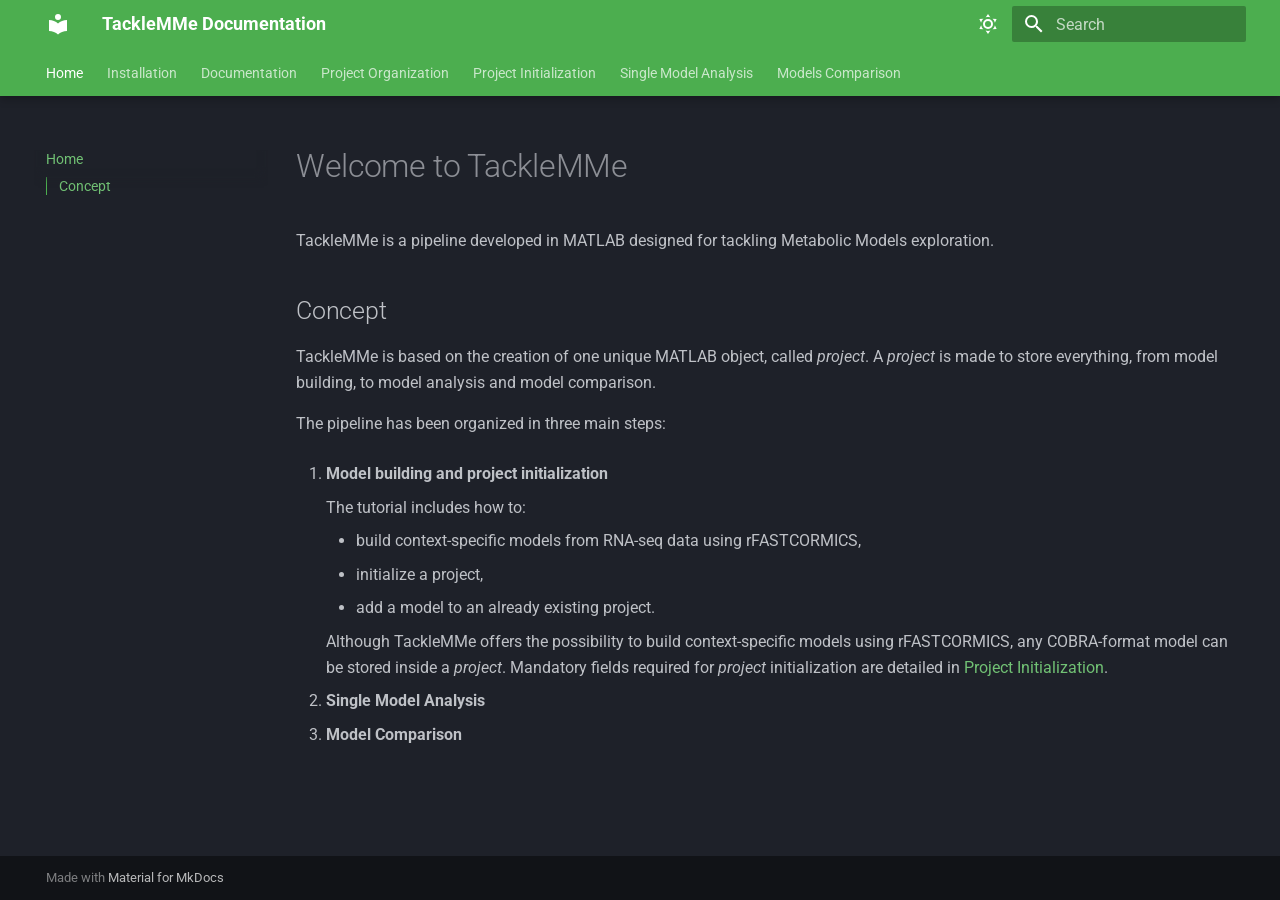
==== commit f4c4bffc: "Deployed 0a63459 with MkDocs version: 1.6.1" ====
--- a/index.html
+++ b/index.html
@@ -23,7 +23,7 @@
     
     
       
-        <title>TeckleMMe Documentation</title>
+        <title>TackleMMe Documentation</title>
       
     
     
@@ -76,7 +76,7 @@
     <div data-md-component="skip">
       
         
-        <a href="#welcome-to-tecklemme" class="md-skip">
+        <a href="#welcome-to-tacklemme" class="md-skip">
           Skip to content
         </a>
       
@@ -92,7 +92,7 @@
 
 <header class="md-header md-header--shadow md-header--lifted" data-md-component="header">
   <nav class="md-header__inner md-grid" aria-label="Header">
-    <a href="." title="TeckleMMe Documentation" class="md-header__button md-logo" aria-label="TeckleMMe Documentation" data-md-component="logo">
+    <a href="." title="TackleMMe Documentation" class="md-header__button md-logo" aria-label="TackleMMe Documentation" data-md-component="logo">
       
   
   <svg xmlns="http://www.w3.org/2000/svg" viewBox="0 0 24 24"><path d="M12 8a3 3 0 0 0 3-3 3 3 0 0 0-3-3 3 3 0 0 0-3 3 3 3 0 0 0 3 3m0 3.54C9.64 9.35 6.5 8 3 8v11c3.5 0 6.64 1.35 9 3.54 2.36-2.19 5.5-3.54 9-3.54V8c-3.5 0-6.64 1.35-9 3.54"/></svg>
@@ -106,7 +106,7 @@
       <div class="md-header__ellipsis">
         <div class="md-header__topic">
           <span class="md-ellipsis">
-            TeckleMMe Documentation
+            TackleMMe Documentation
           </span>
         </div>
         <div class="md-header__topic" data-md-component="header-topic">
@@ -366,13 +366,13 @@
 
 <nav class="md-nav md-nav--primary md-nav--lifted md-nav--integrated" aria-label="Navigation" data-md-level="0">
   <label class="md-nav__title" for="__drawer">
-    <a href="." title="TeckleMMe Documentation" class="md-nav__button md-logo" aria-label="TeckleMMe Documentation" data-md-component="logo">
+    <a href="." title="TackleMMe Documentation" class="md-nav__button md-logo" aria-label="TackleMMe Documentation" data-md-component="logo">
       
   
   <svg xmlns="http://www.w3.org/2000/svg" viewBox="0 0 24 24"><path d="M12 8a3 3 0 0 0 3-3 3 3 0 0 0-3-3 3 3 0 0 0-3 3 3 3 0 0 0 3 3m0 3.54C9.64 9.35 6.5 8 3 8v11c3.5 0 6.64 1.35 9 3.54 2.36-2.19 5.5-3.54 9-3.54V8c-3.5 0-6.64 1.35-9 3.54"/></svg>
 
     </a>
-    TeckleMMe Documentation
+    TackleMMe Documentation
   </label>
   
   <ul class="md-nav__list" data-md-scrollfix>
@@ -448,17 +448,6 @@
     <span class="md-ellipsis">
       
         Concept
-      
-    </span>
-  </a>
-  
-</li>
-      
-        <li class="md-nav__item">
-  <a href="#project-layout" class="md-nav__link">
-    <span class="md-ellipsis">
-      
-        Project layout
       
     </span>
   </a>
@@ -652,10 +641,10 @@
 
 
 
-<h1 id="welcome-to-tecklemme">Welcome to TeckleMMe</h1>
-<p>TeckleMMe is a pipeline developed in MATLAB designed for tackling Metabolic Models exploration.</p>
+<h1 id="welcome-to-tacklemme">Welcome to TackleMMe</h1>
+<p>TackleMMe is a pipeline developed in MATLAB designed for tackling Metabolic Models exploration.</p>
 <h2 id="concept">Concept</h2>
-<p>TeckleMMe is based on the creation of one unique MATLAB object, called <em>project</em>. A <em>project</em> is made to store everything, from model building, to model analysis and model comparison.</p>
+<p>TackleMMe is based on the creation of one unique MATLAB object, called <em>project</em>. A <em>project</em> is made to store everything, from model building, to model analysis and model comparison.</p>
 <p>The pipeline has been organized in three main steps:</p>
 <ol>
 <li>
@@ -666,7 +655,7 @@
 <li>initialize a project,</li>
 <li>add a model to an already existing project.</li>
 </ul>
-<p>Although TeckleMMe offers the possibility to build context-specific models using rFASTCORMICS, any COBRA-format model can be stored inside a <em>project</em>. Mandatory fields required for <em>project</em> initialization are detailed in <a href="project_init/">Project format</a>.</p>
+<p>Although TackleMMe offers the possibility to build context-specific models using rFASTCORMICS, any COBRA-format model can be stored inside a <em>project</em>. Mandatory fields required for <em>project</em> initialization are detailed in <a href="project_init/">Project Initialization</a>.</p>
 </li>
 <li>
 <p><strong>Single Model Analysis</strong></p>
@@ -675,12 +664,6 @@
 <p><strong>Model Comparison</strong></p>
 </li>
 </ol>
-<h2 id="project-layout">Project layout</h2>
-<pre><code>mkdocs.yml    # The configuration file.
-docs/
-    index.md  # The documentation homepage.
-    ...       # Other markdown pages, images and other files.
-</code></pre>
 
 
 
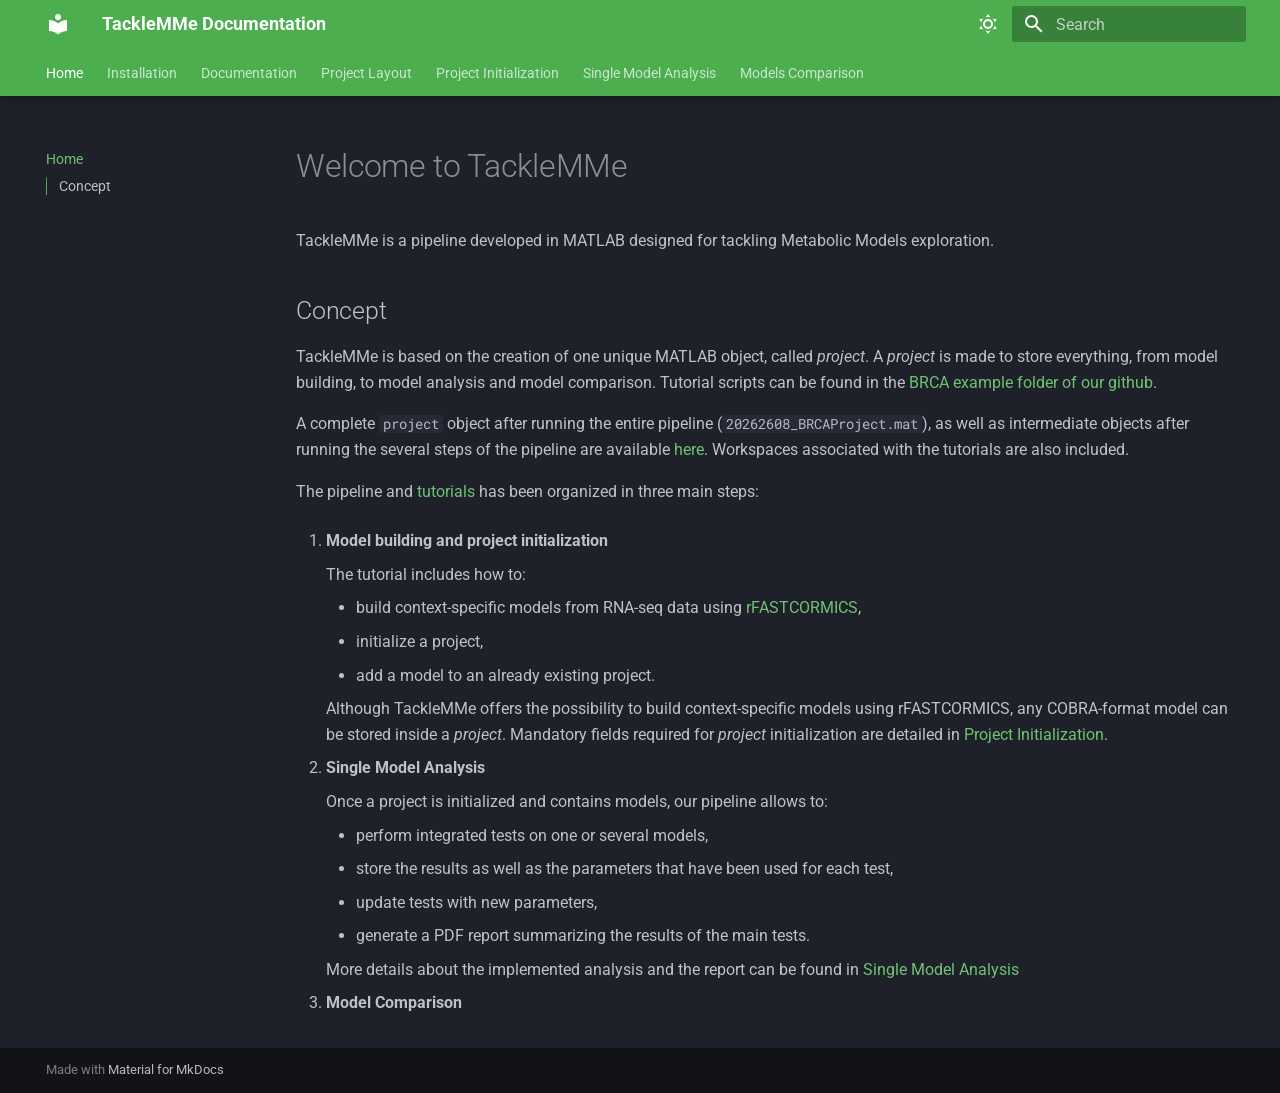
==== commit 77235b26: "Deployed 71302e6 with MkDocs version: 1.6.1" ====
--- a/index.html
+++ b/index.html
@@ -12,7 +12,7 @@
       
       
       
-        <link rel="next" href="references/">
+        <link rel="next" href="installation/">
       
       
         
@@ -228,7 +228,7 @@
   
   
     <li class="md-tabs__item">
-      <a href="installation.md" class="md-tabs__link">
+      <a href="installation/" class="md-tabs__link">
         
   
   
@@ -272,7 +272,7 @@
   
     
   
-  Project Organization
+  Project Layout
 
       </a>
     </li>
@@ -304,7 +304,7 @@
   
   
     <li class="md-tabs__item">
-      <a href="single_model_analysis.md" class="md-tabs__link">
+      <a href="single_model_analysis/" class="md-tabs__link">
         
   
   
@@ -469,7 +469,7 @@
   
   
     <li class="md-nav__item">
-      <a href="installation.md" class="md-nav__link">
+      <a href="installation/" class="md-nav__link">
         
   
   
@@ -530,7 +530,7 @@
   <span class="md-ellipsis">
     
   
-    Project Organization
+    Project Layout
   
 
     
@@ -577,7 +577,7 @@
   
   
     <li class="md-nav__item">
-      <a href="single_model_analysis.md" class="md-nav__link">
+      <a href="single_model_analysis/" class="md-nav__link">
         
   
   
@@ -644,14 +644,16 @@
 <h1 id="welcome-to-tacklemme">Welcome to TackleMMe</h1>
 <p>TackleMMe is a pipeline developed in MATLAB designed for tackling Metabolic Models exploration.</p>
 <h2 id="concept">Concept</h2>
-<p>TackleMMe is based on the creation of one unique MATLAB object, called <em>project</em>. A <em>project</em> is made to store everything, from model building, to model analysis and model comparison.</p>
-<p>The pipeline has been organized in three main steps:</p>
+<p>TackleMMe is based on the creation of one unique MATLAB object, called <em>project</em>. A <em>project</em> is made to store everything, from model building, to model analysis and model comparison.
+Tutorial scripts can be found in the <a href="https://github.com/sysbiolux/analysisPipelineLVT/tree/main/BRCAexample">BRCA example folder of our github</a>.</p>
+<p>A complete <code>project</code> object after running the entire pipeline (<code>20262608_BRCAProject.mat</code>), as well as intermediate objects after running the several steps of the pipeline are available <a href="https://zenodo.org/records/22209352?preview=1&amp;token=eyJhbGciOiJIUzUxMiJ9.eyJpZCI6IjIyYmUwNDIxLWM2ZWQtNDFlYi1iYmUwLTQ1Y2Q1ZWIxMGVkNyIsImRhdGEiOnt9LCJyYW5kb20iOiIwNDBiMDRiNTM2MzNjODdkYzdjODk0MjQ4ODQyNWM5NiJ9.AaGq3zPqrzxOAdq4AtCyCkYjNYpDWlzp_JkbtYQgpUU5hq-cHXDmPp_BqpGvtHbRVlkrOpXiiNAFa5dTaEjKYQ">here</a>. Workspaces associated with the tutorials are also included.</p>
+<p>The pipeline and <a href="https://github.com/sysbiolux/analysisPipelineLVT/tree/main/BRCAexample">tutorials</a> has been organized in three main steps:</p>
 <ol>
 <li>
 <p><strong>Model building and project initialization</strong></p>
 <p>The tutorial includes how to:</p>
 <ul>
-<li>build context-specific models from RNA-seq data using rFASTCORMICS,</li>
+<li>build context-specific models from RNA-seq data using <a href="https://github.com/sysbiolux/rFASTCORMICS/tree/master/rFASTCORMICS%20for%20RNA-seq%20data/rFASTCORMICS_v2">rFASTCORMICS</a>,</li>
 <li>initialize a project,</li>
 <li>add a model to an already existing project.</li>
 </ul>
@@ -659,6 +661,14 @@
 </li>
 <li>
 <p><strong>Single Model Analysis</strong></p>
+<p>Once a project is initialized and contains models, our pipeline allows to:</p>
+<ul>
+<li>perform integrated tests on one or several models,</li>
+<li>store the results as well as the parameters that have been used for each test,</li>
+<li>update tests with new parameters,</li>
+<li>generate a PDF report summarizing the results of the main tests.</li>
+</ul>
+<p>More details about the implemented analysis and the report can be found in <a href="single_model_analysis/">Single Model Analysis</a> </p>
 </li>
 <li>
 <p><strong>Model Comparison</strong></p>
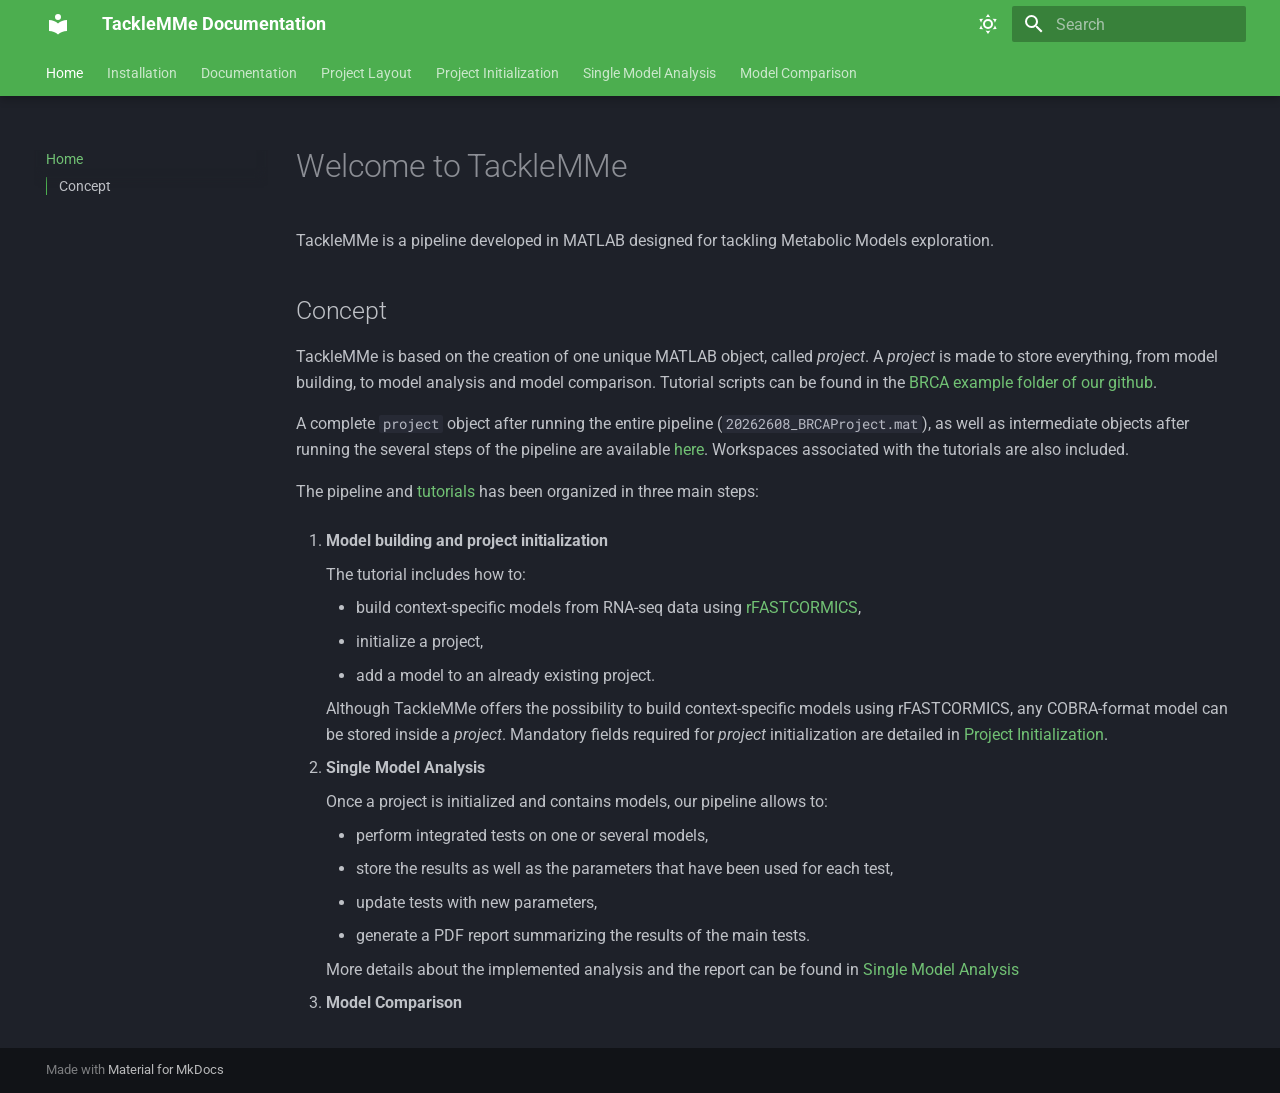
==== commit 3e5a2bbe: "Deployed fed5769 with MkDocs version: 1.6.1" ====
--- a/index.html
+++ b/index.html
@@ -323,13 +323,13 @@
   
   
     <li class="md-tabs__item">
-      <a href="models_comparison.md" class="md-tabs__link">
-        
-  
-  
-    
-  
-  Models Comparison
+      <a href="model_comparison/" class="md-tabs__link">
+        
+  
+  
+    
+  
+  Model Comparison
 
       </a>
     </li>
@@ -604,14 +604,14 @@
   
   
     <li class="md-nav__item">
-      <a href="models_comparison.md" class="md-nav__link">
+      <a href="model_comparison/" class="md-nav__link">
         
   
   
   <span class="md-ellipsis">
     
   
-    Models Comparison
+    Model Comparison
   
 
     
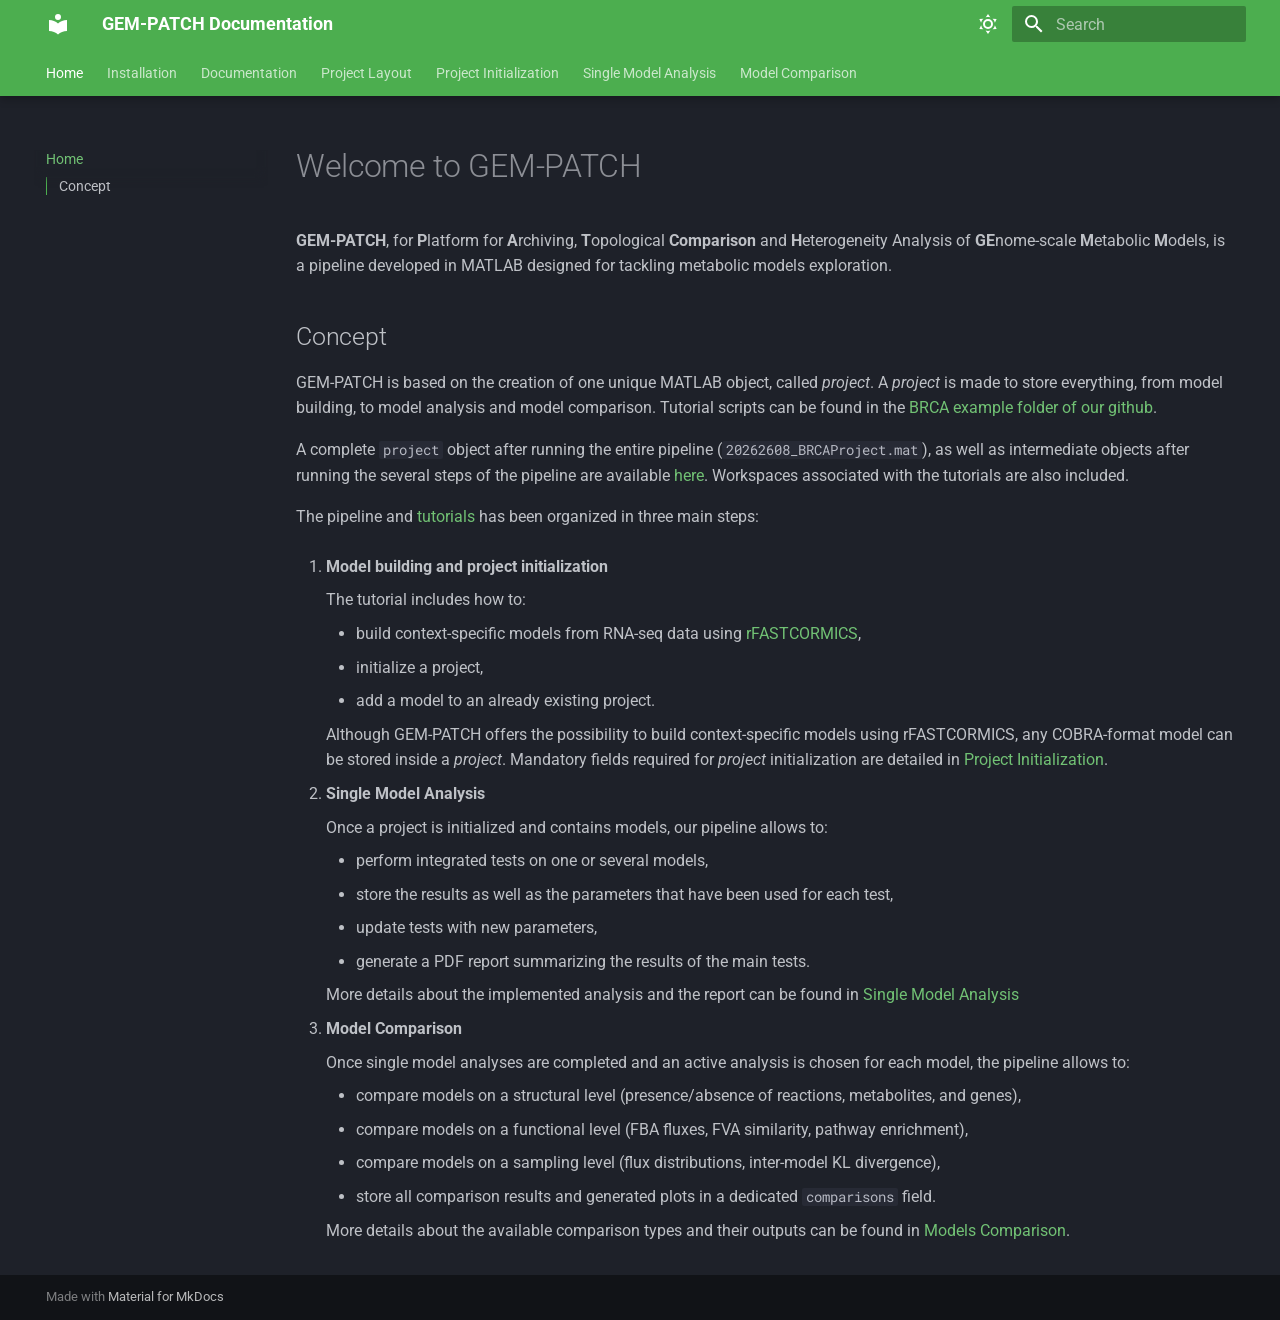
==== commit 9d6d62d2: "Deployed b173d93 with MkDocs version: 1.6.1" ====
--- a/index.html
+++ b/index.html
@@ -23,7 +23,7 @@
     
     
       
-        <title>TackleMMe Documentation</title>
+        <title>GEM-PATCH Documentation</title>
       
     
     
@@ -76,7 +76,7 @@
     <div data-md-component="skip">
       
         
-        <a href="#welcome-to-tacklemme" class="md-skip">
+        <a href="#welcome-to-gem-patch" class="md-skip">
           Skip to content
         </a>
       
@@ -92,7 +92,7 @@
 
 <header class="md-header md-header--shadow md-header--lifted" data-md-component="header">
   <nav class="md-header__inner md-grid" aria-label="Header">
-    <a href="." title="TackleMMe Documentation" class="md-header__button md-logo" aria-label="TackleMMe Documentation" data-md-component="logo">
+    <a href="." title="GEM-PATCH Documentation" class="md-header__button md-logo" aria-label="GEM-PATCH Documentation" data-md-component="logo">
       
   
   <svg xmlns="http://www.w3.org/2000/svg" viewBox="0 0 24 24"><path d="M12 8a3 3 0 0 0 3-3 3 3 0 0 0-3-3 3 3 0 0 0-3 3 3 3 0 0 0 3 3m0 3.54C9.64 9.35 6.5 8 3 8v11c3.5 0 6.64 1.35 9 3.54 2.36-2.19 5.5-3.54 9-3.54V8c-3.5 0-6.64 1.35-9 3.54"/></svg>
@@ -106,7 +106,7 @@
       <div class="md-header__ellipsis">
         <div class="md-header__topic">
           <span class="md-ellipsis">
-            TackleMMe Documentation
+            GEM-PATCH Documentation
           </span>
         </div>
         <div class="md-header__topic" data-md-component="header-topic">
@@ -366,13 +366,13 @@
 
 <nav class="md-nav md-nav--primary md-nav--lifted md-nav--integrated" aria-label="Navigation" data-md-level="0">
   <label class="md-nav__title" for="__drawer">
-    <a href="." title="TackleMMe Documentation" class="md-nav__button md-logo" aria-label="TackleMMe Documentation" data-md-component="logo">
+    <a href="." title="GEM-PATCH Documentation" class="md-nav__button md-logo" aria-label="GEM-PATCH Documentation" data-md-component="logo">
       
   
   <svg xmlns="http://www.w3.org/2000/svg" viewBox="0 0 24 24"><path d="M12 8a3 3 0 0 0 3-3 3 3 0 0 0-3-3 3 3 0 0 0-3 3 3 3 0 0 0 3 3m0 3.54C9.64 9.35 6.5 8 3 8v11c3.5 0 6.64 1.35 9 3.54 2.36-2.19 5.5-3.54 9-3.54V8c-3.5 0-6.64 1.35-9 3.54"/></svg>
 
     </a>
-    TackleMMe Documentation
+    GEM-PATCH Documentation
   </label>
   
   <ul class="md-nav__list" data-md-scrollfix>
@@ -641,10 +641,10 @@
 
 
 
-<h1 id="welcome-to-tacklemme">Welcome to TackleMMe</h1>
-<p>TackleMMe is a pipeline developed in MATLAB designed for tackling Metabolic Models exploration.</p>
+<h1 id="welcome-to-gem-patch">Welcome to GEM-PATCH</h1>
+<p><strong>GEM-PATCH</strong>, for <strong>P</strong>latform for <strong>A</strong>rchiving, <strong>T</strong>opological <strong>Comparison</strong> and <strong>H</strong>eterogeneity Analysis of <strong>GE</strong>nome-scale <strong>M</strong>etabolic <strong>M</strong>odels, is a pipeline developed in MATLAB designed for tackling metabolic models exploration.</p>
 <h2 id="concept">Concept</h2>
-<p>TackleMMe is based on the creation of one unique MATLAB object, called <em>project</em>. A <em>project</em> is made to store everything, from model building, to model analysis and model comparison.
+<p>GEM-PATCH is based on the creation of one unique MATLAB object, called <em>project</em>. A <em>project</em> is made to store everything, from model building, to model analysis and model comparison.
 Tutorial scripts can be found in the <a href="https://github.com/sysbiolux/analysisPipelineLVT/tree/main/BRCAexample">BRCA example folder of our github</a>.</p>
 <p>A complete <code>project</code> object after running the entire pipeline (<code>20262608_BRCAProject.mat</code>), as well as intermediate objects after running the several steps of the pipeline are available <a href="https://zenodo.org/records/22209352?preview=1&amp;token=eyJhbGciOiJIUzUxMiJ9.eyJpZCI6IjIyYmUwNDIxLWM2ZWQtNDFlYi1iYmUwLTQ1Y2Q1ZWIxMGVkNyIsImRhdGEiOnt9LCJyYW5kb20iOiIwNDBiMDRiNTM2MzNjODdkYzdjODk0MjQ4ODQyNWM5NiJ9.AaGq3zPqrzxOAdq4AtCyCkYjNYpDWlzp_JkbtYQgpUU5hq-cHXDmPp_BqpGvtHbRVlkrOpXiiNAFa5dTaEjKYQ">here</a>. Workspaces associated with the tutorials are also included.</p>
 <p>The pipeline and <a href="https://github.com/sysbiolux/analysisPipelineLVT/tree/main/BRCAexample">tutorials</a> has been organized in three main steps:</p>
@@ -657,7 +657,7 @@
 <li>initialize a project,</li>
 <li>add a model to an already existing project.</li>
 </ul>
-<p>Although TackleMMe offers the possibility to build context-specific models using rFASTCORMICS, any COBRA-format model can be stored inside a <em>project</em>. Mandatory fields required for <em>project</em> initialization are detailed in <a href="project_init/">Project Initialization</a>.</p>
+<p>Although GEM-PATCH offers the possibility to build context-specific models using rFASTCORMICS, any COBRA-format model can be stored inside a <em>project</em>. Mandatory fields required for <em>project</em> initialization are detailed in <a href="project_init/">Project Initialization</a>.</p>
 </li>
 <li>
 <p><strong>Single Model Analysis</strong></p>
@@ -672,6 +672,14 @@
 </li>
 <li>
 <p><strong>Model Comparison</strong></p>
+<p>Once single model analyses are completed and an active analysis is chosen for each model, the pipeline allows to:</p>
+<ul>
+<li>compare models on a structural level (presence/absence of reactions, metabolites, and genes),</li>
+<li>compare models on a functional level (FBA fluxes, FVA similarity, pathway enrichment),</li>
+<li>compare models on a sampling level (flux distributions, inter-model KL divergence),</li>
+<li>store all comparison results and generated plots in a dedicated <code>comparisons</code> field.</li>
+</ul>
+<p>More details about the available comparison types and their outputs can be found in <a href="model_comparison/">Models Comparison</a>.</p>
 </li>
 </ol>
 
